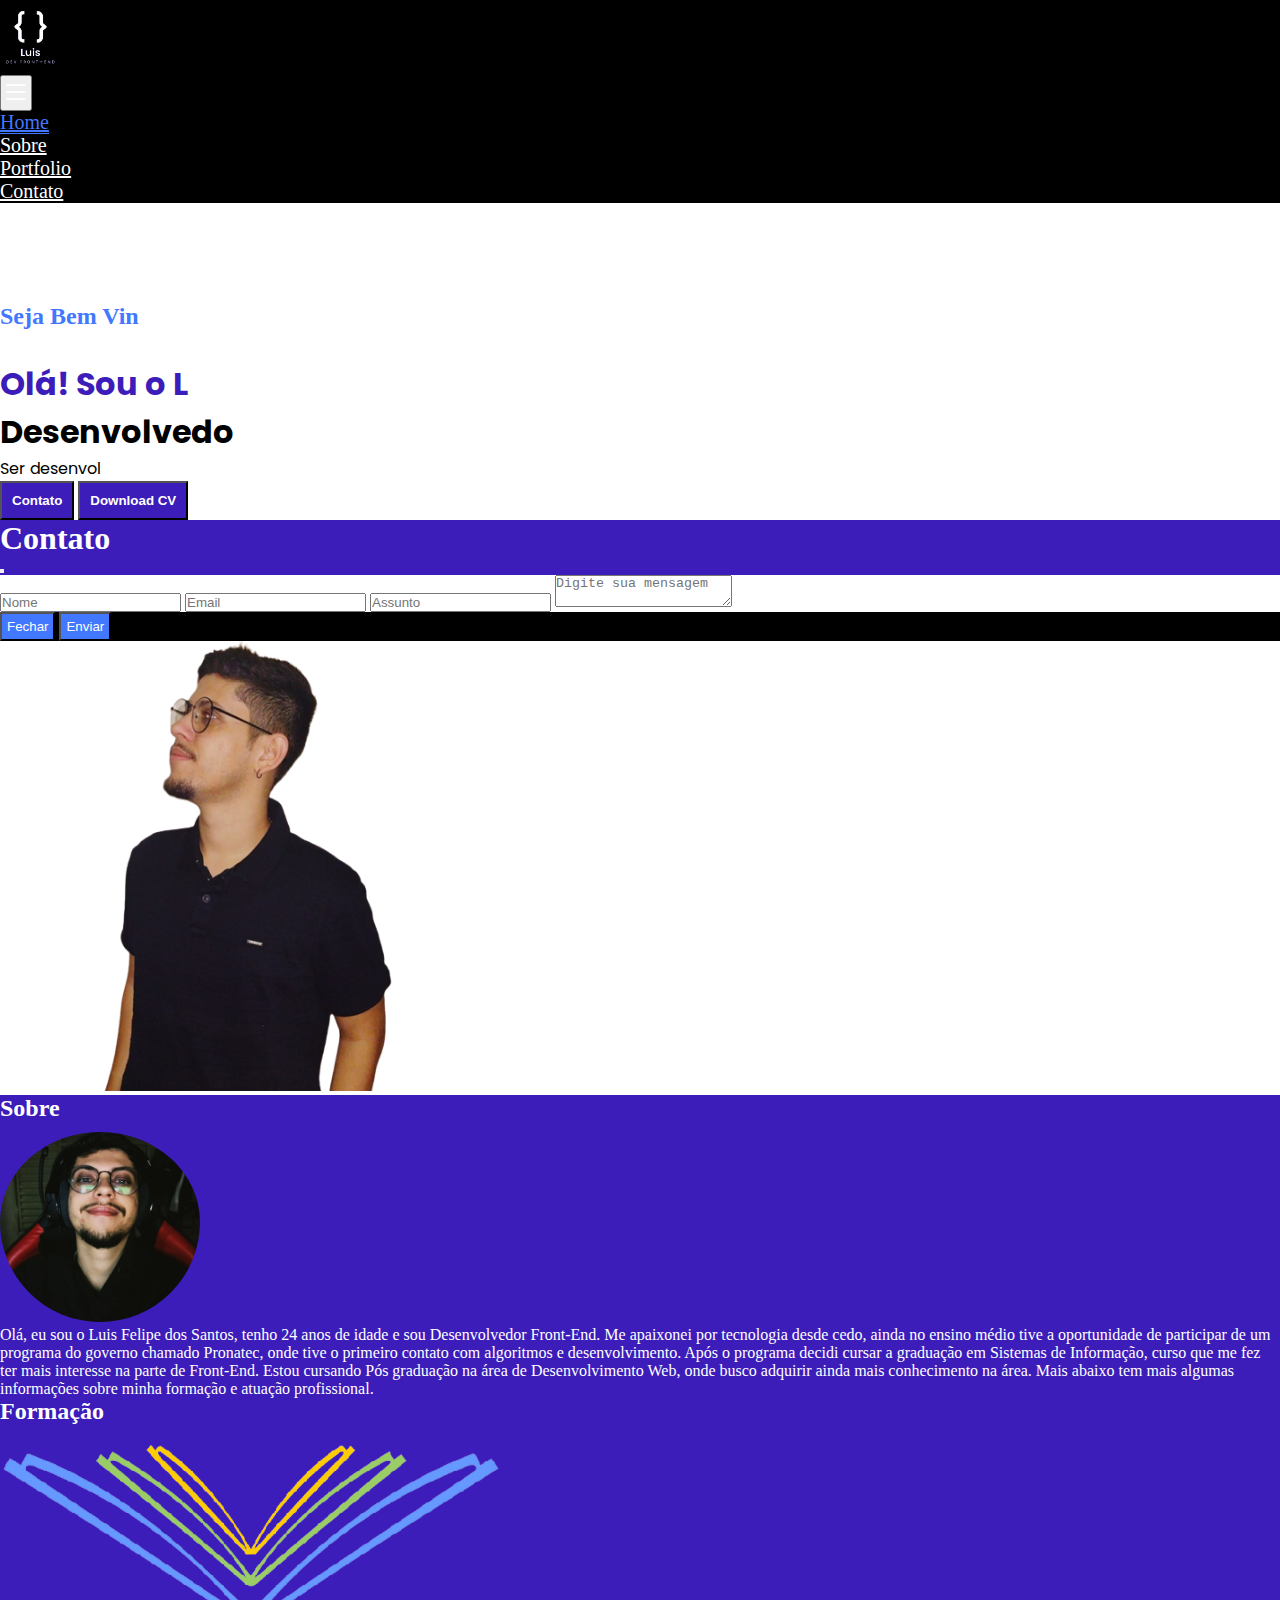
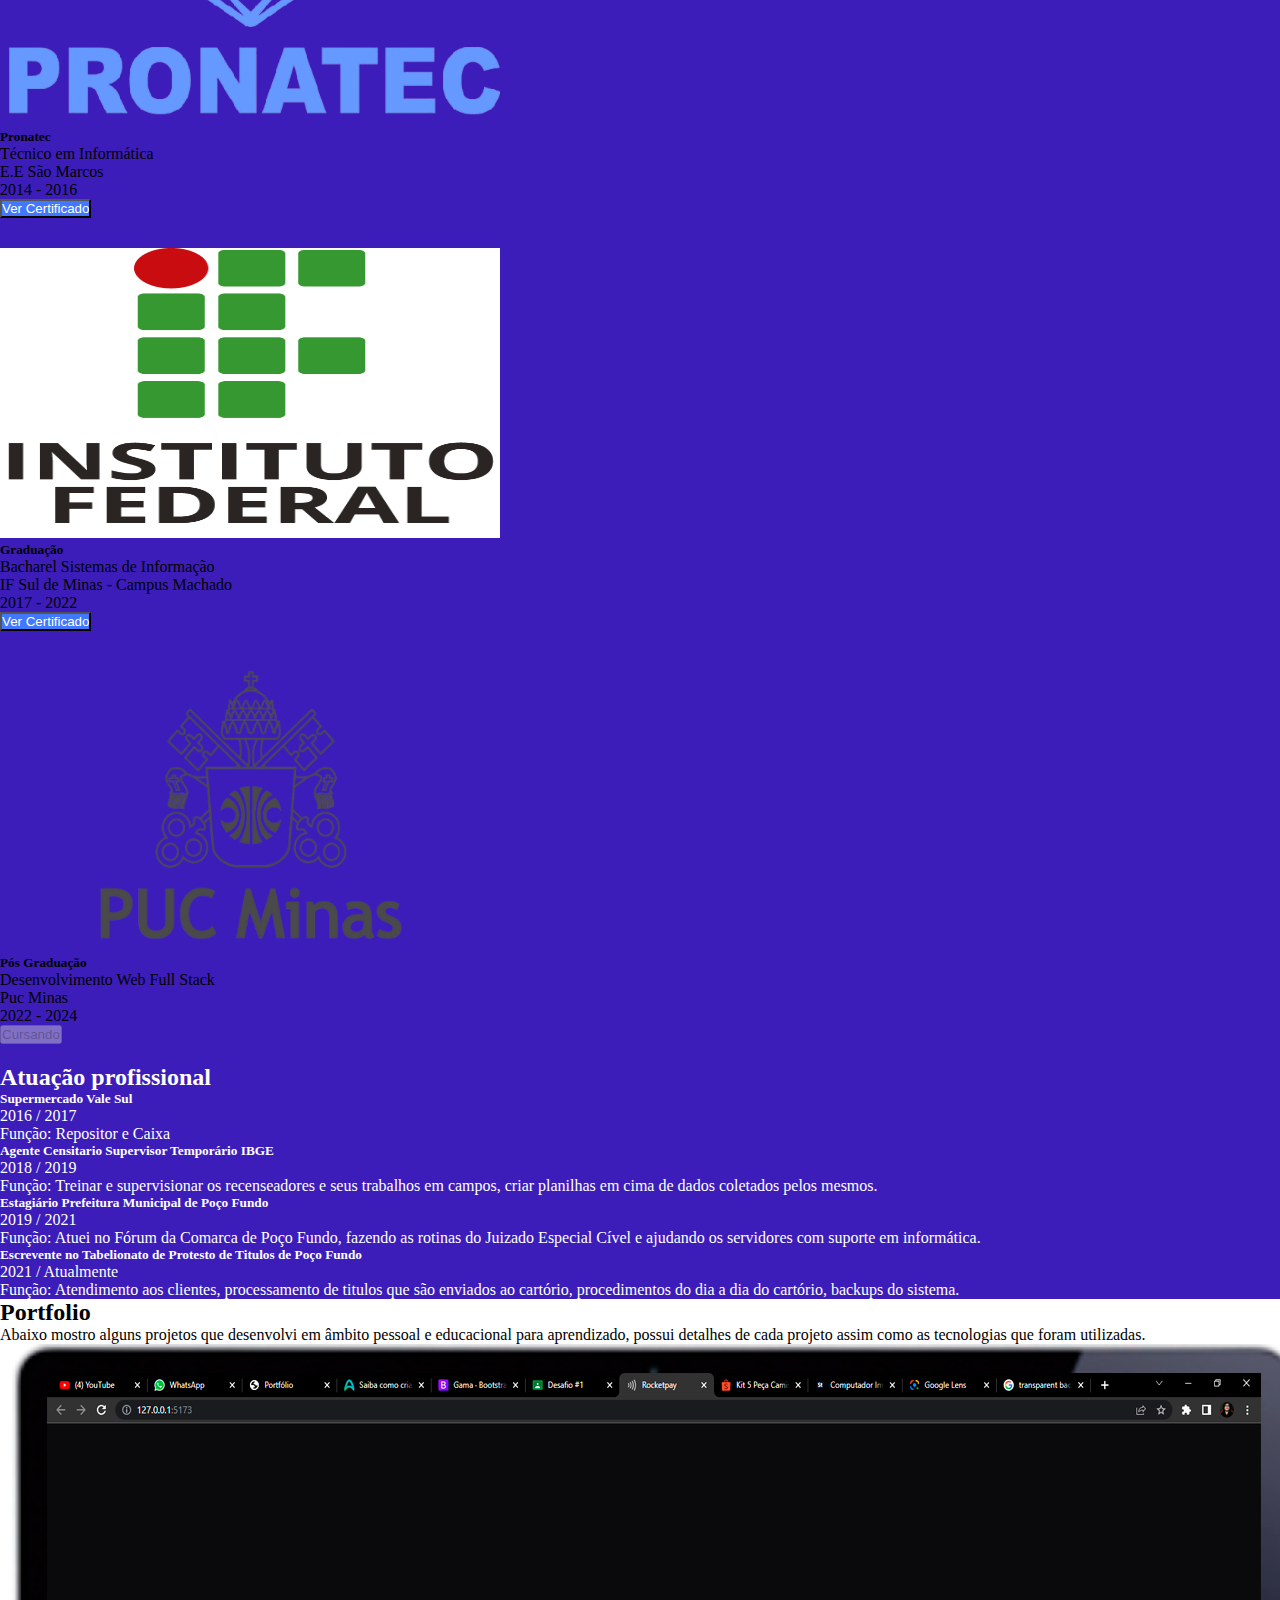
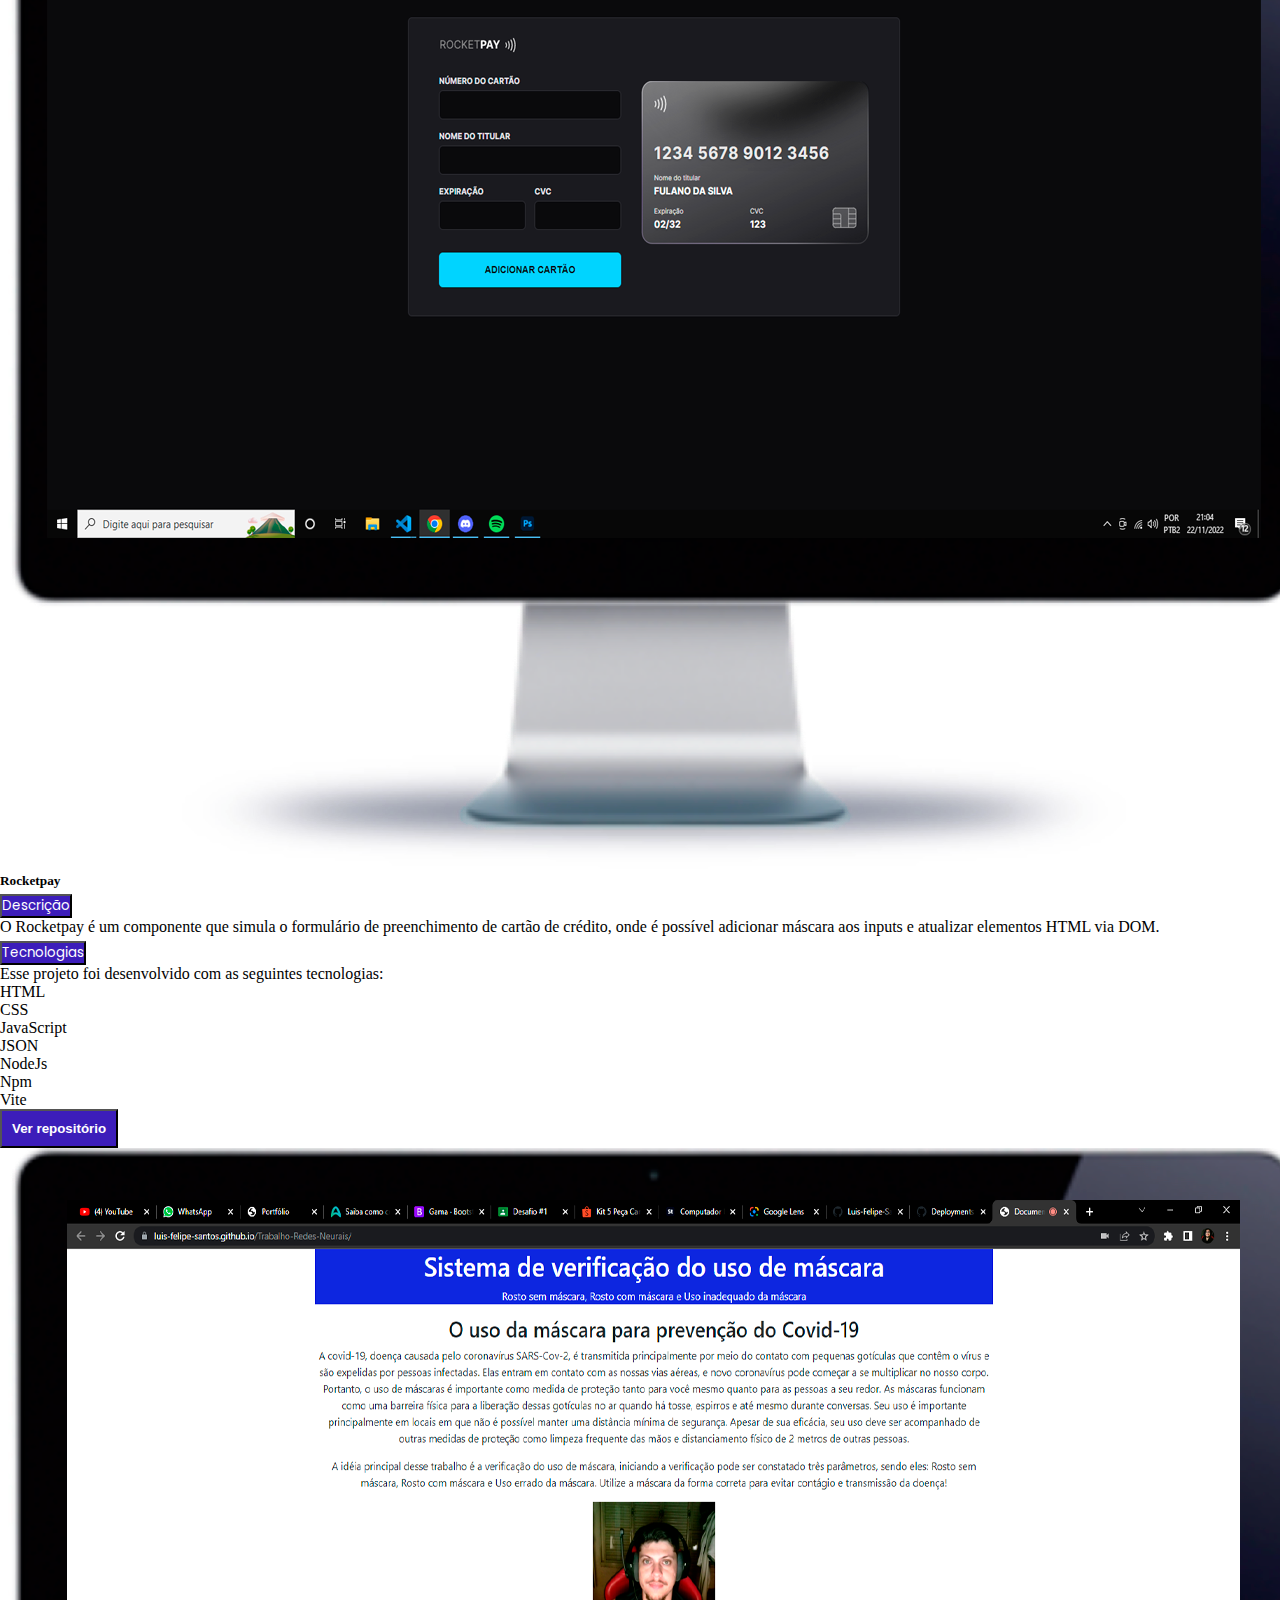
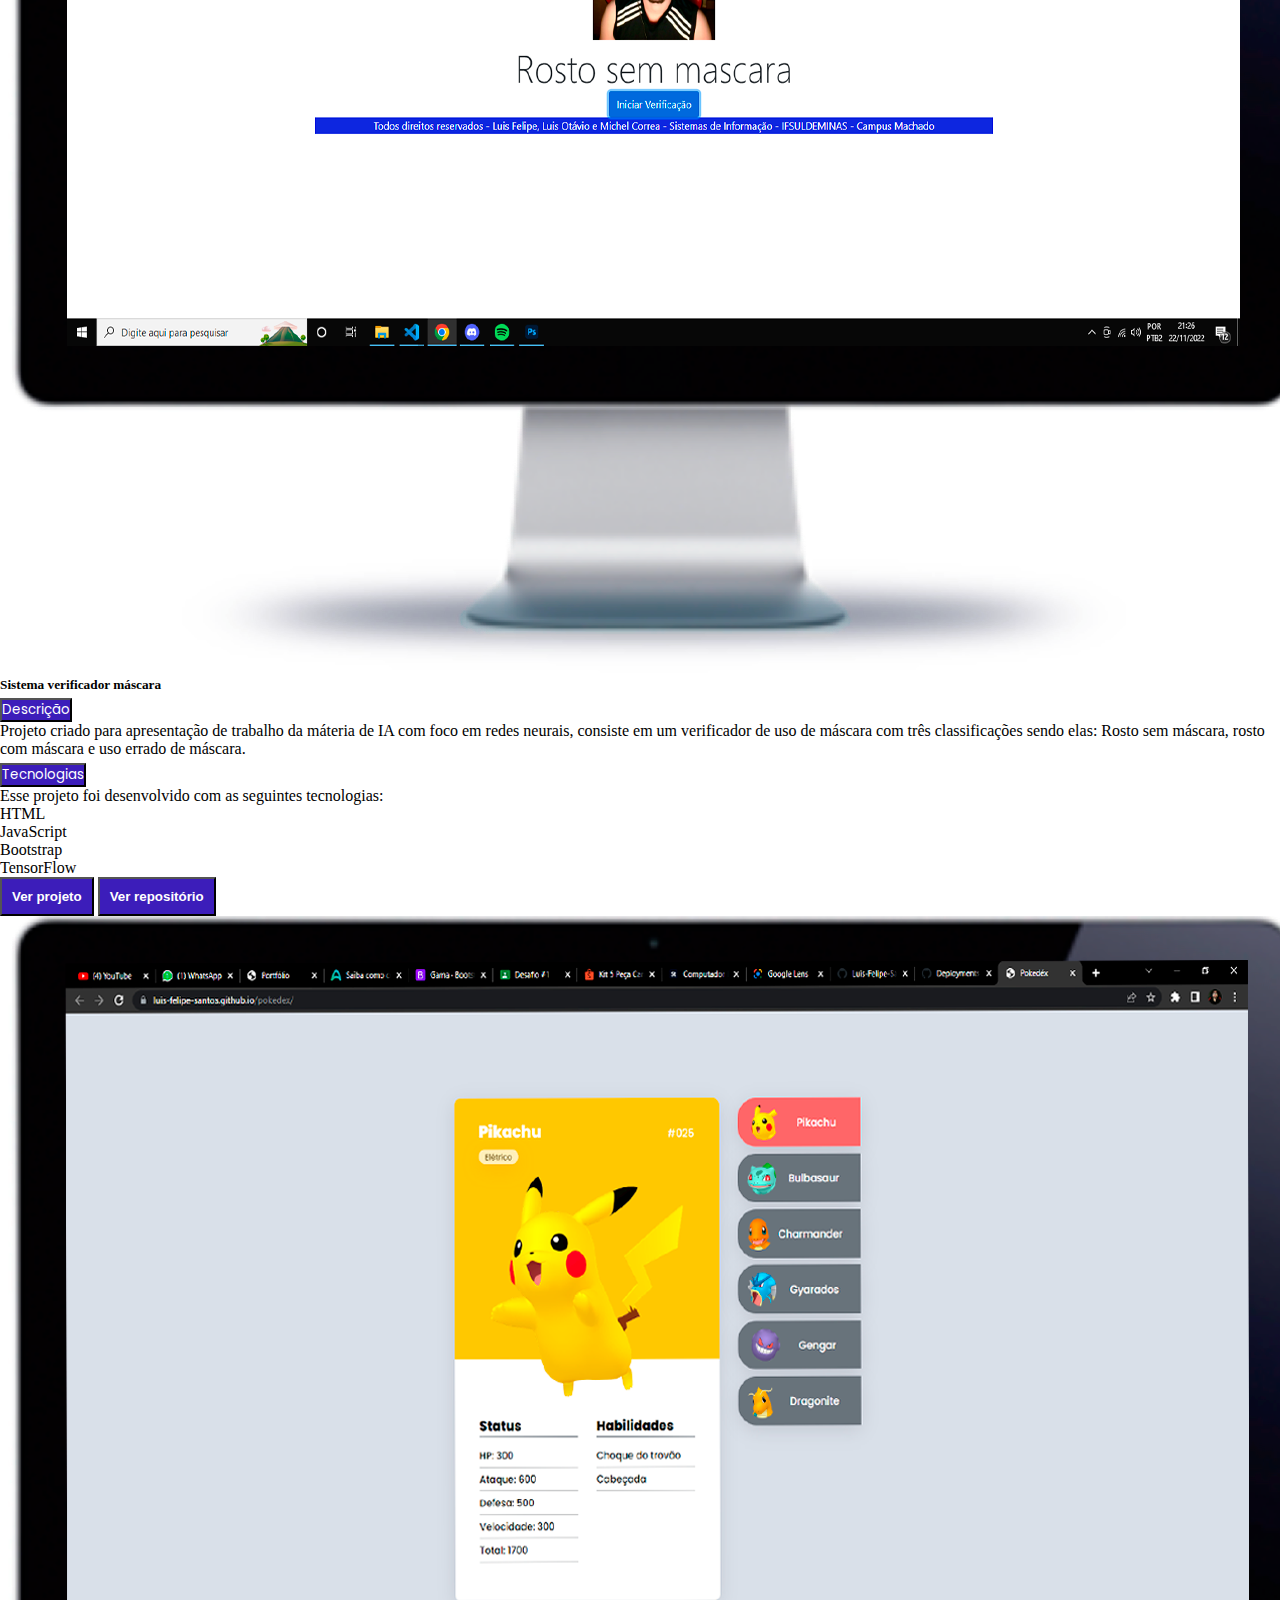
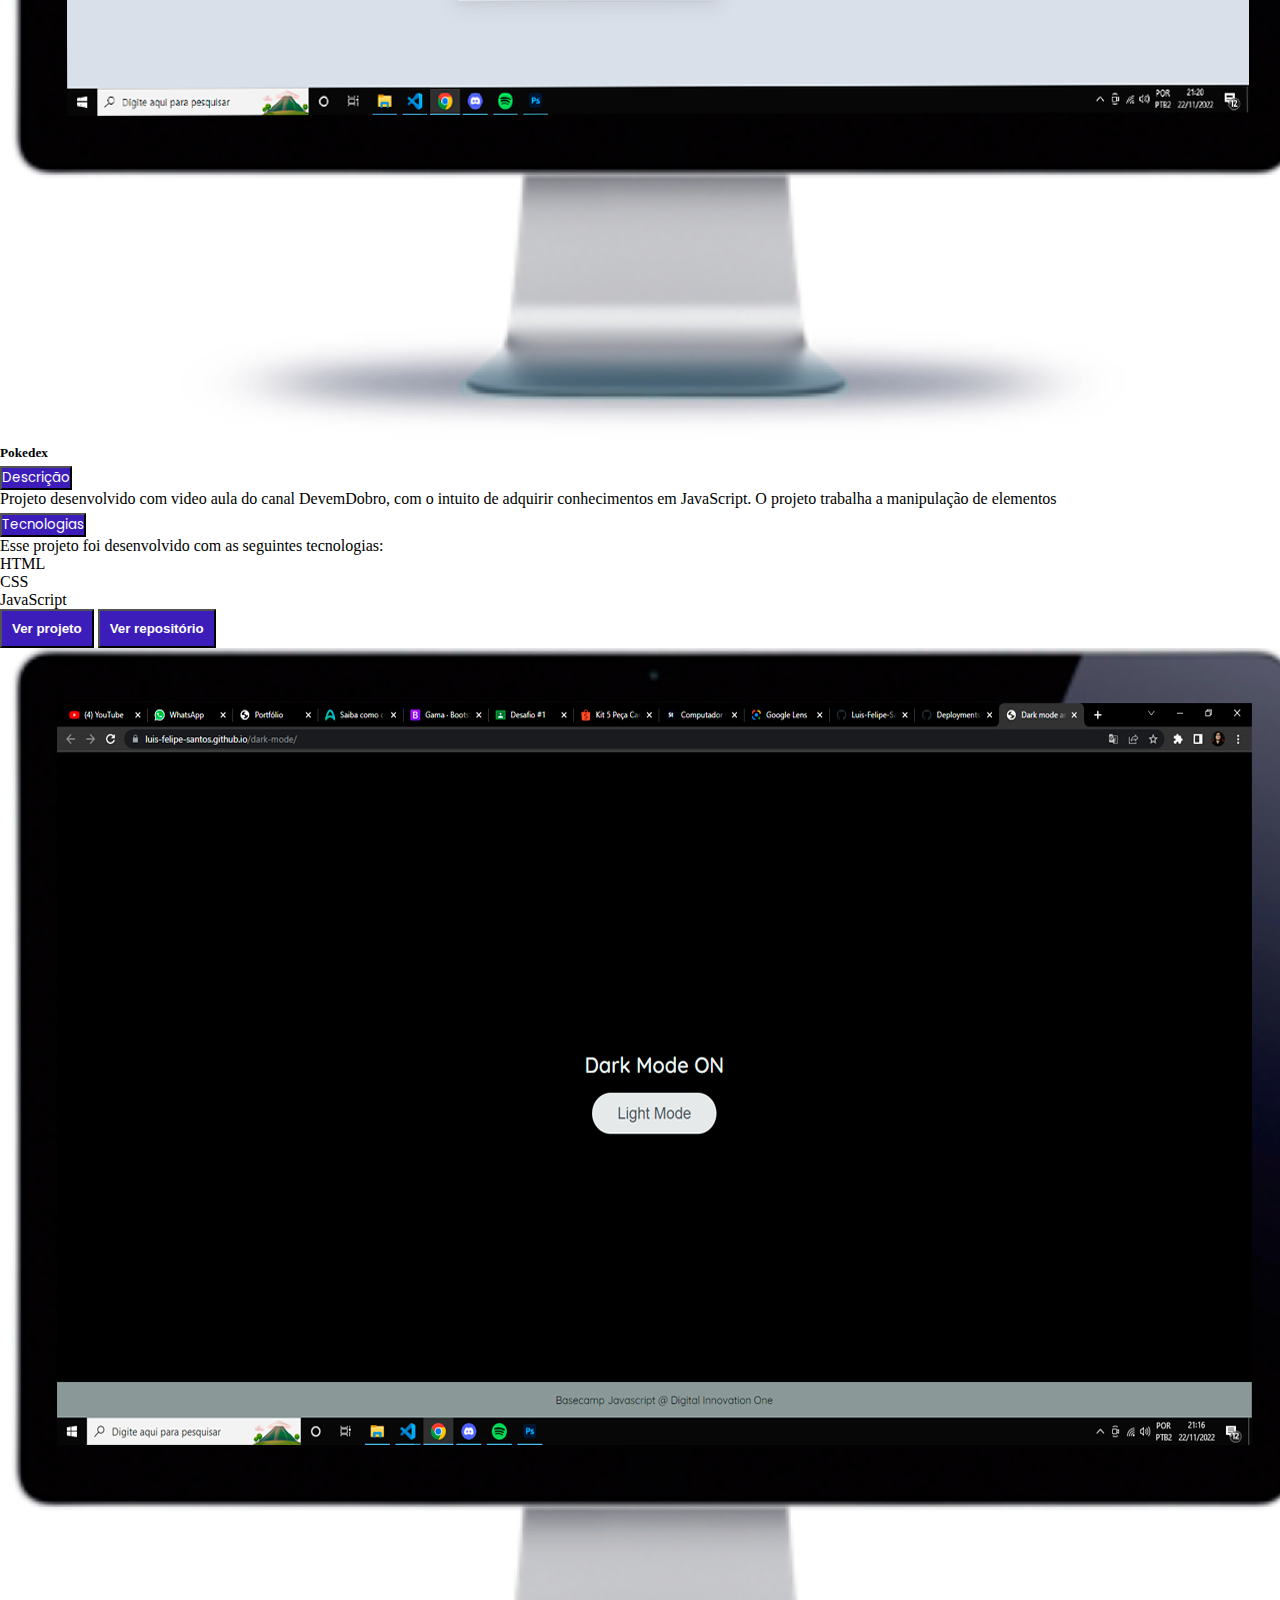
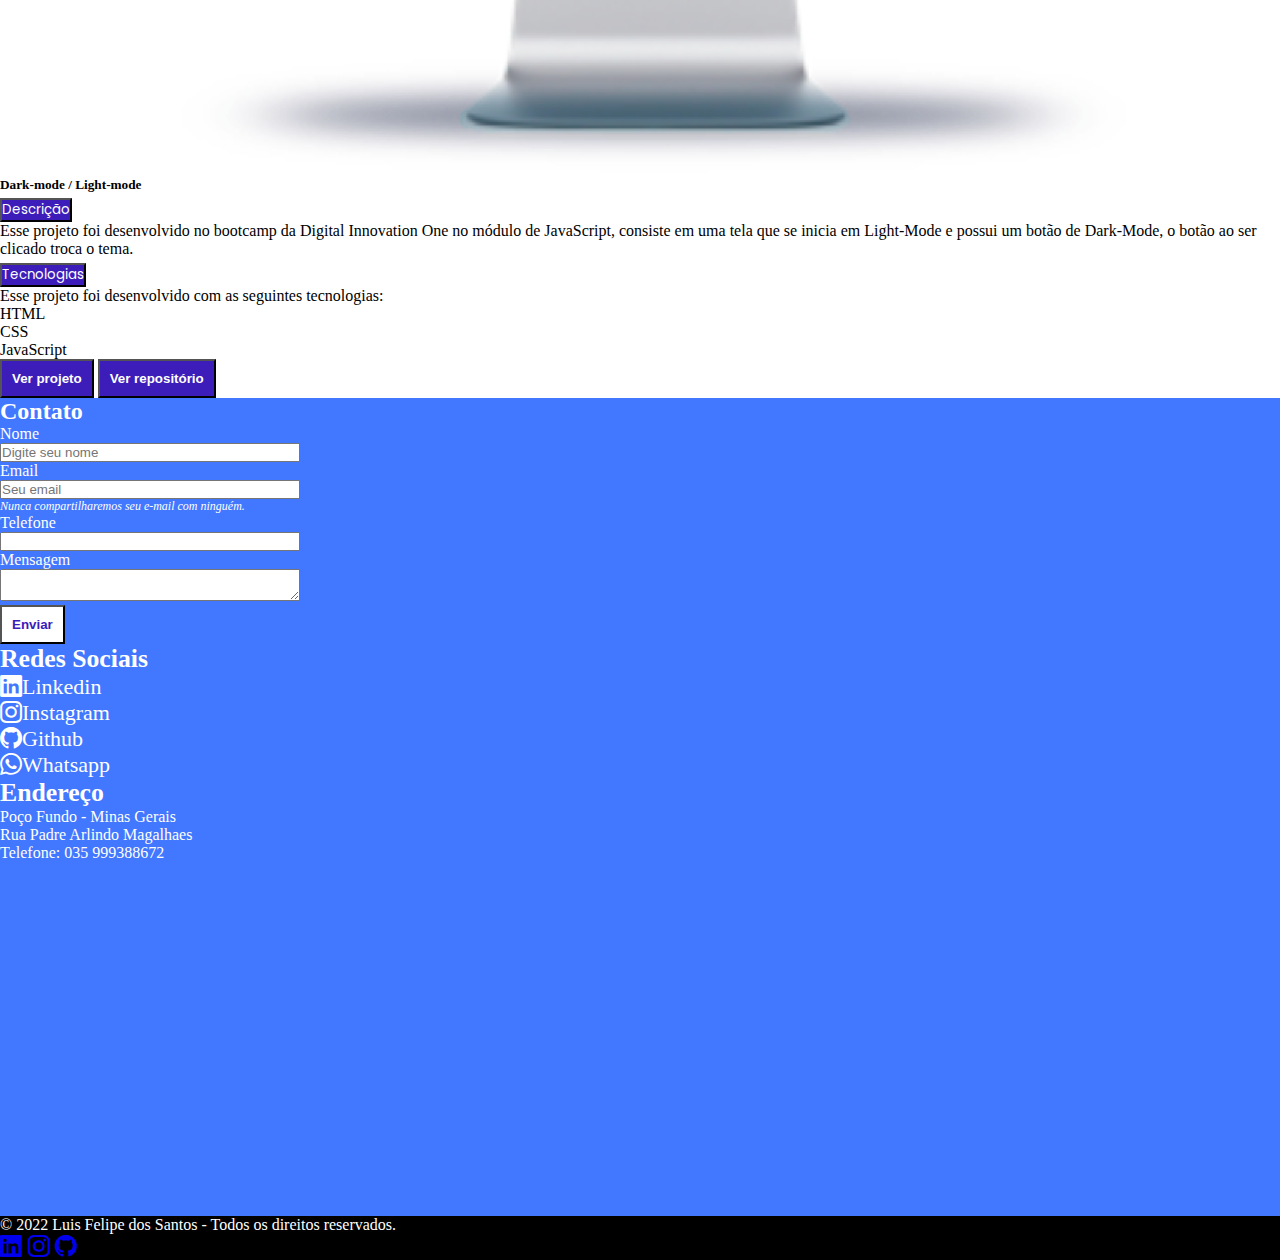
==== index.html @ 21d72466 "Decimo terceiro commit - Arrumando responsividade" ====
<!DOCTYPE html>
<html lang="pt-br">
  <head>
    <meta charset="UTF-8" />
    <meta http-equiv="X-UA-Compatible" content="IE=edge" />
    <meta name="viewport" content="width=device-width, initial-scale=1.0" />
    <title>Portfólio</title>
    <link
      href="https://cdn.jsdelivr.net/npm/bootstrap@5.2.2/dist/css/bootstrap.min.css"
      rel="stylesheet"
      integrity="sha384-Zenh87qX5JnK2Jl0vWa8Ck2rdkQ2Bzep5IDxbcnCeuOxjzrPF/et3URy9Bv1WTRi"
      crossorigin="anonymous"
    />
    <link rel="stylesheet" href="https://cdn.jsdelivr.net/npm/bootstrap-icons@1.8.1/font/bootstrap-icons.css">
    <link rel="stylesheet" href="assets/css/style.css" />
    <link rel="preconnect" href="https://fonts.googleapis.com">
<link rel="preconnect" href="https://fonts.gstatic.com" crossorigin>
<link href="https://fonts.googleapis.com/css2?family=Poppins:wght@100;200;400;500&display=swap" rel="stylesheet">
  </head>
  <body>
        <header>
                <nav class="navbar navbar-expand-lg fixed-top">
                    <div class="container-fluid">
                      <div class="navbar-brand d-flex col-xxl-6 justify-content-center col-md  col-sm">
                        <a href="#home">
                        <img id="logo-navbar" class="img-fluid" src="assets/img/logo.png" alt="logo luis menu">
                        </a>
                      </div>
                      <button class="navbar-toggler" type="button" data-bs-toggle="collapse" data-bs-target="#navbar-nav" aria-controls="navbar-nav" aria-expanded="false" aria-label="Toggle navigation">
                        <span class="navbar-toggler-icon">
                          <i class="bi bi-list" id="nav-menu"></i>
                        </span>
                      </button>
                      <div class="collapse navbar-collapse justify-content-end" id="navbar-nav">
                        <ul class="navbar-nav ms-auto">
                          <li class="nav-item">
                            <a class="nav-link active" aria-current="page" href="#home">Home</a>
                          </li>
                          <li class="nav-item">
                            <a class="nav-link" href="#sobre">Sobre</a>
                          </li>
                          <li class="nav-item">
                            <a class="nav-link" href="#portfolio">Portfolio</a>
                          </li>
                          <li class="nav-item">
                            <a class="nav-link" href="#contato">Contato</a>
                          </li>
                        </ul>
                      </div>
                    </div>
                  </nav>
        </header>
        <main class="container-geral">

        <section id="home">
            <div class="container home">
               <div class="row d-flex justify-content-center">
                 <div class="col-xl-6 col-md-12 text-center pt-5">
                        <h2 class="text-boa">Seja Bem Vindo</h2>
                        <h1 class="text-ola">Olá! Sou o Luis Felipe</h1>
                        <h1 class="text-dev">Desenvolvedor Front-End</h1>
                        <p class="text-dark">Ser desenvolvedor é uma viagem onde a próxima parada é a solução de um problema.</p>
                        <button type="button" class="btn btn-cont1 px-3" data-bs-toggle="modal" data-bs-target="#exampleModal">Contato</button>
                        <button type="button" class="btn btn-cont2 px-3"><a href="assets/docs/Curriculo.pdf" download>Download CV</a></button>
               
                       <div class="modal fade" id="exampleModal" tabindex="-1" aria-labelledby="exampleModalLabel" aria-hidden="true">
                          <div class="modal-dialog modal-dialog-centered">
                            <div class="modal-content">
                              <div class="modal-header">
                                <h1 class="modal-title fs-4" id="exampleModalLabel">Contato</h1>
                                <button type="button" class="btn-close" data-bs-dismiss="modal" aria-label="Close"></button>
                              </div>
                                 <div class="modal-body">
                                  <form>
                                    <input type="text" placeholder="Nome" class="form-control mt-4">
                                    <input type="email" placeholder="Email" class="form-control mt-4">
                                    <input type="text" placeholder="Assunto" class="form-control mt-4">
                                   <textarea placeholder="Digite sua mensagem" class="form-control mt-4"></textarea>
                                  </form>
                                 </div>
                                    <div class="modal-footer">
                                       <button type="button" class="btn btn-fechar" data-bs-dismiss="modal">Fechar</button>
                                       <button type="button" class="btn btn-enviar">Enviar</button>
                                    </div>
                            </div>
                         </div>
                      </div>
                  </div>
                    <div class="col-xl-6 d-flex justify-content-end pt-3 col-md-12 d-flex justify-content-center pt-1">
                        <img src="assets/img/lipe2.png" class="img-fluid" alt="img-home">
                    </div>
                </div>
            </div> 
        </section>

        <section id="sobre">
            <div class=" container col-xl-12 sobre mb-5 pb-3">
              <h2 class="text-center pt-3 pb-3">Sobre</h2>
              <div class="row d-flex justify-content-center">
                <div class="container col-xl-6 d-flex justify-content-center">
                  <img class="img-fluid" id="img-sobre" src="assets/img/lipe.jpg" alt="">
                </div>
                <div class="row d-flex align-items-center">
                  <div class="container col-xl-12 col-md-12 col-sm-12 text-center">
                    <p class="lead mb-4">
                      Olá, eu sou o Luis Felipe dos Santos, tenho 24 anos de idade e sou Desenvolvedor Front-End. Me apaixonei por tecnologia desde cedo,
                      ainda no ensino médio tive a oportunidade de participar de um programa do governo chamado Pronatec, onde tive o primeiro contato com
                      algoritmos e desenvolvimento. Após o programa decidi cursar a graduação em Sistemas de Informação, curso que me fez ter mais interesse
                      na parte de Front-End. Estou cursando Pós graduação na área de Desenvolvimento Web, onde busco adquirir ainda mais conhecimento na área.
                      Mais abaixo tem mais algumas informações sobre minha formação e atuação profissional.
                    </p>
                    <div class="row d-flex align-items-center">
                      <h2 class="text-center pt-3 pb-4">Formação</h2>
                      <div class="cards d-flex justify-content-center col-lg-6 col-xxl-4 col-xl-6 col-md-12">
                        <div class="card" id="card-prona">
                          <img src="assets/img/pronatec.png" class="card-img-top" alt="...">
                          <div class="card-body">
                            <h5 class="card-title text-center my-3">Pronatec</h5>
                            <p class="card-text text-center mb-2">Técnico em Informática</p>
                            <p class="card-text text-center mb-2">E.E São Marcos</p>
                            <p class="card-text text-center mb-3">2014 - 2016</p>
                            <button class="btn btn-prona px-3"><a href="assets/docs/pronatec.jpeg" target="_blank" open>Ver Certificado</a></button>
                          </div>
                        </div>
                      </div>
                      <div class="cards d-flex justify-content-center col-lg-6 col-xxl-4 col-xl-6 col-md-12">
                        <div class="card" id="card-if">
                          <img src="assets/img/ifmachado2.png"  class="card-img-top" alt="...">
                          <div class="card-body">
                            <h5 class="card-title text-center my-3">Graduação</h5>
                            <p class="card-text text-center mb-2">Bacharel Sistemas de Informação</p>
                            <p class="card-text text-center mb-2">IF Sul de Minas - Campus Machado</p>
                            <p class="card-text text-center mb-3">2017 - 2022</p>
                            <button class="btn btn-if px-3"><a href="assets/docs/diploma.pdf" target="_blank" open>Ver Certificado</a></button>
                          </div>
                        </div>
                      </div>
                        <div class="cards d-flex justify-content-center col-lg-12 col-xxl-4 col-xl-12 col-md-12">
                          <div class="card" id="card-puc" >
                              <img src="assets/img/puc.png" class="card-img-top" alt="...">
                            <div class="card-body">
                              <h5 class="card-title text-center my-3">Pós Graduação</h5>
                              <p class="card-text text-center mb-2">Desenvolvimento Web Full Stack</p>
                              <p class="card-text text-center mb-2">Puc Minas</p>
                              <p class="card-text text-center mb-3">2022 - 2024</p>
                              <button class="btn btn-puc mx-auto px-4" disabled>Cursando</button>
                           </div>
                          </div>
                        </div>
                    </div>
                <div class="row d-flex align-items-center">
                  <div class="container col-xl-12 col-md-12 col-sm-12 text-center">
                    <h2 class="text-center pt-3 pb-3">Atuação profissional</h2>
                    <div class="row">
                      <div class="col-lg-6 col-xl-6 col-md-6 cards">
                        <h5 class="card-title-at text-center my-3">Supermercado Vale Sul</h5>
                        <p class="card-text-at text-center mb-2">2016 / 2017</p>
                        <p class="card-text-at text-center mb-2">Função: Repositor e Caixa</p>
                      </div>
                      <div class="col-lg-6 col-xl-6 col-md-6 cards">
                        <h5 class="card-title-at text-center my-3">Agente Censitario Supervisor Temporário IBGE</h5>
                        <p class="card-text-at text-center mb-2">2018 / 2019</p>
                        <p class="card-text-at text-center mb-2">Função: Treinar e supervisionar os recenseadores e seus trabalhos em campos, criar planilhas em cima de dados coletados pelos mesmos.</p>
                      </div>
                    </div>
                    <div class="row pt-5">
                      <div class="col-lg-6 col-xl-6 col-md-6 cards">
                        <h5 class="card-title-at text-center my-3">Estagiário Prefeitura Municipal de Poço Fundo</h5>
                        <p class="card-text-at text-center mb-2">2019 / 2021</p>
                        <p class="card-text-at text-center mb-2">Função: Atuei no Fórum da Comarca de Poço Fundo, fazendo as rotinas do Juizado Especial Cível e ajudando os servidores com suporte em informática.</p>
                      </div>
                      <div class="col-lg-6 col-xl-6 col-md-6 cards">
                        <h5 class="card-title-at text-center my-3">Escrevente no Tabelionato de Protesto de Titulos de Poço Fundo</h5>
                        <p class="card-text-at text-center mb-2">2021 / Atualmente</p>
                        <p class="card-text-at text-center mb-2 mb-5">Função: Atendimento aos clientes, processamento de titulos que são enviados ao cartório, procedimentos do dia a dia do cartório, backups do sistema.</p>
                      </div>
                    </div>
                 </div>
                </div>
        </section>

        <section id="portfolio">
          <div class="container portfolio mb-5 pb-5 pt-5">
            <h2 class="text-center pb-3">Portfolio</h2>
            <p class="d-flex mx-auto text-center w-75 mb-5">Abaixo mostro alguns projetos que desenvolvi em âmbito pessoal e educacional para aprendizado, possui detalhes de cada projeto assim como as tecnologias que foram utilizadas.</p>
              <div class="row d-flex justify-content-center">
              <div class="cards d-flex text-center col-xxl-3 px-3 col-xl-6 col-lg-6 pt-3 col-md-12 pt-5 col-sm-12 pt-3">
                <div class="card">
                  <img src="assets/img/img-rocketpay.png" class="card-img-top pt-3" alt="...">
                  <div class="card-body">
                    <h5 class="card-title text-center my-3">Rocketpay</h5>
                    <div class="accordion accordion-flush" id="accordionFlushExample">
                      <div class="accordion-item pb-3">
                        <h2 class="accordion-header" id="flush-headingOne">
                          <button class="accordion-button collapsed" type="button" data-bs-toggle="collapse" data-bs-target="#flush-collapseOne" aria-expanded="false" aria-controls="flush-collapseOne">
                            Descrição
                          </button>
                        </h2>
                        <div id="flush-collapseOne" class="accordion-collapse collapse" aria-labelledby="flush-headingOne" data-bs-parent="#accordionFlushExample">
                          <div class="accordion-body"><p>O Rocketpay é um componente que simula o formulário de preenchimento de cartão de crédito, onde é possível adicionar máscara aos inputs e atualizar elementos HTML via DOM.</p>
                          </div>
                        </div>
                      </div>
                    </div>
                    <div class="accordion accordion-flush" id="accordionFlushExample">
                      <div class="accordion-item pb-3">
                        <h2 class="accordion-header" id="flush-headingTecnologias1">
                          <button class="accordion-button collapsed" type="button" data-bs-toggle="collapse" data-bs-target="#flush-collapseTecnologias1" aria-expanded="false" aria-controls="flush-collapseTecnologias1">
                            Tecnologias
                          </button>
                        </h2>
                        <div id="flush-collapseTecnologias1" class="accordion-collapse collapse" aria-labelledby="flush-headingTecnologias1" data-bs-parent="#accordionFlushExample">
                          <div class="accordion-body"><p>Esse projeto foi desenvolvido com as seguintes tecnologias:</p>
                            <ul>
                              <li><a href="https://stackshare.io/html5" target="_blank">HTML</a></li>
                              <li><a href="https://stackshare.io/css-3" target="_blank">CSS</a></li>
                              <li><a href="https://stackshare.io/javascript" target="_blank">JavaScript</a></li>
                              <li><a href="https://stackshare.io/json" target="_blank">JSON</a></li>
                              <li><a href="https://stackshare.io/nodejs" target="_blank">NodeJs</a></li>
                              <li><a href="https://stackshare.io/npm" target="_blank">Npm</a></li>
                              <li><a href="https://stackshare.io/vite" target="_blank">Vite</a></li>
                            </ul>
                          </div>
                        </div>
                      </div>
                    </div>
                    <button type="button" class="btn btn-card1 mx-auto px-2 mt-1"><a href="https://github.com/Luis-Felipe-Santos/explorer-lab" target="_blank">Ver repositório</a></button>
                  </div>
                </div>
              </div>
              <div class="cards d-flex text-center col-xxl-3 px-3 col-xl-6 col-lg-6 pt-3 col-md-12 pt-5 col-sm-12 pt-3">
                <div class="card">
                  <img src="assets/img/img-verifi.png" class="card-img-top pt-3" alt="...">
                  <div class="card-body">
                    <h5 class="card-title text-center my-3">Sistema verificador máscara</h5>
                    <div class="accordion accordion-flush" id="accordionFlushExample">
                      <div class="accordion-item pb-3">
                        <h2 class="accordion-header" id="flush-headingTwo">
                          <button class="accordion-button collapsed" type="button" data-bs-toggle="collapse" data-bs-target="#flush-collapseTwo" aria-expanded="false" aria-controls="flush-collapseTwo">
                            Descrição
                          </button>
                        </h2>
                        <div id="flush-collapseTwo" class="accordion-collapse collapse" aria-labelledby="flush-headingTwo" data-bs-parent="#accordionFlushExample">
                          <div class="accordion-body"><p>Projeto criado para apresentação de trabalho da máteria de IA com foco em redes neurais, consiste em um verificador de uso de máscara com três classificações sendo elas: Rosto sem máscara, rosto com máscara e uso errado de máscara.</p></div>
                        </div>
                      </div>
                    </div>
                    <div class="accordion accordion-flush" id="accordionFlushExample">
                      <div class="accordion-item pb-3">
                        <h2 class="accordion-header" id="flush-headingTecnologias2">
                          <button class="accordion-button collapsed" type="button" data-bs-toggle="collapse" data-bs-target="#flush-collapseTecnologias2" aria-expanded="false" aria-controls="flush-collapseTecnologias2">
                            Tecnologias
                          </button>
                        </h2>
                        <div id="flush-collapseTecnologias2" class="accordion-collapse collapse" aria-labelledby="flush-headingTecnologias2" data-bs-parent="#accordionFlushExample">
                          <div class="accordion-body"><p>Esse projeto foi desenvolvido com as seguintes tecnologias:</p>
                            <ul>
                              <li><a href="https://stackshare.io/html5" target="_blank">HTML</a></li>
                              <li><a href="https://stackshare.io/javascript" target="_blank">JavaScript</a></li>
                              <li><a href="https://stackshare.io/bootstrap" target="_blank">Bootstrap</a></li>
                              <li><a href="https://stackshare.io/tensorflow" target="_blank">TensorFlow</a></li>
                            </ul>
                          </div>
                        </div>
                      </div>
                    </div>
                    <button class="btn btn-card1 mx-auto px-2 mt-1"><a href="https://luis-felipe-santos.github.io/Trabalho-Redes-Neurais/" target="_blank">Ver projeto</a></button>
                    <button class="btn btn-card1 mx-auto px-2 mt-1"><a href="https://github.com/Luis-Felipe-Santos/Trabalho-Redes-Neurais" target="_blank">Ver repositório</a></button>
                  </div>
                </div>
              </div>
            <div class="cards d-flex text-center col-xxl-3 px-3 col-xl-6 col-lg-6 pt-3 col-md-12 pt-5 col-sm-12 pt-3">
              <div class="card">
                <img src="assets/img/img-pokedex.png" class="card-img-top pt-3" alt="...">
                <div class="card-body">
                  <h5 class="card-title text-center my-3">Pokedex</h5>
                  <div class="accordion accordion-flush" id="accordionFlushExample">
                    <div class="accordion-item pb-3">
                      <h2 class="accordion-header" id="flush-headingThree">
                        <button class="accordion-button collapsed" type="button" data-bs-toggle="collapse" data-bs-target="#flush-collapseThree" aria-expanded="false" aria-controls="flush-collapseThree">
                          Descrição
                        </button>
                      </h2>
                      <div id="flush-collapseThree" class="accordion-collapse collapse" aria-labelledby="flush-headingThree" data-bs-parent="#accordionFlushExample">
                        <div class="accordion-body"><p>Projeto desenvolvido com video aula do canal DevemDobro, com o intuito de adquirir conhecimentos em JavaScript. O projeto trabalha a manipulação de elementos</p></div>
                      </div>
                    </div>
                  </div>
                  <div class="accordion accordion-flush" id="accordionFlushExample">
                    <div class="accordion-item pb-3">
                      <h2 class="accordion-header" id="flush-headingTecnologias3">
                        <button class="accordion-button collapsed" type="button" data-bs-toggle="collapse" data-bs-target="#flush-collapseTecnologias3" aria-expanded="false" aria-controls="flush-collapseTecnologias3">
                          Tecnologias
                        </button>
                      </h2>
                      <div id="flush-collapseTecnologias3" class="accordion-collapse collapse" aria-labelledby="flush-headingTecnologias3" data-bs-parent="#accordionFlushExample">
                        <div class="accordion-body"><p>Esse projeto foi desenvolvido com as seguintes tecnologias:</p>
                          <ul>
                            <li><a href="https://stackshare.io/html5" target="_blank">HTML</a></li>
                            <li><a href="https://stackshare.io/css-3" target="_blank">CSS</a></li>
                            <li><a href="https://stackshare.io/javascript" target="_blank">JavaScript</a></li>
                          </ul>
                        </div>
                      </div>
                    </div>
                  </div>
                  <button class="btn btn-card1 mx-auto px-2 mt-1"><a href="https://luis-felipe-santos.github.io/pokedex/" target="_blank">Ver projeto</a></button>
                  <button class="btn btn-card1 mx-auto px-2 mt-1"><a href="https://github.com/Luis-Felipe-Santos/pokedex" target="_blank">Ver repositório</a></button>
                </div>
              </div>
            </div>
            <div class="cards d-flex text-center col-xxl-3 px-3 col-xl-6 col-lg-6 pt-3 col-md-12 pt-5 col-sm-12 pt-3">
              <div class="card">
                <img src="assets/img/img-modes.png" class="card-img-top pt-3" alt="...">
                <div class="card-body">
                  <h5 class="card-title text-center my-3">Dark-mode / Light-mode</h5>
                  <div class="accordion accordion-flush" id="accordionFlushExample">
                    <div class="accordion-item pb-3">
                      <h2 class="accordion-header" id="flush-headingFour">
                        <button class="accordion-button collapsed" type="button" data-bs-toggle="collapse" data-bs-target="#flush-collapseFour" aria-expanded="false" aria-controls="flush-collapseFour">
                          Descrição
                        </button>
                      </h2>
                      <div id="flush-collapseFour" class="accordion-collapse collapse" aria-labelledby="flush-headingFour" data-bs-parent="#accordionFlushExample">
                        <div class="accordion-body"><p>Esse projeto foi desenvolvido no bootcamp da Digital Innovation One no módulo de JavaScript, consiste em uma tela que se inicia em Light-Mode e possui um botão de Dark-Mode, o botão ao ser clicado troca o tema. </p></div>
                      </div>
                    </div>
                  </div>
                  <div class="accordion accordion-flush" id="accordionFlushExample">
                    <div class="accordion-item pb-3">
                      <h2 class="accordion-header" id="flush-headingTecnologias4">
                        <button class="accordion-button collapsed" type="button" data-bs-toggle="collapse" data-bs-target="#flush-collapseTecnologias4" aria-expanded="false" aria-controls="flush-collapseTecnologias4">
                          Tecnologias
                        </button>
                      </h2>
                      <div id="flush-collapseTecnologias4" class="accordion-collapse collapse" aria-labelledby="flush-headingTecnologias4" data-bs-parent="#accordionFlushExample">
                        <div class="accordion-body"><p>Esse projeto foi desenvolvido com as seguintes tecnologias:</p>
                          <ul>
                            <li><a href="https://stackshare.io/html5" target="_blank">HTML</a></li>
                            <li><a href="https://stackshare.io/css-3" target="_blank">CSS</a></li>
                            <li><a href="https://stackshare.io/javascript" target="_blank">JavaScript</a></li>
                          </ul>
                        </div>
                      </div>
                    </div>
                  </div>
                  <button class="btn btn-card1 mx-auto px-2 mt-1"><a href="https://luis-felipe-santos.github.io/dark-mode/" target="_blank">Ver projeto</a></button>
                  <button class="btn btn-card1 mx-auto px-2 mt-1"><a href="https://github.com/Luis-Felipe-Santos/dark-mode" target="_blank">Ver repositório</a></button>
                </div>
              </div>
            </div>
           </div>
        </section>

        <section id="contato">
          <div class="container contato">
           <div class="row d-flex justify-content-center mb-5 pb-5 pt-5">
              <h2 class="text-center pb-3">Contato</h2>
                <div class="container col-xxl-4 col-xl-4 col-lg-4 col-md-12 col-sm-12 d-flex justify-content-center">
                  <form class="form">
                    <div class="text-form-nome">
                      <label for="nome">Nome</label>
                    </div>
                    <div class="campo-form-nome">
                      <input type="text" class="form-control-sm" id="form-nome" placeholder="Digite seu nome">
                    </div>
                    <div class="text-form-email">
                      <label for="exampleInputEmail1">Email</label>
                    </div>
                    <div class="campo-form-email">
                      <input type="email" class="form-control-sm" id="form-email" placeholder="Seu email">
                      <div id="emailHelp" class="form-text">Nunca compartilharemos seu e-mail com ninguém.</div>
                    </div>
                    <div class="text-form-telefone">
                      <label for="telefone" class="form-label">Telefone</label>
                    </div>
                    <div class="campo-form-telefone">
                      <input type="text" class="form-control-sm" id="form-telefone">
                    </div>
                    <div>
                      <label for="Textarea" class="form-label">Mensagem</label>
                    </div>
                    <div>
                      <textarea class="form-control-lg" id="Textarea"></textarea>
                    </div>
                    <button type="submit" class="btn btn-form btn-sm">Enviar</button>
                  </form>
                </div>
                <div class="redes col-xxl-4 col-xl-4 col-lg-4 col-md-12 col-sm-12">
                  <h3 class="text-center pt-5">Redes Sociais</h3>
                  <div class="d-flex justify-content-center pt-3">
                  <ul>
                    <li><a href="https://www.linkedin.com/in/luis-felipe-dos-santos-b97659178/" target="_blank"><i class="bi bi-linkedin me-4 "></i>Linkedin</a></li>
                    <li class="pt-3"><a href="https://www.instagram.com/lypessantos/" target="_blank"><i class="bi bi-instagram me-4"></i>Instagram</a></li>
                  </ul>
                  <ul>
                    <li><a href="https://github.com/Luis-Felipe-Santos" target="_blank"><i class="bi bi-github me-4"></i>Github</a></li>
                    <li class="pt-3"><a href="https://api.whatsapp.com/send?phone=5535999388672&text=Ol%C3%A1%2C%20vi%20seu%20portf%C3%B3lio!" target="_blank"><i class="bi bi-whatsapp me-4"></i>Whatsapp</a></li>
                  </ul>
                  </div>
                  <div class="endereco">
                    <h3 class="text-center pt-3">Endereço</h3>
                    <p class="text-center">Poço Fundo - Minas Gerais</p>
                    <p class="text-center">Rua Padre Arlindo Magalhaes</p>
                    <p class="text-center">Telefone: 035 999388672</p>
                  </div>
                </div>
                    <div class="container col-xxl-4 col-xl-4 col-lg-4 col-md-12 col-sm-12 d-flex justify-content-center">
                      <iframe class="mapa d-flex justify-content-end" src="https://www.google.com/maps/embed?pb=!1m18!1m12!1m3!1d4674.432432999584!2d-45.971804184437914!3d-21.787484804366954!2m3!1f0!2f0!3f0!3m2!1i1024!2i768!4f13.1!3m3!1m2!1s0x94ca3e6d9e13fc6d%3A0xdb1681e7b88aac04!2sR.%20Padre%20Arl%C3%ADndo%20Magalh%C3%A3es%2C%20173%20-%20Po%C3%A7o%20Fundo%2C%20MG%2C%2037757-000!5e1!3m2!1spt-BR!2sbr!4v1669340479421!5m2!1spt-BR!2sbr" width="500" height="350" style="border:0;" allowfullscreen="" loading="lazy" referrerpolicy="no-referrer-when-downgrade"></iframe>
                    </div>
             </div>
        </section>
        </main>

        <footer class="footer" id="footer">
              <span class="text-rodape d-flex justify-content-center text-center pt-4 pb-3">&copy; 2022 Luis Felipe dos Santos - Todos os direitos reservados.</span>
              <div class="redes d-flex justify-content-center pb-3">
              <a href="https://www.linkedin.com/in/luis-felipe-dos-santos-b97659178/" target="_blank"><i class="bi bi-linkedin me-4" ></i></a>
              <a href="https://www.instagram.com/lypessantos/" target="_blank"><i class="bi bi-instagram me-4"></i></a>
              <a href="https://github.com/Luis-Felipe-Santos" target="_blank"><i class="bi bi-github me-4"></i></a>
            </div>
          </div>
        </footer>
    <script
      src="https://cdn.jsdelivr.net/npm/@popperjs/core@2.11.6/dist/umd/popper.min.js"
      integrity="sha384-oBqDVmMz9ATKxIep9tiCxS/Z9fNfEXiDAYTujMAeBAsjFuCZSmKbSSUnQlmh/jp3"
      crossorigin="anonymous"
    ></script>
    <script
      src="https://cdn.jsdelivr.net/npm/bootstrap@5.2.2/dist/js/bootstrap.min.js"
      integrity="sha384-IDwe1+LCz02ROU9k972gdyvl+AESN10+x7tBKgc9I5HFtuNz0wWnPclzo6p9vxnk"
      crossorigin="anonymous"
    ></script>
    <script src="assets/js/script-menu.js">
      
    </script>
    <script src="assets/js/script-text.js">

    </script>
  </body>
</html>
---- assets/css/style.css ----
*{
    margin: 0;
    padding: 0;
    box-sizing: border-box;
}
html{
    scroll-behavior: smooth;
}
/* Barra de navegação */
#logo-navbar {
    width: 60px;
    height: 70px;
}

.navbar{
    background-color: #000000;
  
}
.navbar a{
    color: #ffffff;
    font-size: 20px;
}
.navbar-nav .nav-link.active{
    color: #4277FF;
}
.navbar a.active{
    border-bottom: 1px solid #4277FF;
}

.nav-item a:hover{
    color: #4277FF;   
    transition: 0.5s;
}

.navbar-nav{
    padding-right: 50px;
}
.navbar-nav .nav-item {
    padding-right: 1em;
}
#nav-menu{
    color: #ffffff;
    font-size: 28px;
}

/* Section Home */
.home{
    padding-top: 90px;
}
.text-boa{
  padding-bottom: 30px;
  color: #4277FF;
}
.home .text-ola {
    color: #3C1DBA;
    font-weight: bold;
    font-family: 'Poppins', sans-serif;
}
.home .text-dev {
    color: #000000;
    font-weight: bold;
    font-family: 'Poppins', sans-serif;
}
.home .text-dark {
    color: #000000;
    font-family: 'Poppins', sans-serif;
}
.home .btn-cont1{
    background-color: #3C1DBA;
    color: #ffffff;
    padding: 10px;
    font-weight: bold;
}
.home .btn-cont2 {
    background-color: #3C1DBA;
    margin-right: 20px;
    padding: 10px;
    font-weight: bold;
}
.home .btn-cont2 a {
    color: #ffffff;
    text-decoration: none;
}
.btn-cont1:hover, .btn-cont2:hover{
    background-color:#4277FF; 
    transition: 0.5s;
}
.home img {
    width: 450px;
    height: 450px;
    margin-left: 20px;

}
.modal-header {
    background-color: #3C1DBA;
    color: #ffffff;
}
.modal-header .btn-close:hover{
    background-color: #ff0000;
}
.modal-footer{
    background-color: #000000;
}
.modal-footer .btn-fechar{
    background-color: #4277FF;
    color: #ffffff;
    padding: 5px;
    font-weight: normal;
}
.modal-footer .btn-fechar:hover{
    background-color:#ff0000; 
    transition: 0.5s;
}
.modal-footer .btn-enviar{
    background-color: #4277FF;
    color: #ffffff;
    padding: 5px;
    font-weight: normal;
}
.modal-footer .btn-enviar:hover{
    background-color:#00ff00; 
    transition: 0.5s;
}

.container-geral {
    margin-top: 10px;
}

/* Section Sobre */
.sobre{
    background-color: #3C1DBA;
}
.sobre h2 {
    color: #ffffff;
}
#img-sobre{
    width: 200px;
    height: 200px;
    border-radius: 50%;
}
.sobre .card{
    width: 500px;
    height: 100%;
    margin-bottom: 20px;
}
.sobre .card .btn-prona{
   background-color: #4277FF;
}
.sobre .card .btn-prona a{
    text-decoration: none;
    color: #ffffff;
}
.sobre .card .btn-if{
    background-color: #4277FF;
 }
.sobre .card .btn-if a{
    text-decoration: none;
    color: #ffffff;
}
.sobre .card .btn-prona a:hover{
    color: #3C1DBA;
}
.sobre .card .btn-if a:hover{
    color: #3C1DBA;
}
.sobre .lead{
    color: #ffffff;
}

.sobre .card-title-at, .card-text-at{
    color: #ffffff;
}
.sobre img{
    padding-top: 10px;
    height: 300px;
    width: 100%;
}


/* Section Portfólio*/
.portfolio{
    background-color: #ffffff;
}
.portfolio h2{
    color: #000000;
}
.portfolio .card{
    border: none;
}

.portfolio img:hover{
    -moz-transform: scale(1.2);
    -webkit-transform: scale(1.2);
     transform: scale(1.2);
      
}
.portfolio .btn-card1{
    background-color: #3C1DBA;
    color: #ffffff;
    padding: 10px;
    font-weight: bold;
}
.portfolio .btn-card1 a{    
    color: #ffffff;
    text-decoration: none;
}

.btn-card1:hover, .btn-card2:hover{
    background-color:#4277FF; 
    transition: 0.5s;
}
.accordion-button{
    background-color: #3C1DBA;
    color: #ffffff;
    font-family: 'Poppins', sans-serif;
}
.portfolio ul {
    list-style-type: none;
    margin: 0;
    padding: 0;
  }
.portfolio ul li a{
    text-decoration: none;
    color: #000000;
}
.portfolio ul li a:hover{
    font-weight: bold;
    color:#4277FF; 
}
/* Section Contato*/
.contato{
    background-color: #4277FF;

}
.contato h2{
    color: #ffffff;
}
.contato .text-form-nome{
    color: #ffffff;
}
.contato .text-form-email{
    color: #ffffff;
}
.contato .form-text{
    color: #ffffff;
    font-size: 12px;
    font-style: italic;
}
.contato .form-label{
    color: #ffffff;
}
.endereco p{
    color: #ffffff;
    font-size: 16px;
}

.form .btn-form{
    background-color: #ffffff;
    color: #3C1DBA;
    margin-right: 20px;
    padding: 10px;
    font-weight: bold;
}
.form .btn-form:hover{
    background-color: #3C1DBA;
    color: #ffffff;
}
.form #form-nome, #form-email, #form-telefone, #Textarea {
    min-width: 300px;
  }
.contato .redes ul li {
    list-style: none;
}
h3{
    color: #ffffff;
}
.contato .redes ul li a {
   text-decoration: none;
   color: #ffffff;
}
.contato .redes ul li a:hover {
    color: #3C1DBA;
 }

/* Section Rodapé*/
footer {
    background-color: #000000;
}
.footer .text-rodape{
    color: #ffffff;

}
.redes {
    font-size: 22px;
}
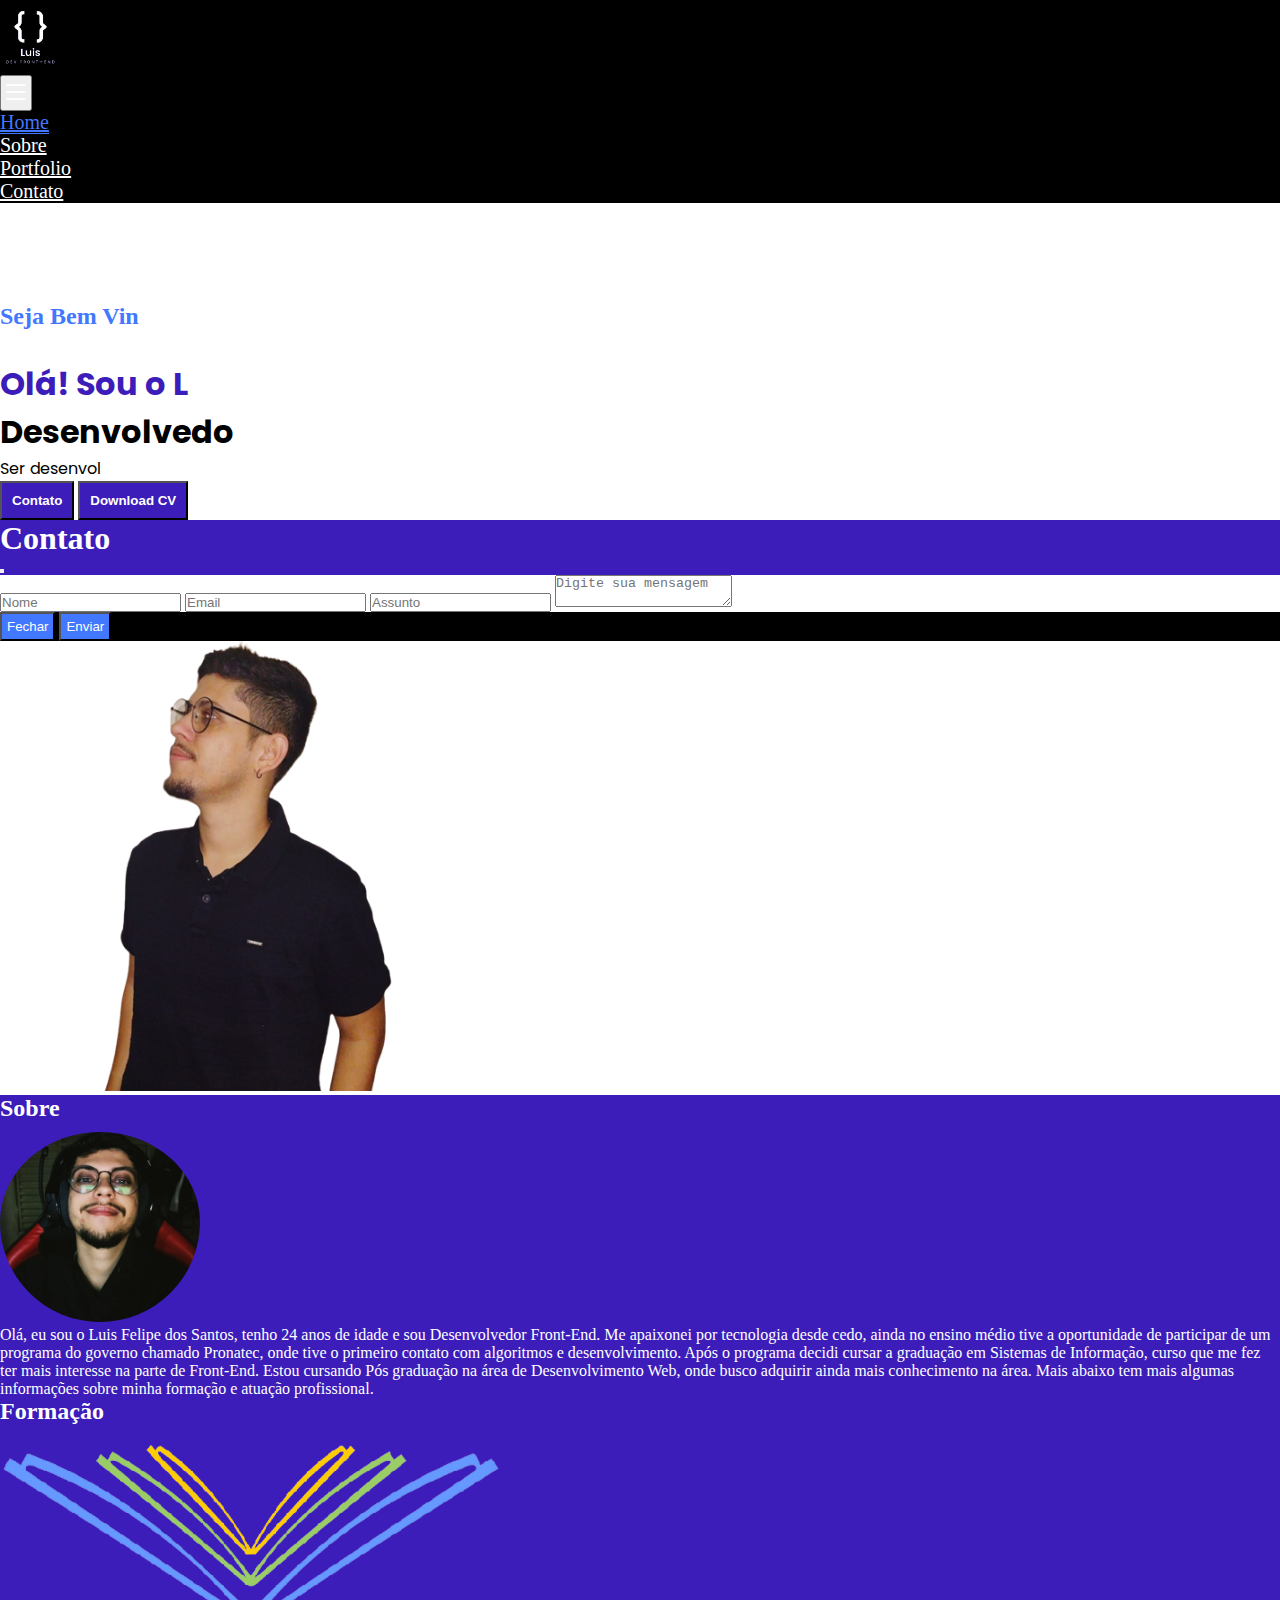
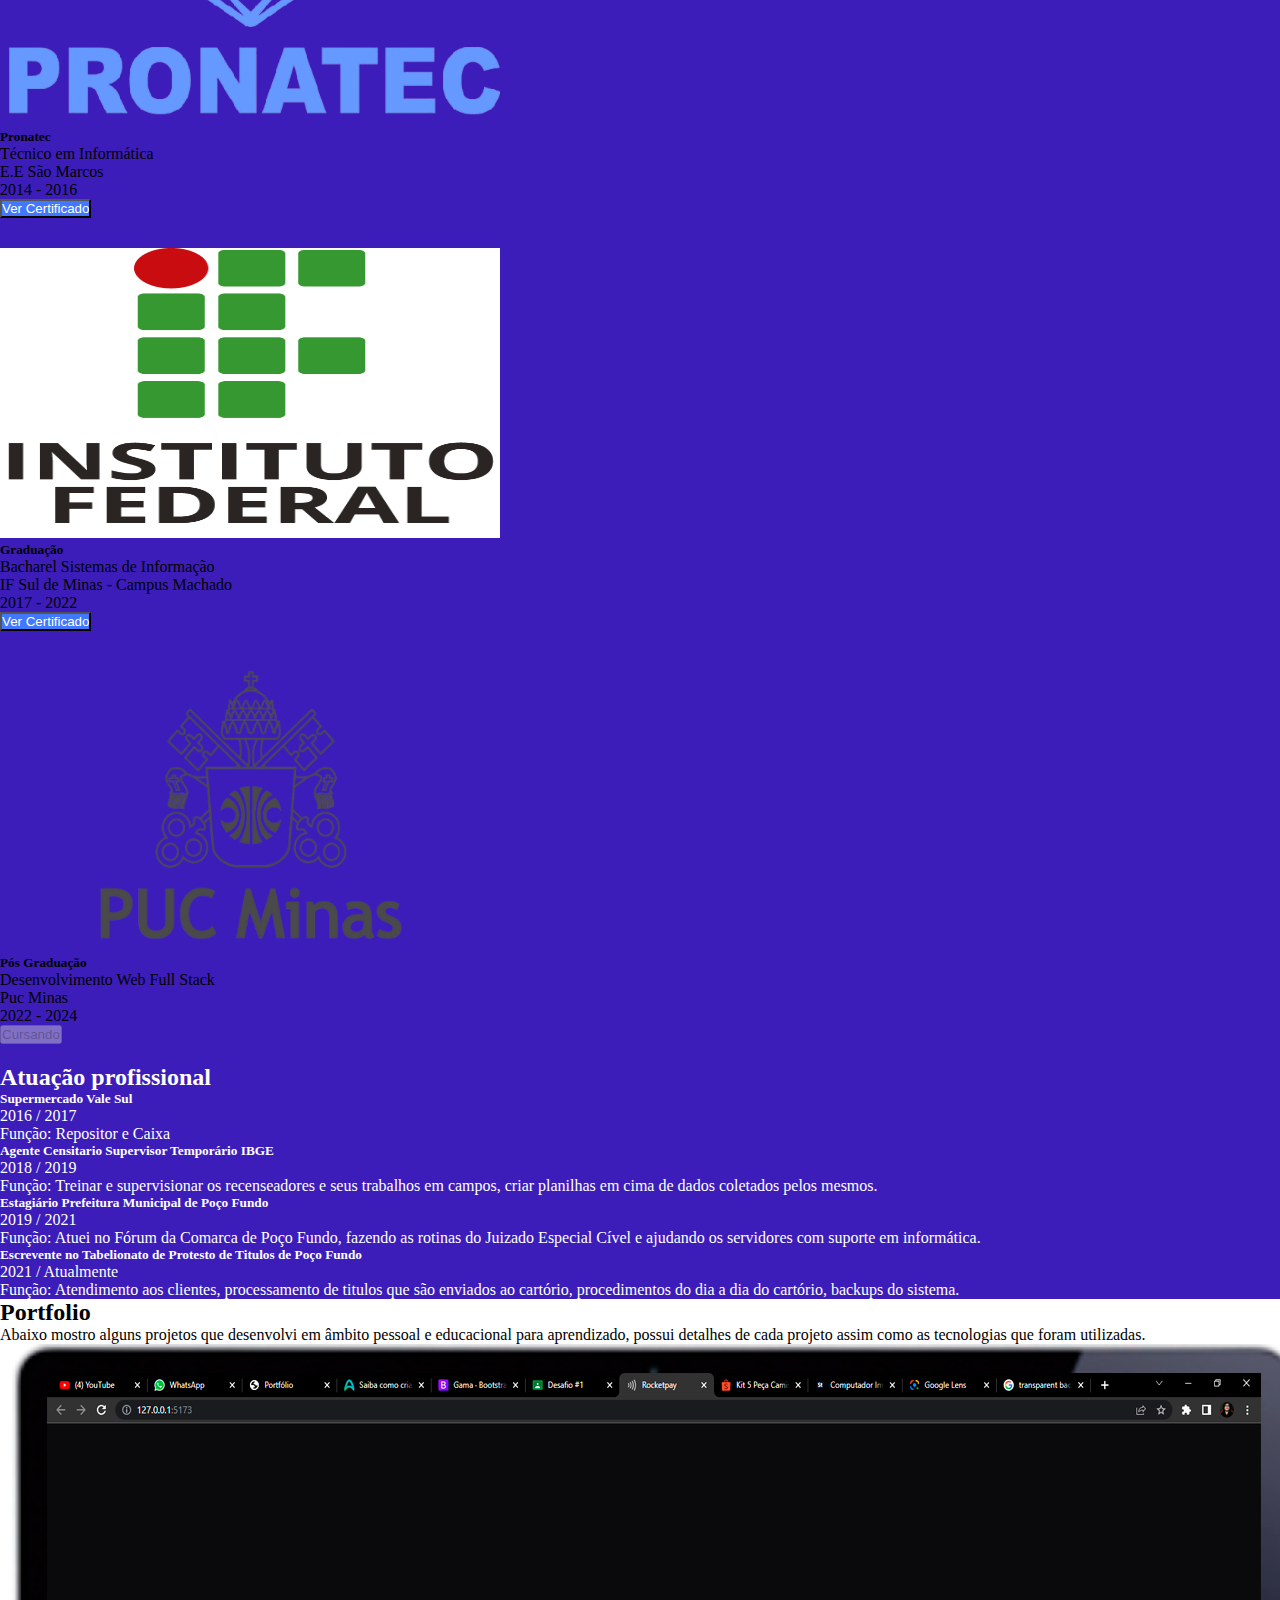
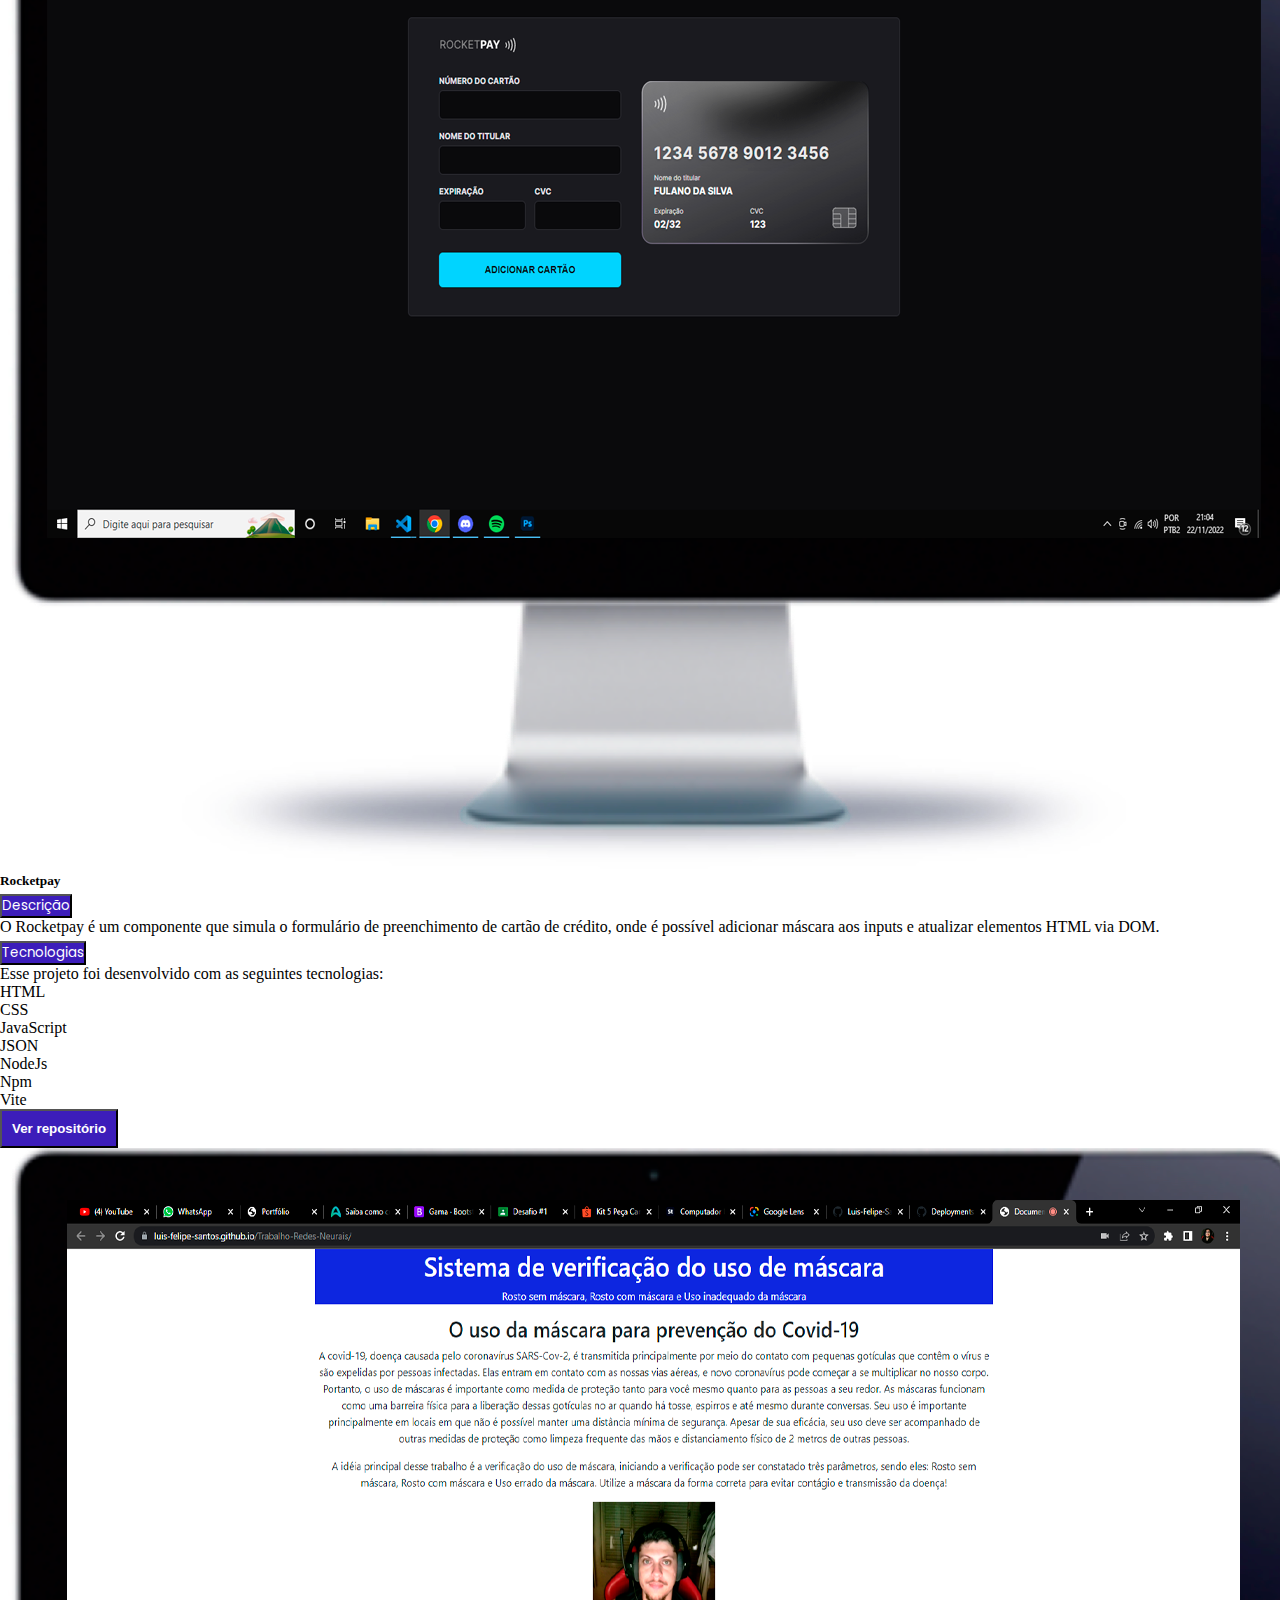
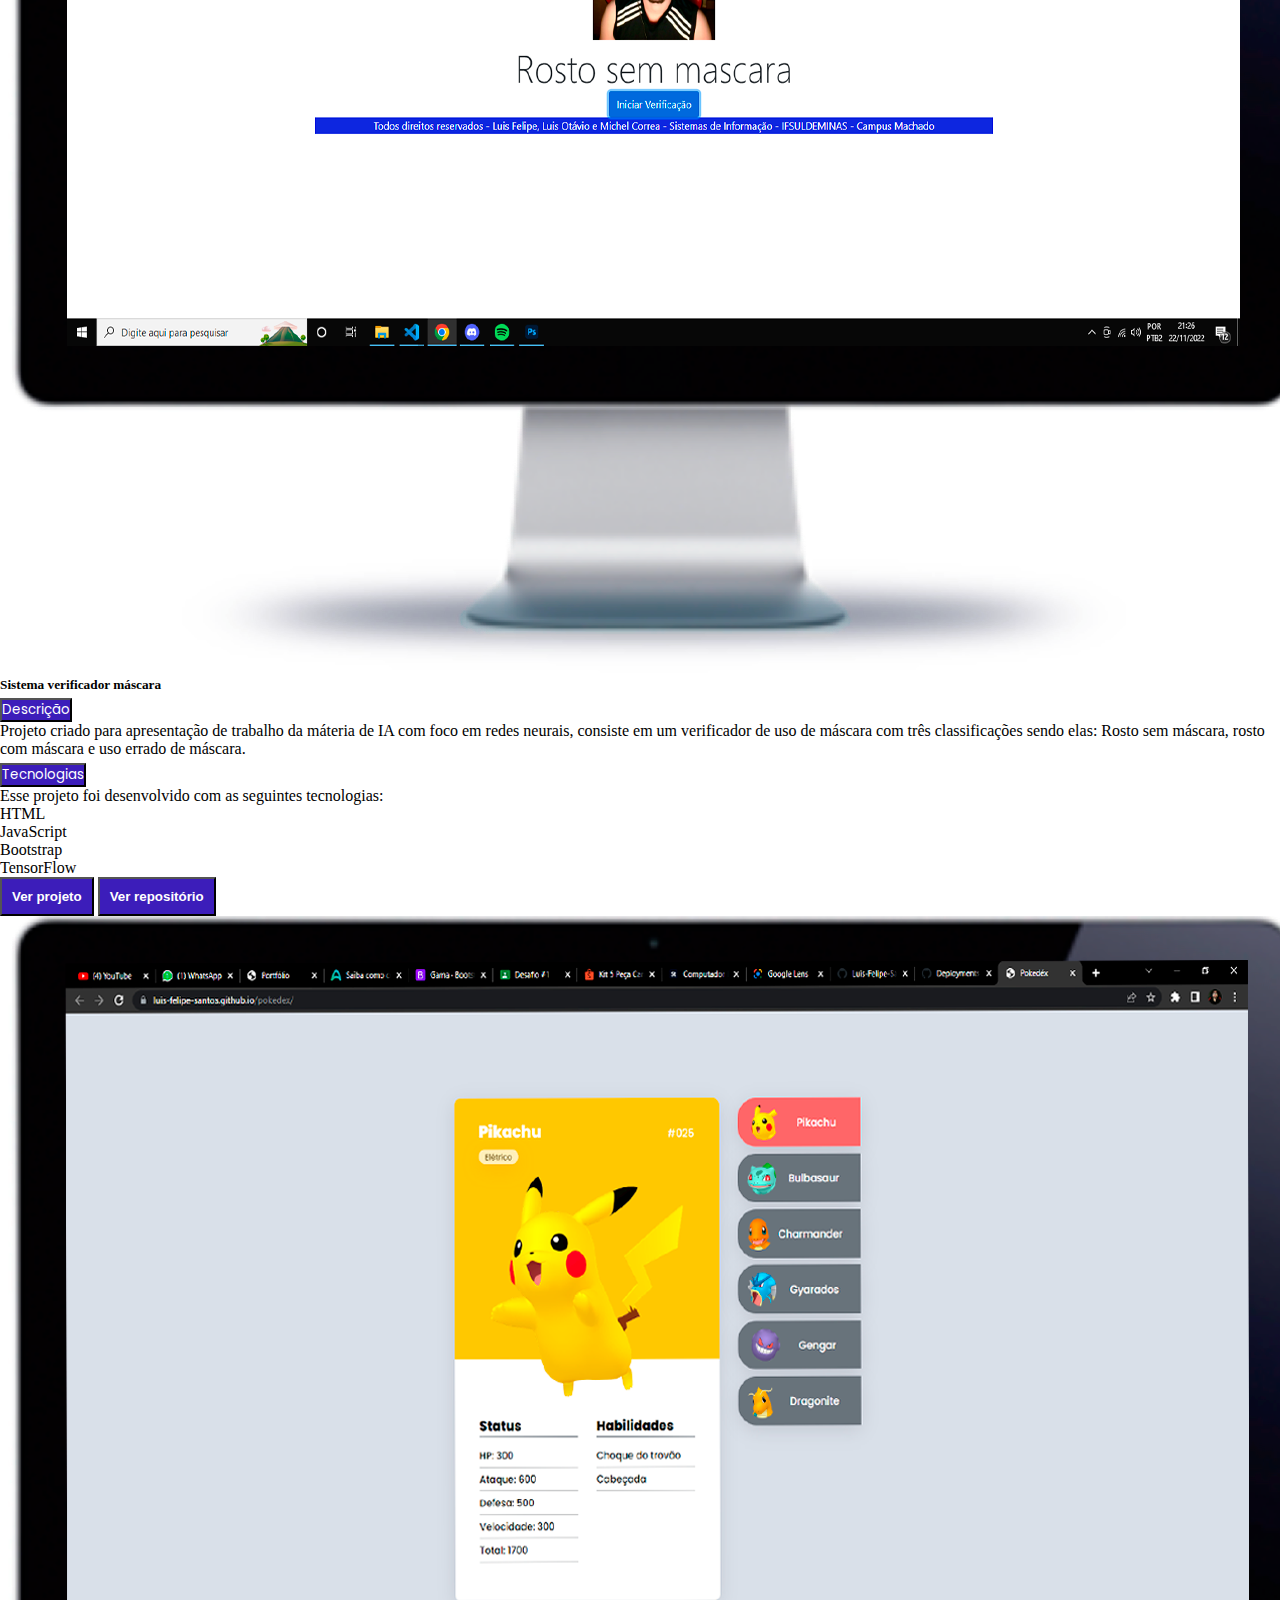
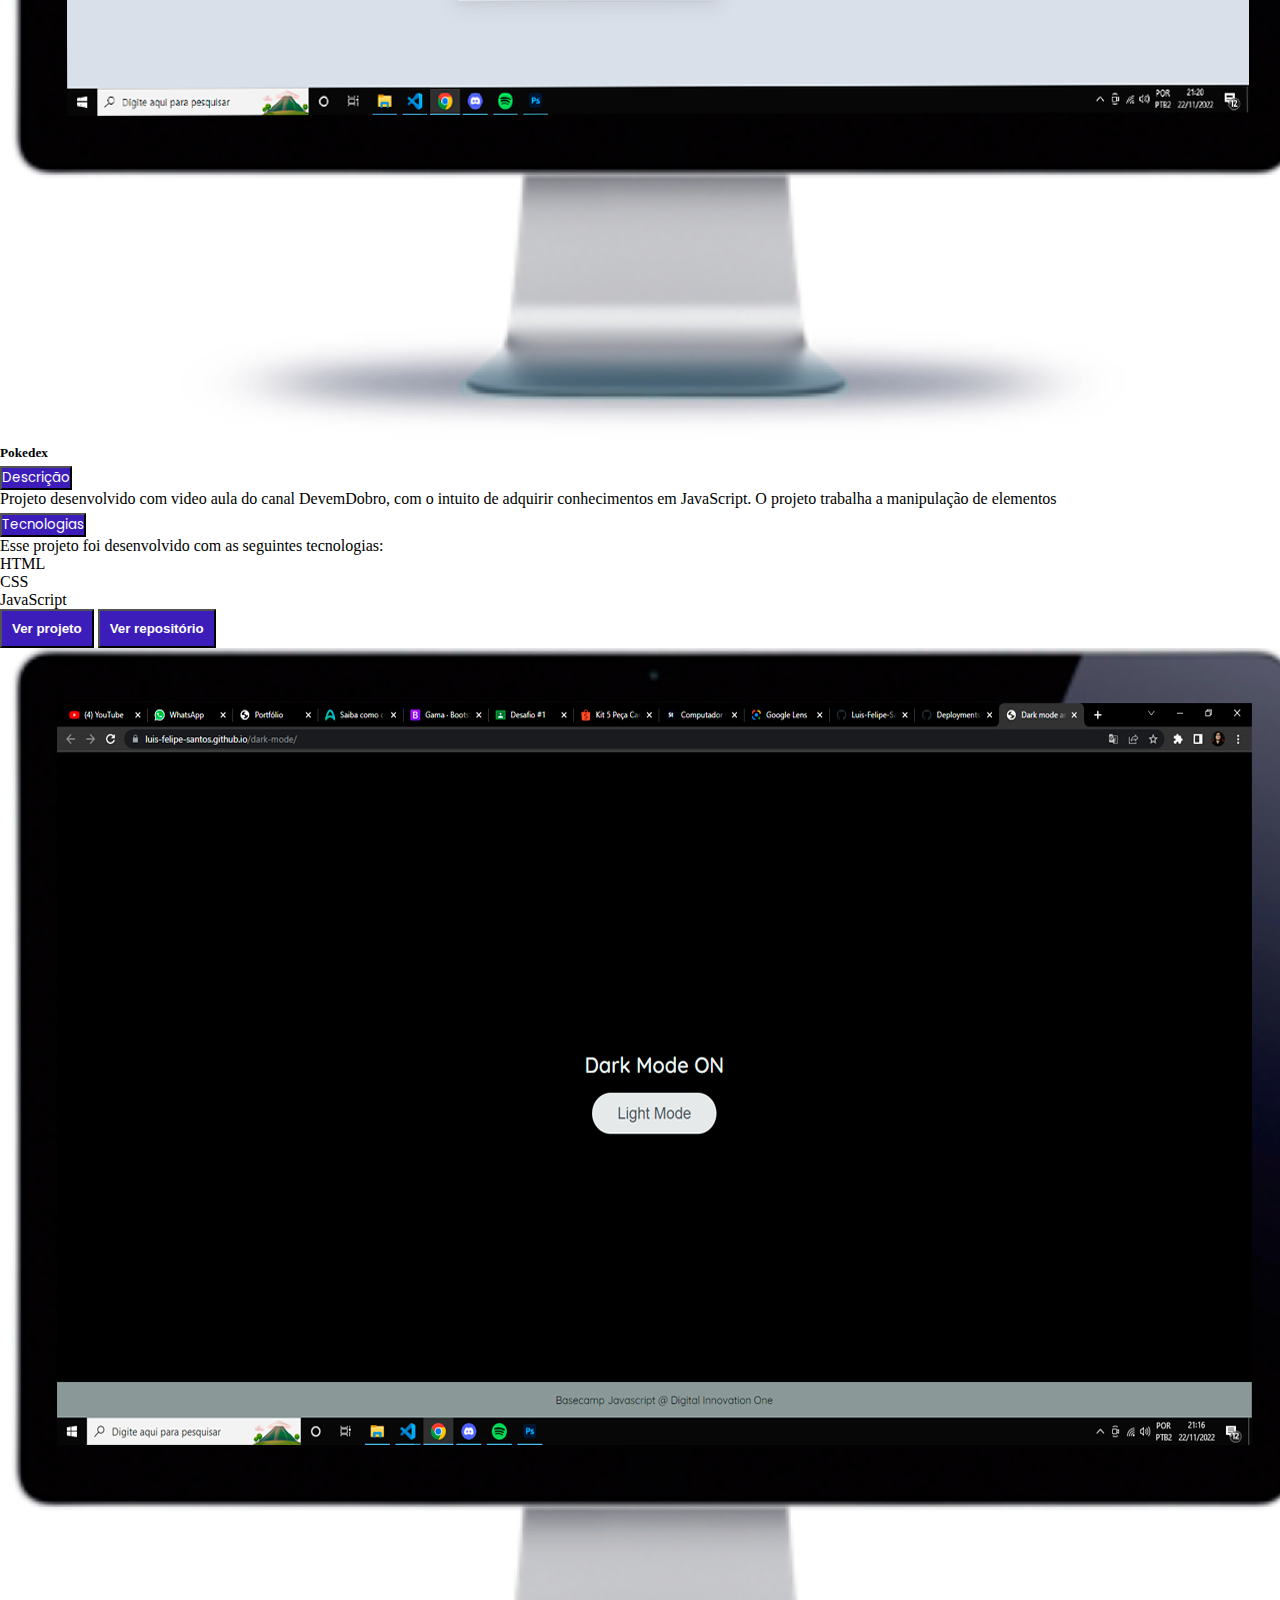
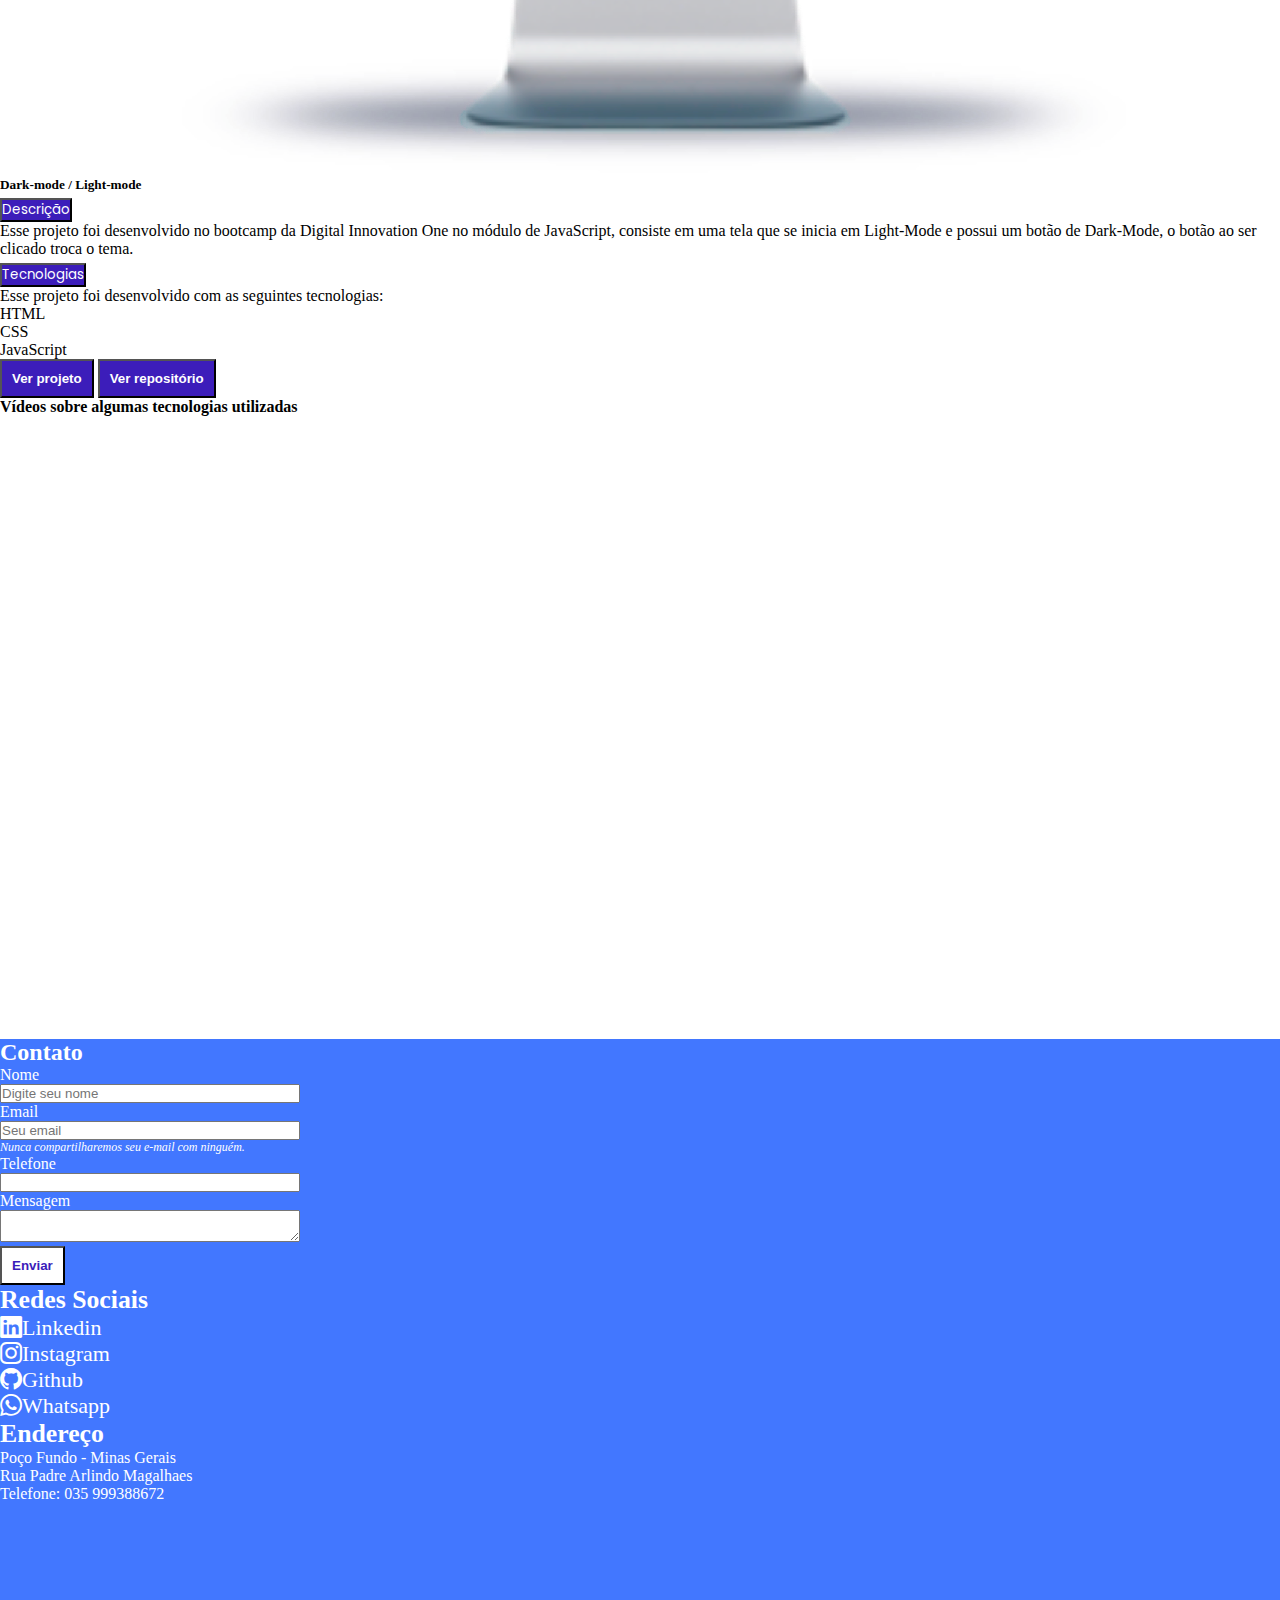
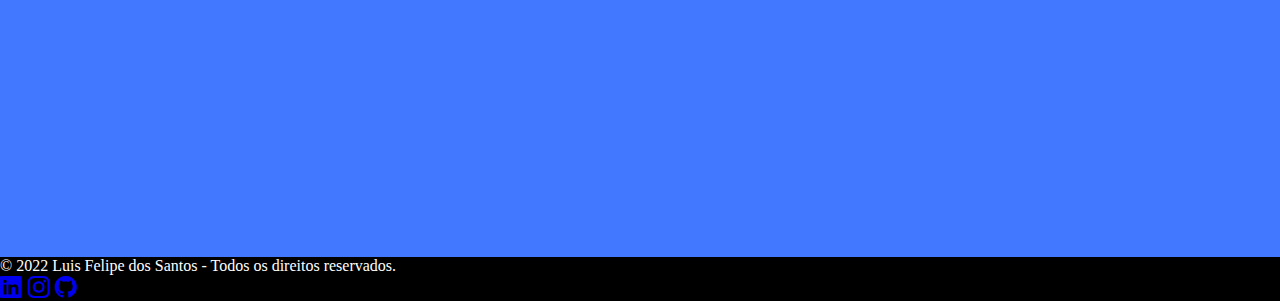
==== commit 3dd0e89c: "Finalizado" ====
--- a/index.html
+++ b/index.html
@@ -21,16 +21,19 @@
         <header>
                 <nav class="navbar navbar-expand-lg fixed-top">
                     <div class="container-fluid">
-                      <div class="navbar-brand d-flex col-xxl-6 justify-content-center col-md  col-sm">
+                      <div class="navbar-brand d-flex col-xxl-6 justify-content-center col-lg-6 justify-content-center col-md col-sm col justify-content-center">
                         <a href="#home">
                         <img id="logo-navbar" class="img-fluid" src="assets/img/logo.png" alt="logo luis menu">
                         </a>
-                      </div>
-                      <button class="navbar-toggler" type="button" data-bs-toggle="collapse" data-bs-target="#navbar-nav" aria-controls="navbar-nav" aria-expanded="false" aria-label="Toggle navigation">
-                        <span class="navbar-toggler-icon">
-                          <i class="bi bi-list" id="nav-menu"></i>
-                        </span>
-                      </button>
+                        <div class="d-flex col-6 justify-content-end">
+                          <button class="navbar-toggler" type="button" data-bs-toggle="collapse" data-bs-target="#navbar-nav" aria-controls="navbar-nav" aria-expanded="false" aria-label="Toggle navigation">
+                            <span class="navbar-toggler-icon">
+                              <i class="bi bi-list" id="nav-menu"></i>
+                            </span>
+                          </button>
+                        </div>
+                      </div>
+                     
                       <div class="collapse navbar-collapse justify-content-end" id="navbar-nav">
                         <ul class="navbar-nav ms-auto">
                           <li class="nav-item">
@@ -110,7 +113,7 @@
                       Mais abaixo tem mais algumas informações sobre minha formação e atuação profissional.
                     </p>
                     <div class="row d-flex align-items-center">
-                      <h2 class="text-center pt-3 pb-4">Formação</h2>
+                      <h2 class="text-center pt-3 pb-3">Formação</h2>
                       <div class="cards d-flex justify-content-center col-lg-6 col-xxl-4 col-xl-6 col-md-12">
                         <div class="card" id="card-prona">
                           <img src="assets/img/pronatec.png" class="card-img-top" alt="...">
@@ -180,7 +183,7 @@
         </section>
 
         <section id="portfolio">
-          <div class="container portfolio mb-5 pb-5 pt-5">
+          <div class="container portfolio mb-5 pb-5">
             <h2 class="text-center pb-3">Portfolio</h2>
             <p class="d-flex mx-auto text-center w-75 mb-5">Abaixo mostro alguns projetos que desenvolvi em âmbito pessoal e educacional para aprendizado, possui detalhes de cada projeto assim como as tecnologias que foram utilizadas.</p>
               <div class="row d-flex justify-content-center">
@@ -350,11 +353,20 @@
               </div>
             </div>
            </div>
+           <div class="row d-flex align-items-center pt-3">
+            <h4 class="text-center">Vídeos sobre algumas tecnologias utilizadas</h4>
+            <iframe class="col-xxl-6 px-3 col-xl-6 col-lg-6 pt-3 col-md-12 pt-3 col-sm-12 pt-3" height="300" src="https://www.youtube.com/embed/4dQtz1PpY9A" title="YouTube video player" frameborder="0" allow="accelerometer; autoplay; clipboard-write; encrypted-media; gyroscope; picture-in-picture" allowfullscreen></iframe>
+            <iframe class="col-xxl-6 px-3 col-xl-6 col-lg-6 pt-3 col-md-12 pt-3 col-sm-12 pt-3" height="300" src="https://www.youtube.com/embed/229xfk3EEM8" title="YouTube video player" frameborder="0" allow="accelerometer; autoplay; clipboard-write; encrypted-media; gyroscope; picture-in-picture" allowfullscreen></iframe>
+          </div>
+          <div class="row d-flex align-items-center pt-3">
+            <iframe class="col-xxl-6 px-3 col-xl-6 col-lg-6 pt-3 col-md-12 pt-3 col-sm-12 pt-3" width="560" height="315" src="https://www.youtube.com/embed/Ri76yOpLrNg" title="YouTube video player" frameborder="0" allow="accelerometer; autoplay; clipboard-write; encrypted-media; gyroscope; picture-in-picture" allowfullscreen></iframe>
+            <iframe class="col-xxl-6 px-3 col-xl-6 col-lg-6 pt-3 col-md-12 pt-3 col-sm-12 pt-3" width="560" height="315" src="https://www.youtube.com/embed/zEi62PpFezU" title="YouTube video player" frameborder="0" allow="accelerometer; autoplay; clipboard-write; encrypted-media; gyroscope; picture-in-picture" allowfullscreen></iframe>          
+          </div>
         </section>
 
         <section id="contato">
           <div class="container contato">
-           <div class="row d-flex justify-content-center mb-5 pb-5 pt-5">
+           <div class="row d-flex justify-content-center mb-5 pb-5 pt-3">
               <h2 class="text-center pb-3">Contato</h2>
                 <div class="container col-xxl-4 col-xl-4 col-lg-4 col-md-12 col-sm-12 d-flex justify-content-center">
                   <form class="form">
--- a/assets/css/style.css
+++ b/assets/css/style.css
@@ -89,7 +89,6 @@
     width: 450px;
     height: 450px;
     margin-left: 20px;
-
 }
 .modal-header {
     background-color: #3C1DBA;
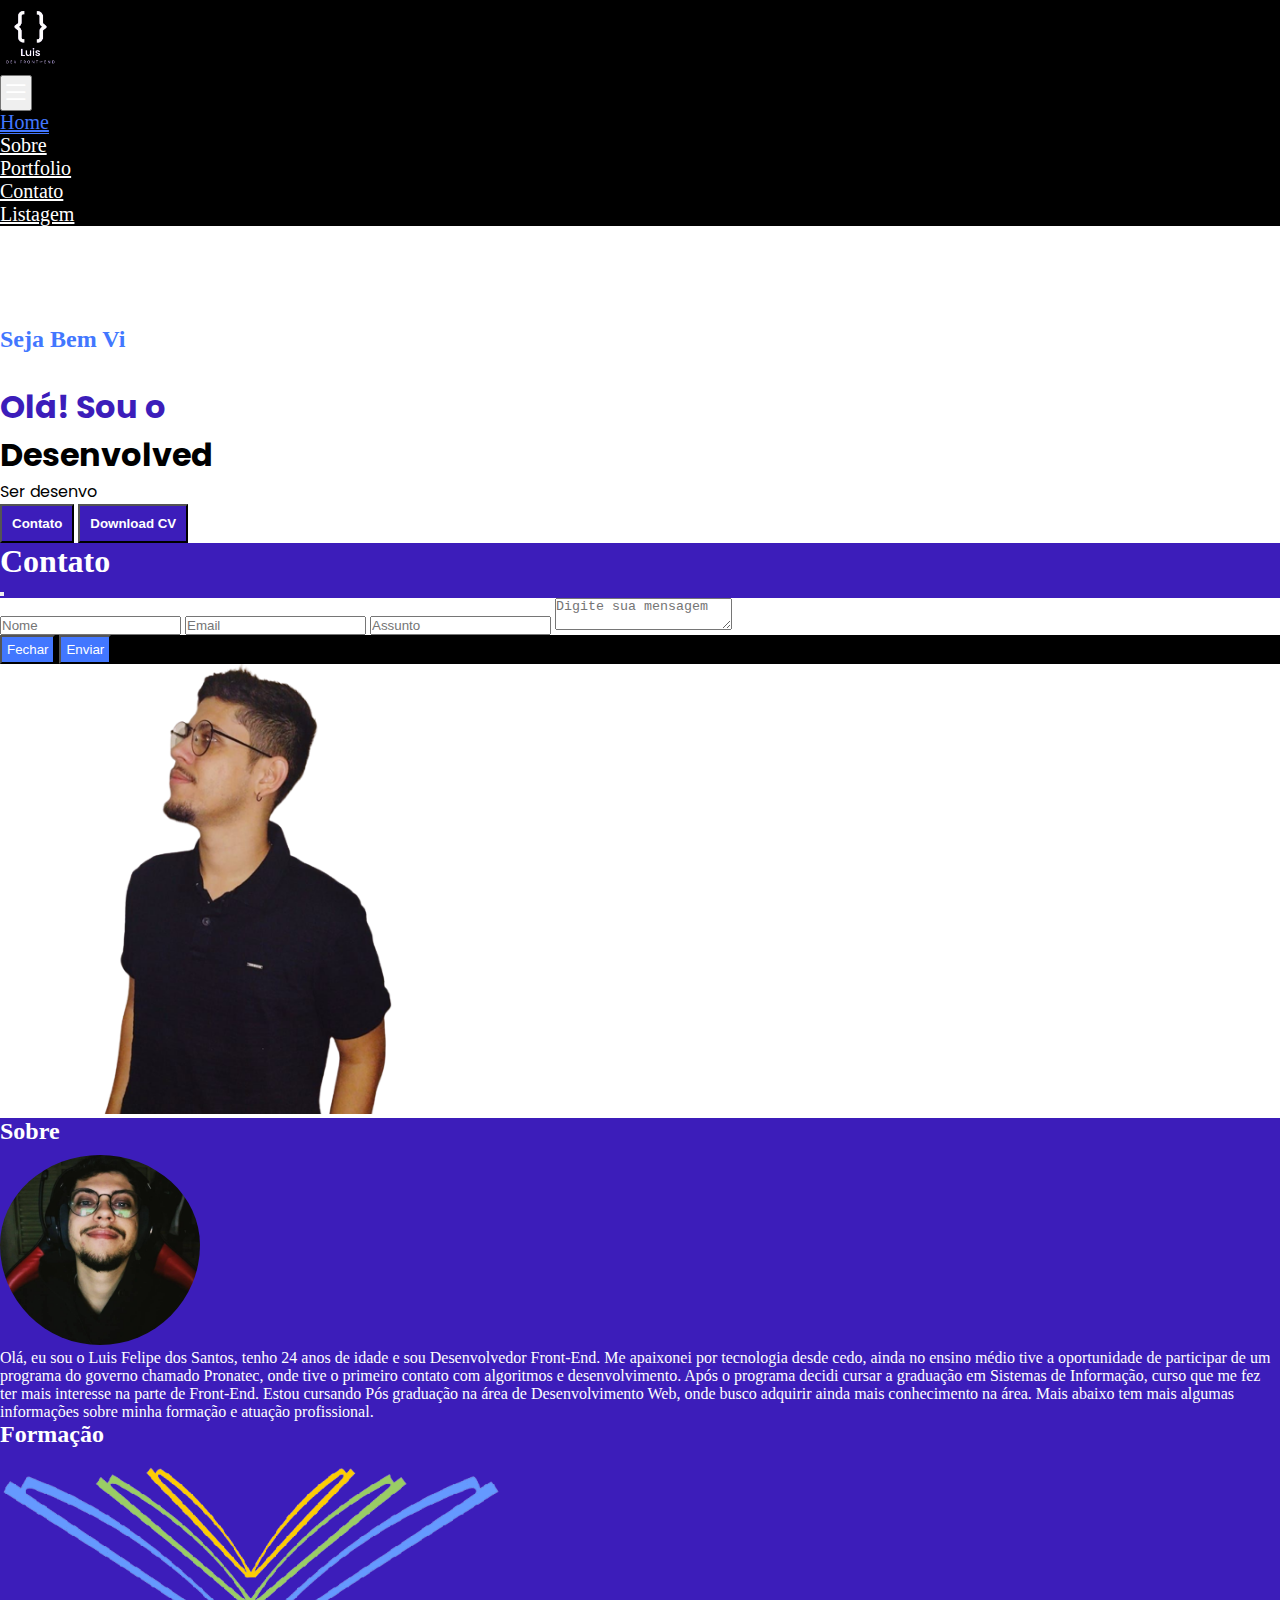
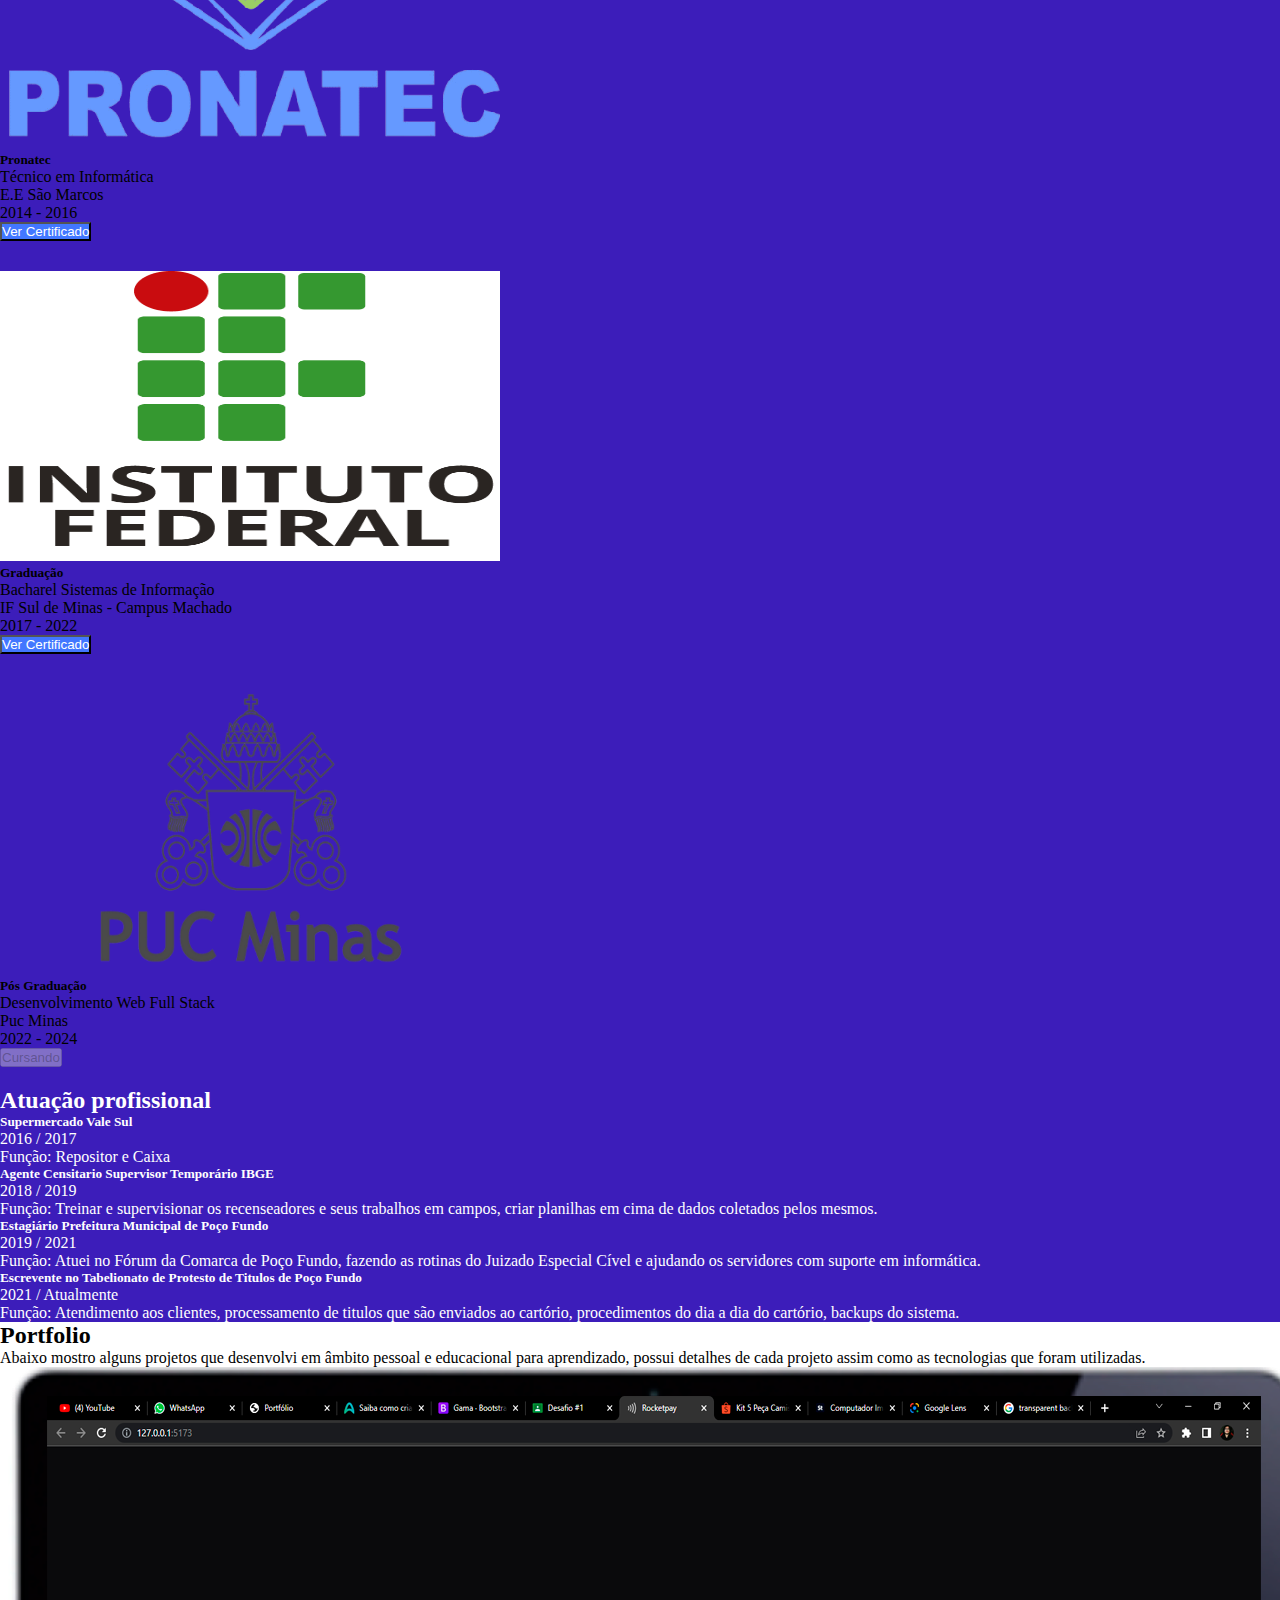
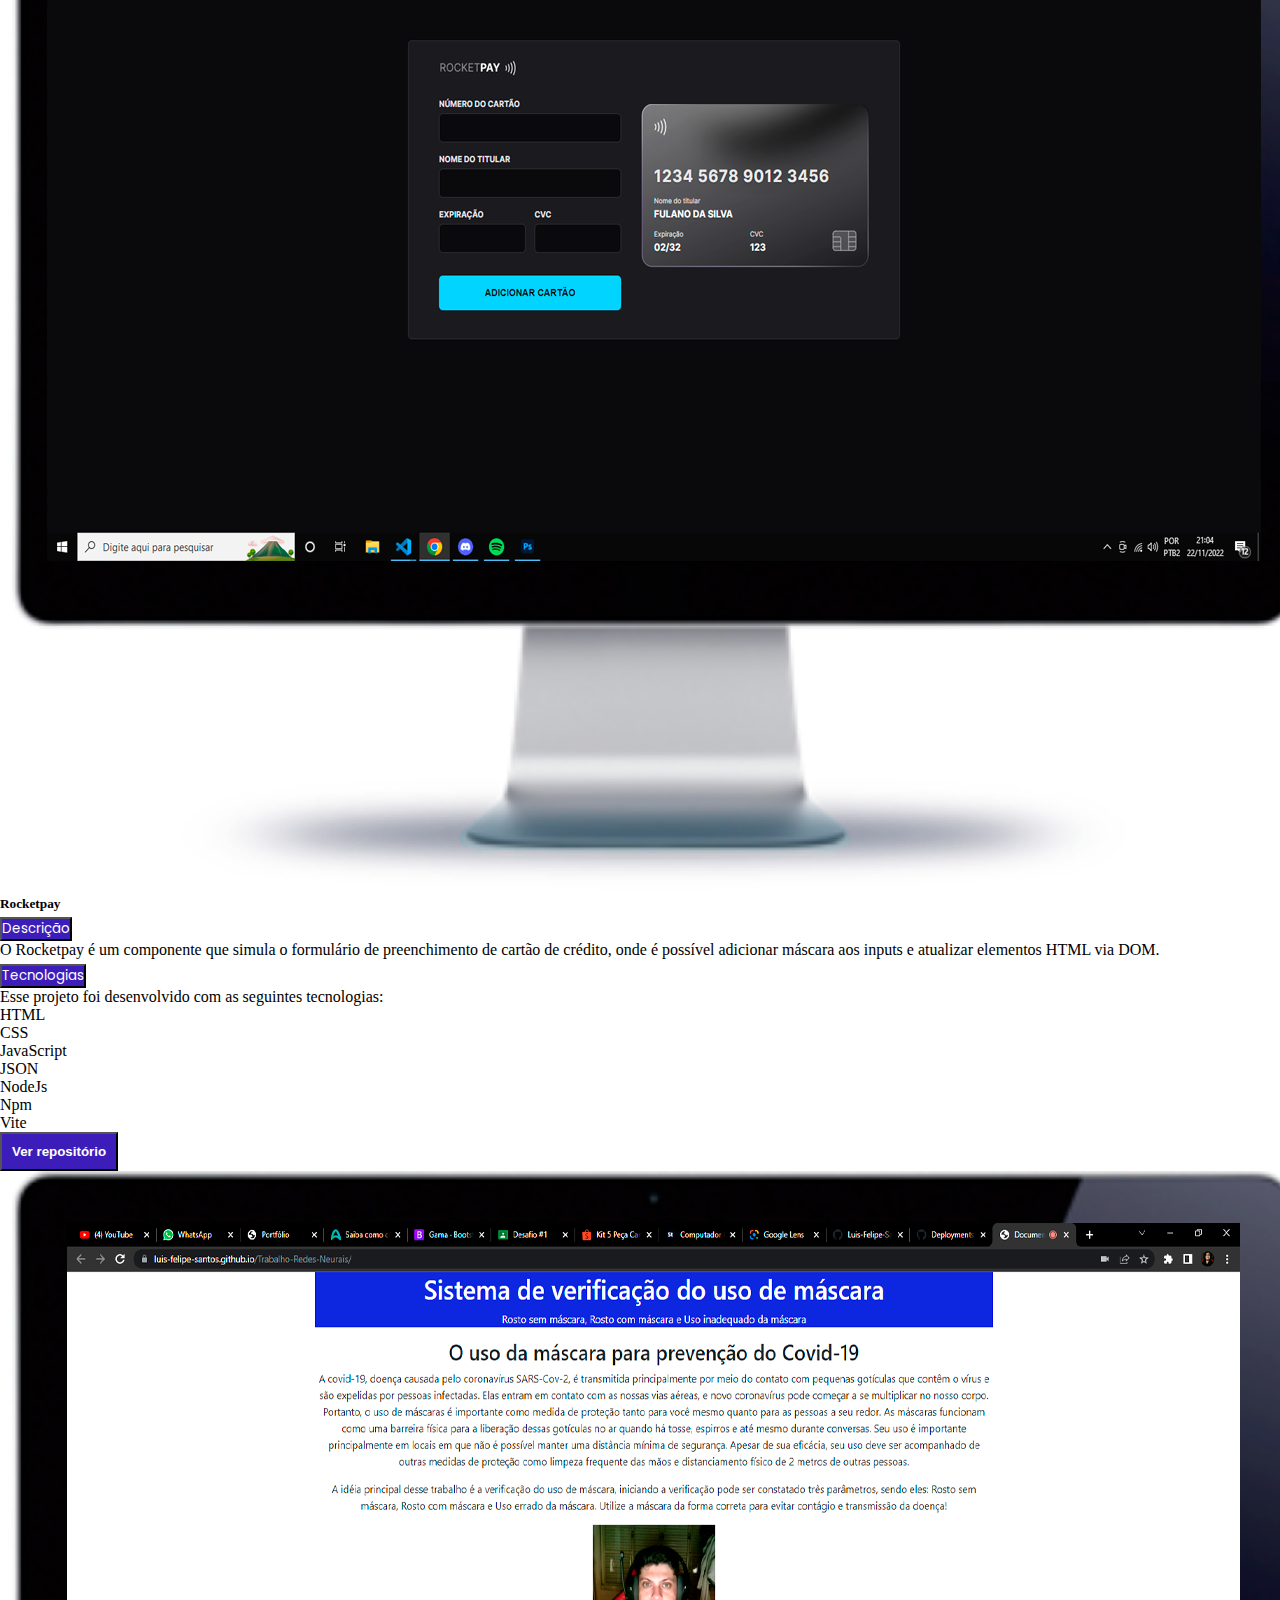
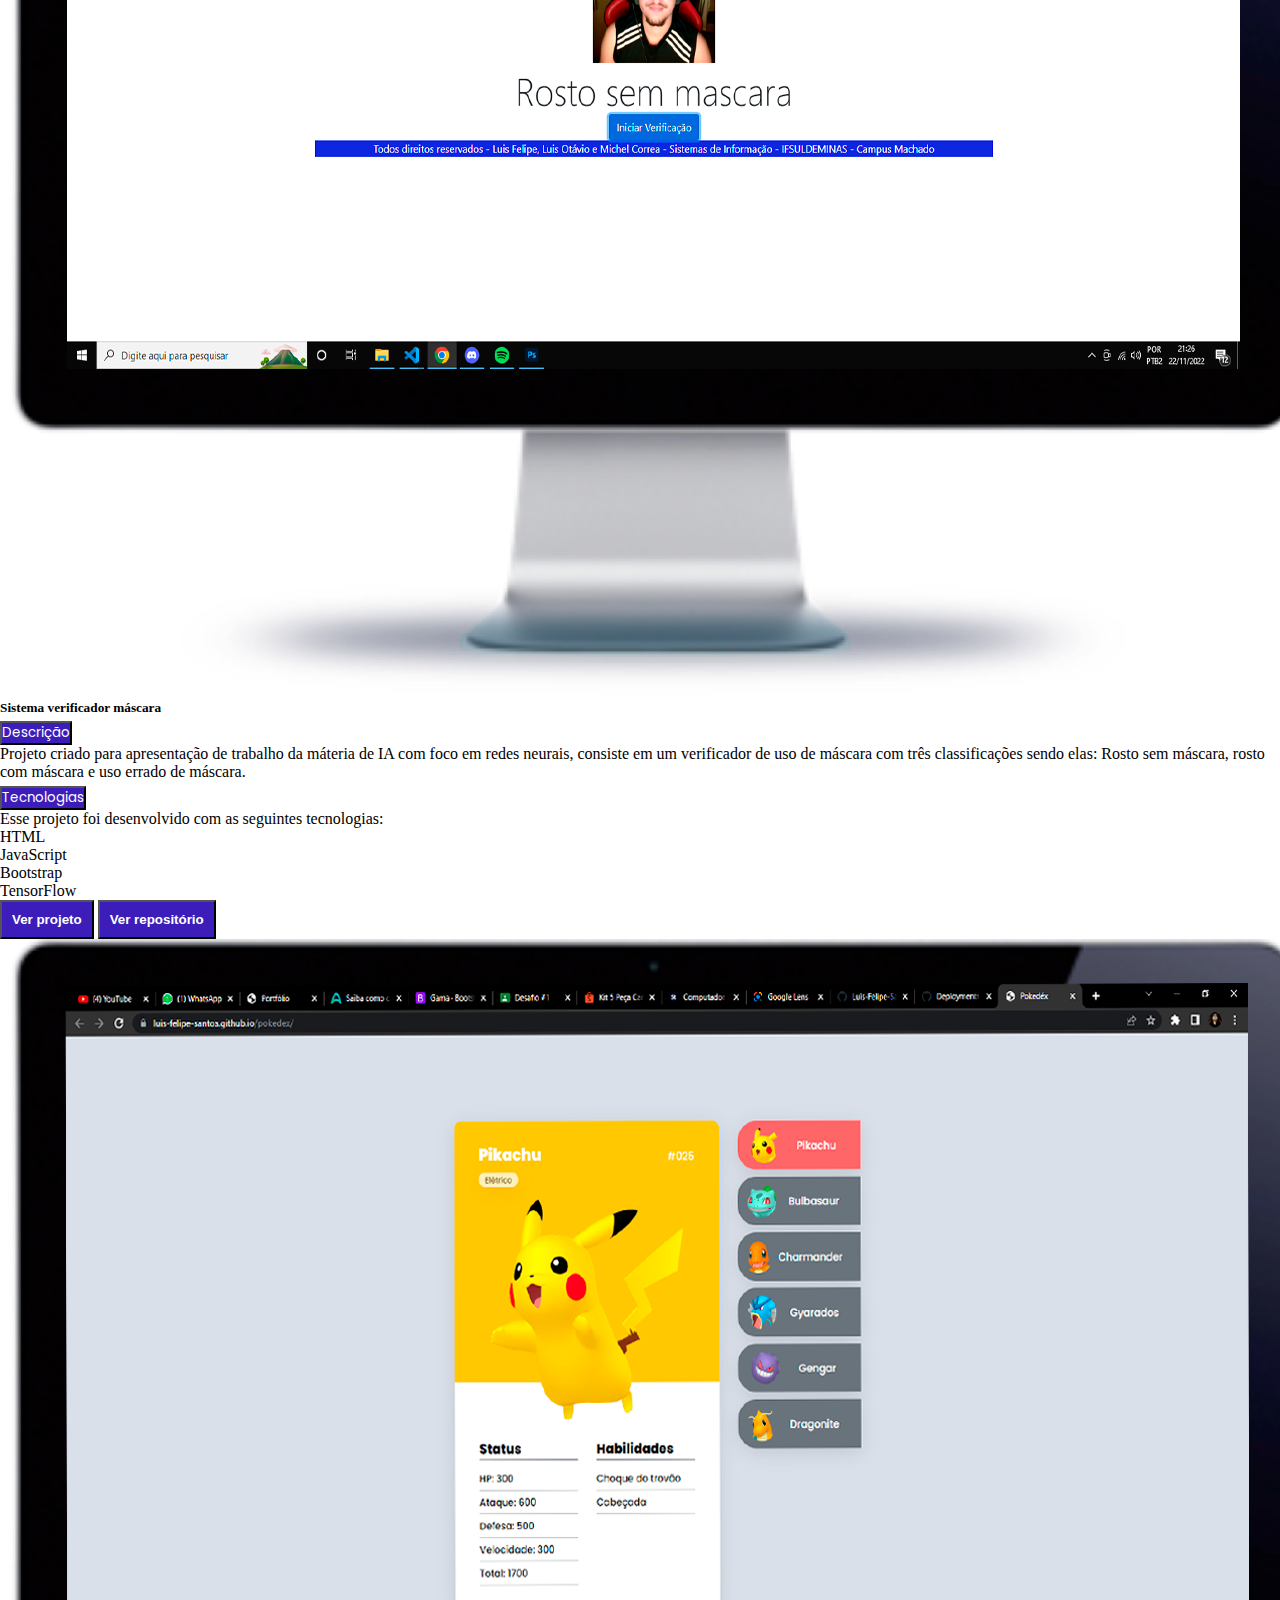
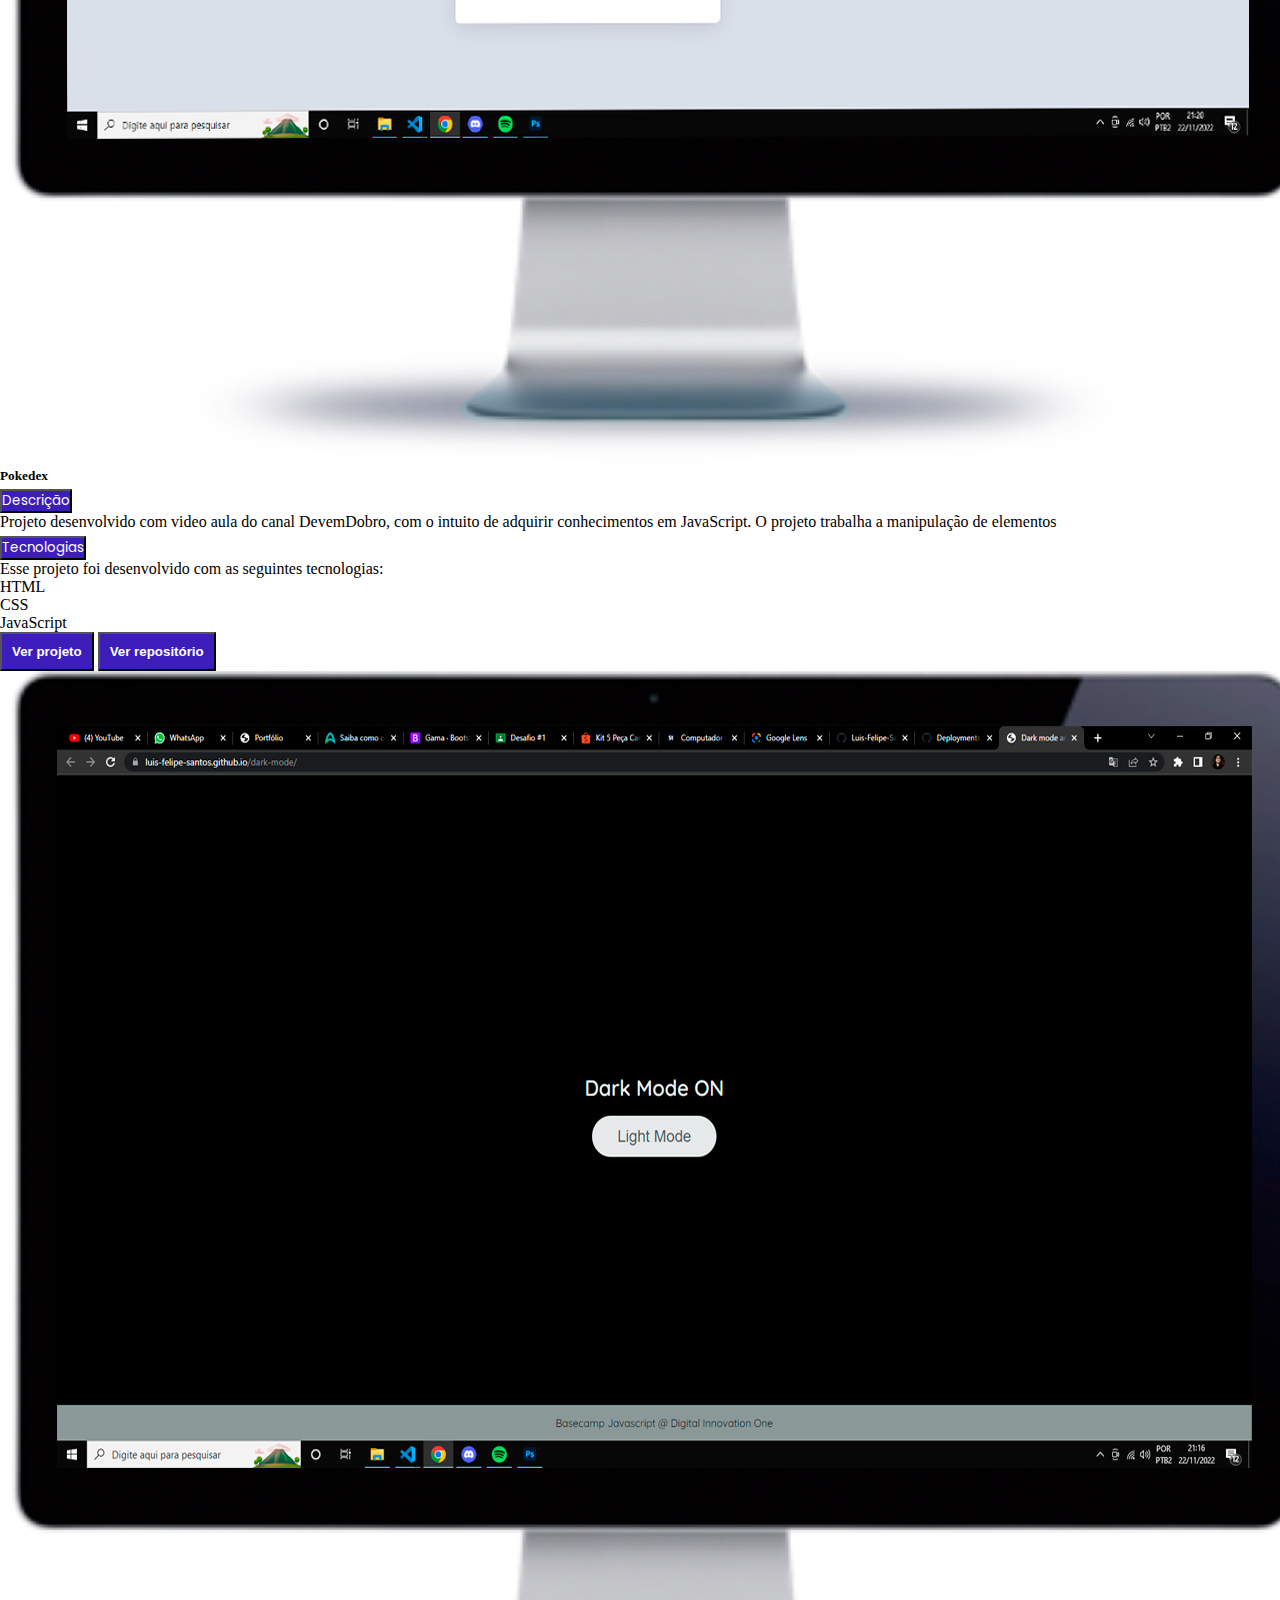
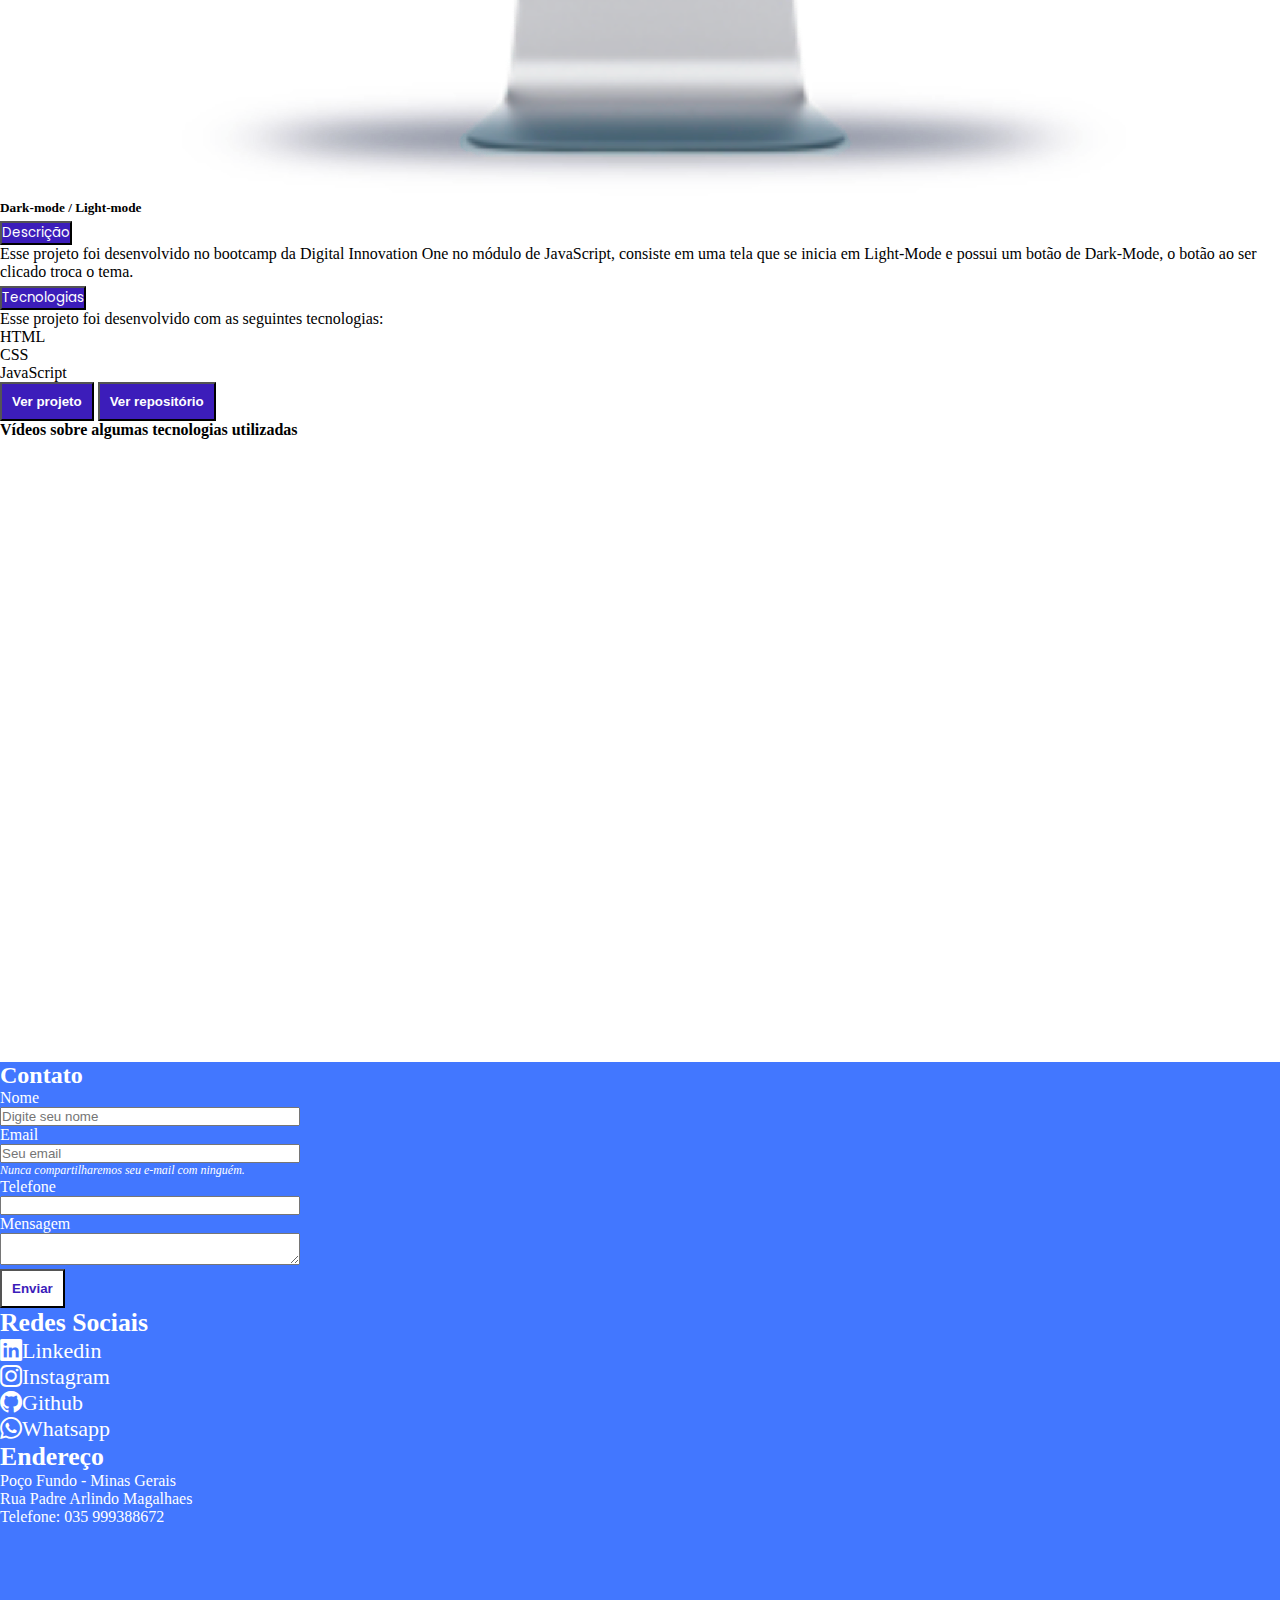
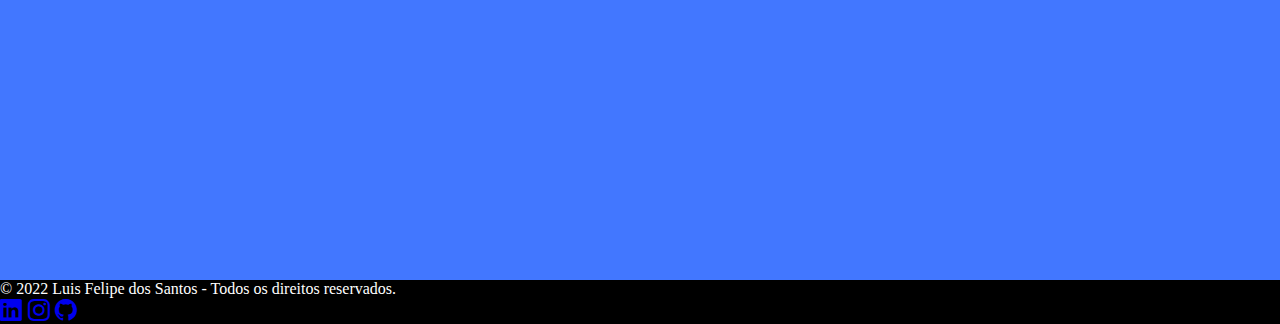
==== commit 32869ba0: "Armazenando dados do formulario no localStorage" ====
--- a/index.html
+++ b/index.html
@@ -48,6 +48,9 @@
                           <li class="nav-item">
                             <a class="nav-link" href="#contato">Contato</a>
                           </li>
+                          <li class="nav-item">
+                            <a class="nav-link" href="pagina-listagem.html " target="_blank">Listagem</a>
+                          </li>
                         </ul>
                       </div>
                     </div>
@@ -369,31 +372,31 @@
            <div class="row d-flex justify-content-center mb-5 pb-5 pt-3">
               <h2 class="text-center pb-3">Contato</h2>
                 <div class="container col-xxl-4 col-xl-4 col-lg-4 col-md-12 col-sm-12 d-flex justify-content-center">
-                  <form class="form">
+                  <form id="form">
                     <div class="text-form-nome">
                       <label for="nome">Nome</label>
                     </div>
                     <div class="campo-form-nome">
-                      <input type="text" class="form-control-sm" id="form-nome" placeholder="Digite seu nome">
+                      <input type="text" class="form-control-sm" id="nome_usuario" placeholder="Digite seu nome">
                     </div>
                     <div class="text-form-email">
                       <label for="exampleInputEmail1">Email</label>
                     </div>
                     <div class="campo-form-email">
-                      <input type="email" class="form-control-sm" id="form-email" placeholder="Seu email">
+                      <input type="email" class="form-control-sm" id="email_usuario" placeholder="Seu email">
                       <div id="emailHelp" class="form-text">Nunca compartilharemos seu e-mail com ninguém.</div>
                     </div>
                     <div class="text-form-telefone">
                       <label for="telefone" class="form-label">Telefone</label>
                     </div>
                     <div class="campo-form-telefone">
-                      <input type="text" class="form-control-sm" id="form-telefone">
+                      <input type="text" class="form-control-sm" id="telefone_usuario">
                     </div>
                     <div>
                       <label for="Textarea" class="form-label">Mensagem</label>
                     </div>
                     <div>
-                      <textarea class="form-control-lg" id="Textarea"></textarea>
+                      <textarea class="form-control-lg" id="mensagem_usuario"></textarea>
                     </div>
                     <button type="submit" class="btn btn-form btn-sm">Enviar</button>
                   </form>
@@ -449,5 +452,7 @@
     <script src="assets/js/script-text.js">
 
     </script>
+    <script src="assets/js/script-storage.js">
+    </script>
   </body>
 </html>
--- a/assets/css/style.css
+++ b/assets/css/style.css
@@ -11,10 +11,8 @@
     width: 60px;
     height: 70px;
 }
-
 .navbar{
     background-color: #000000;
-  
 }
 .navbar a{
     color: #ffffff;
@@ -26,12 +24,10 @@
 .navbar a.active{
     border-bottom: 1px solid #4277FF;
 }
-
 .nav-item a:hover{
     color: #4277FF;   
     transition: 0.5s;
 }
-
 .navbar-nav{
     padding-right: 50px;
 }
@@ -42,7 +38,6 @@
     color: #ffffff;
     font-size: 28px;
 }
-
 /* Section Home */
 .home{
     padding-top: 90px;
@@ -120,7 +115,6 @@
     background-color:#00ff00; 
     transition: 0.5s;
 }
-
 .container-geral {
     margin-top: 10px;
 }
@@ -174,8 +168,6 @@
     height: 300px;
     width: 100%;
 }
-
-
 /* Section Portfólio*/
 .portfolio{
     background-color: #ffffff;
@@ -186,12 +178,10 @@
 .portfolio .card{
     border: none;
 }
-
 .portfolio img:hover{
     -moz-transform: scale(1.2);
     -webkit-transform: scale(1.2);
-     transform: scale(1.2);
-      
+     transform: scale(1.2);    
 }
 .portfolio .btn-card1{
     background-color: #3C1DBA;
@@ -203,7 +193,6 @@
     color: #ffffff;
     text-decoration: none;
 }
-
 .btn-card1:hover, .btn-card2:hover{
     background-color:#4277FF; 
     transition: 0.5s;
@@ -217,7 +206,7 @@
     list-style-type: none;
     margin: 0;
     padding: 0;
-  }
+}
 .portfolio ul li a{
     text-decoration: none;
     color: #000000;
@@ -229,7 +218,6 @@
 /* Section Contato*/
 .contato{
     background-color: #4277FF;
-
 }
 .contato h2{
     color: #ffffff;
@@ -253,18 +241,18 @@
     font-size: 16px;
 }
 
-.form .btn-form{
+#form .btn-form{
     background-color: #ffffff;
     color: #3C1DBA;
     margin-right: 20px;
     padding: 10px;
     font-weight: bold;
 }
-.form .btn-form:hover{
-    background-color: #3C1DBA;
-    color: #ffffff;
-}
-.form #form-nome, #form-email, #form-telefone, #Textarea {
+#form .btn-form:hover{
+    background-color: #3C1DBA;
+    color: #ffffff;
+}
+#form #nome_usuario, #email_usuario, #telefone_usuario, #mensagem_usuario {
     min-width: 300px;
   }
 .contato .redes ul li {
@@ -287,9 +275,7 @@
 }
 .footer .text-rodape{
     color: #ffffff;
-
 }
 .redes {
     font-size: 22px;
 }
-
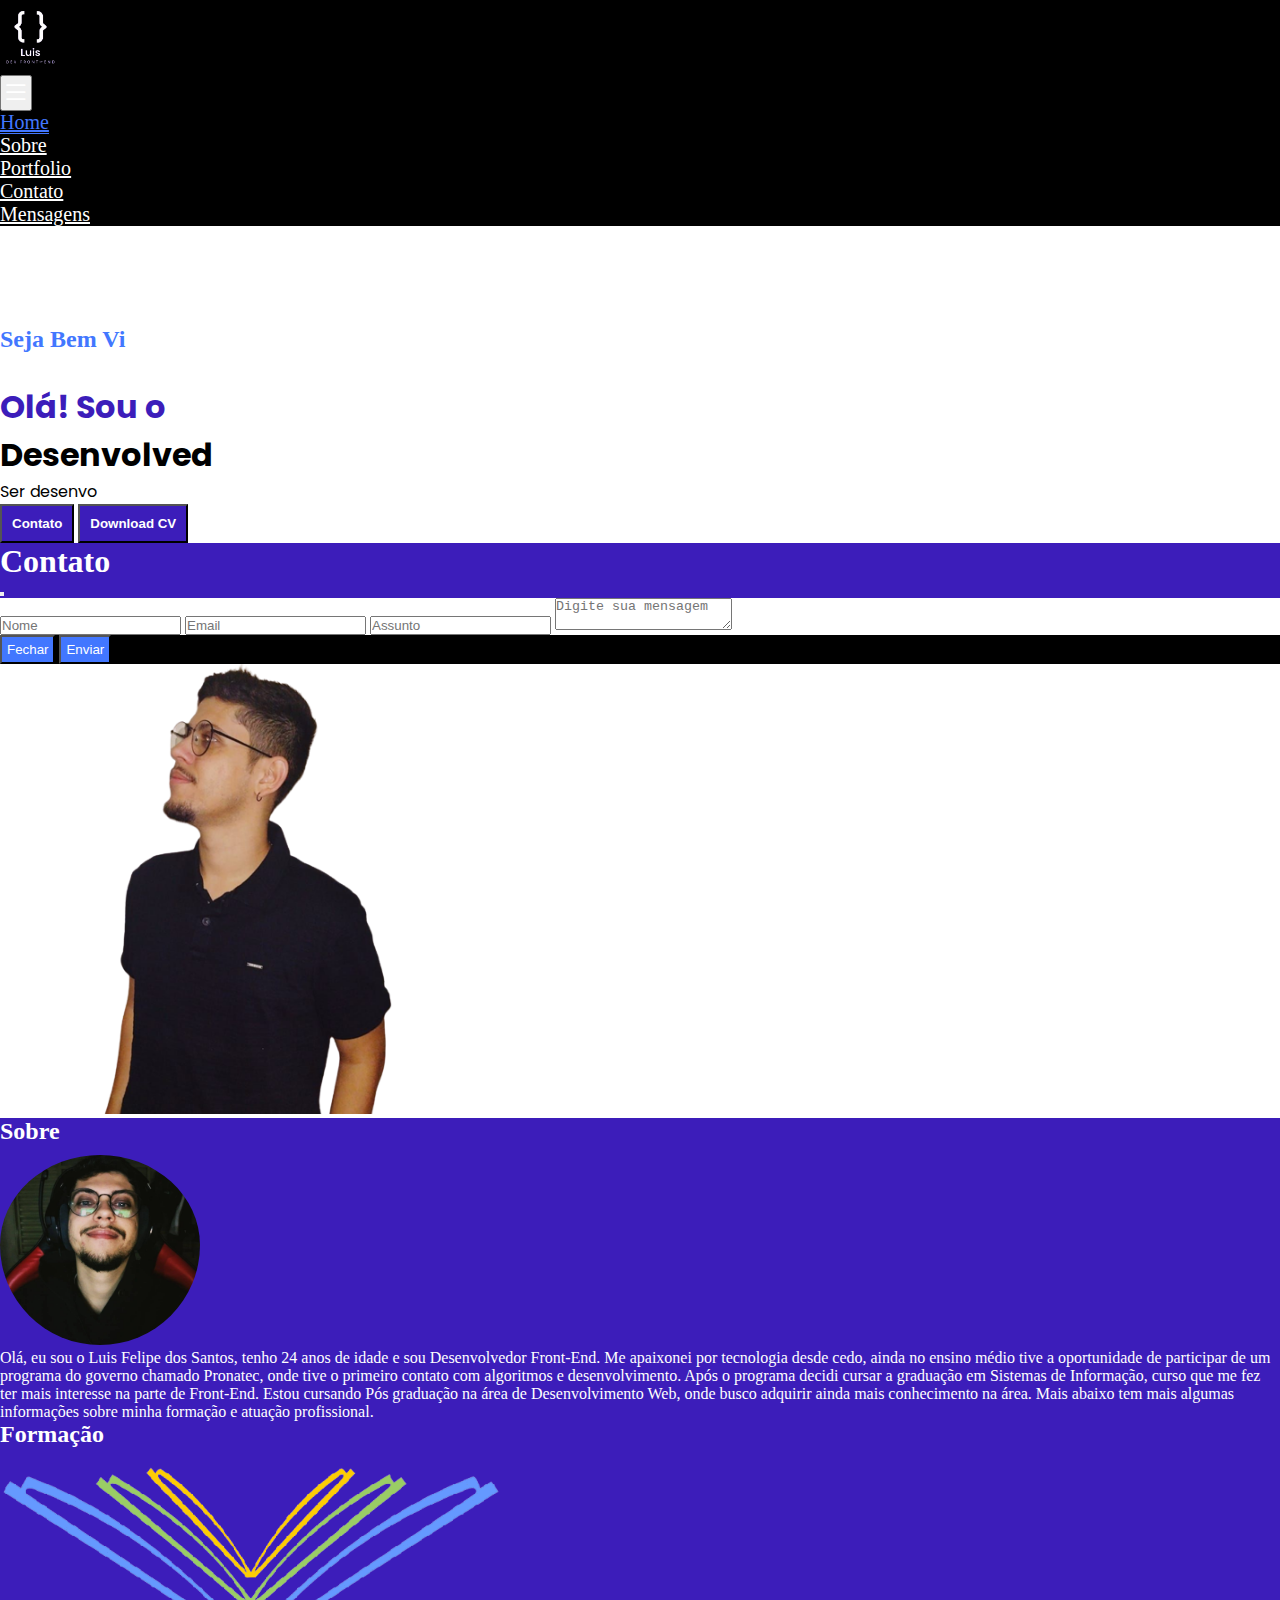
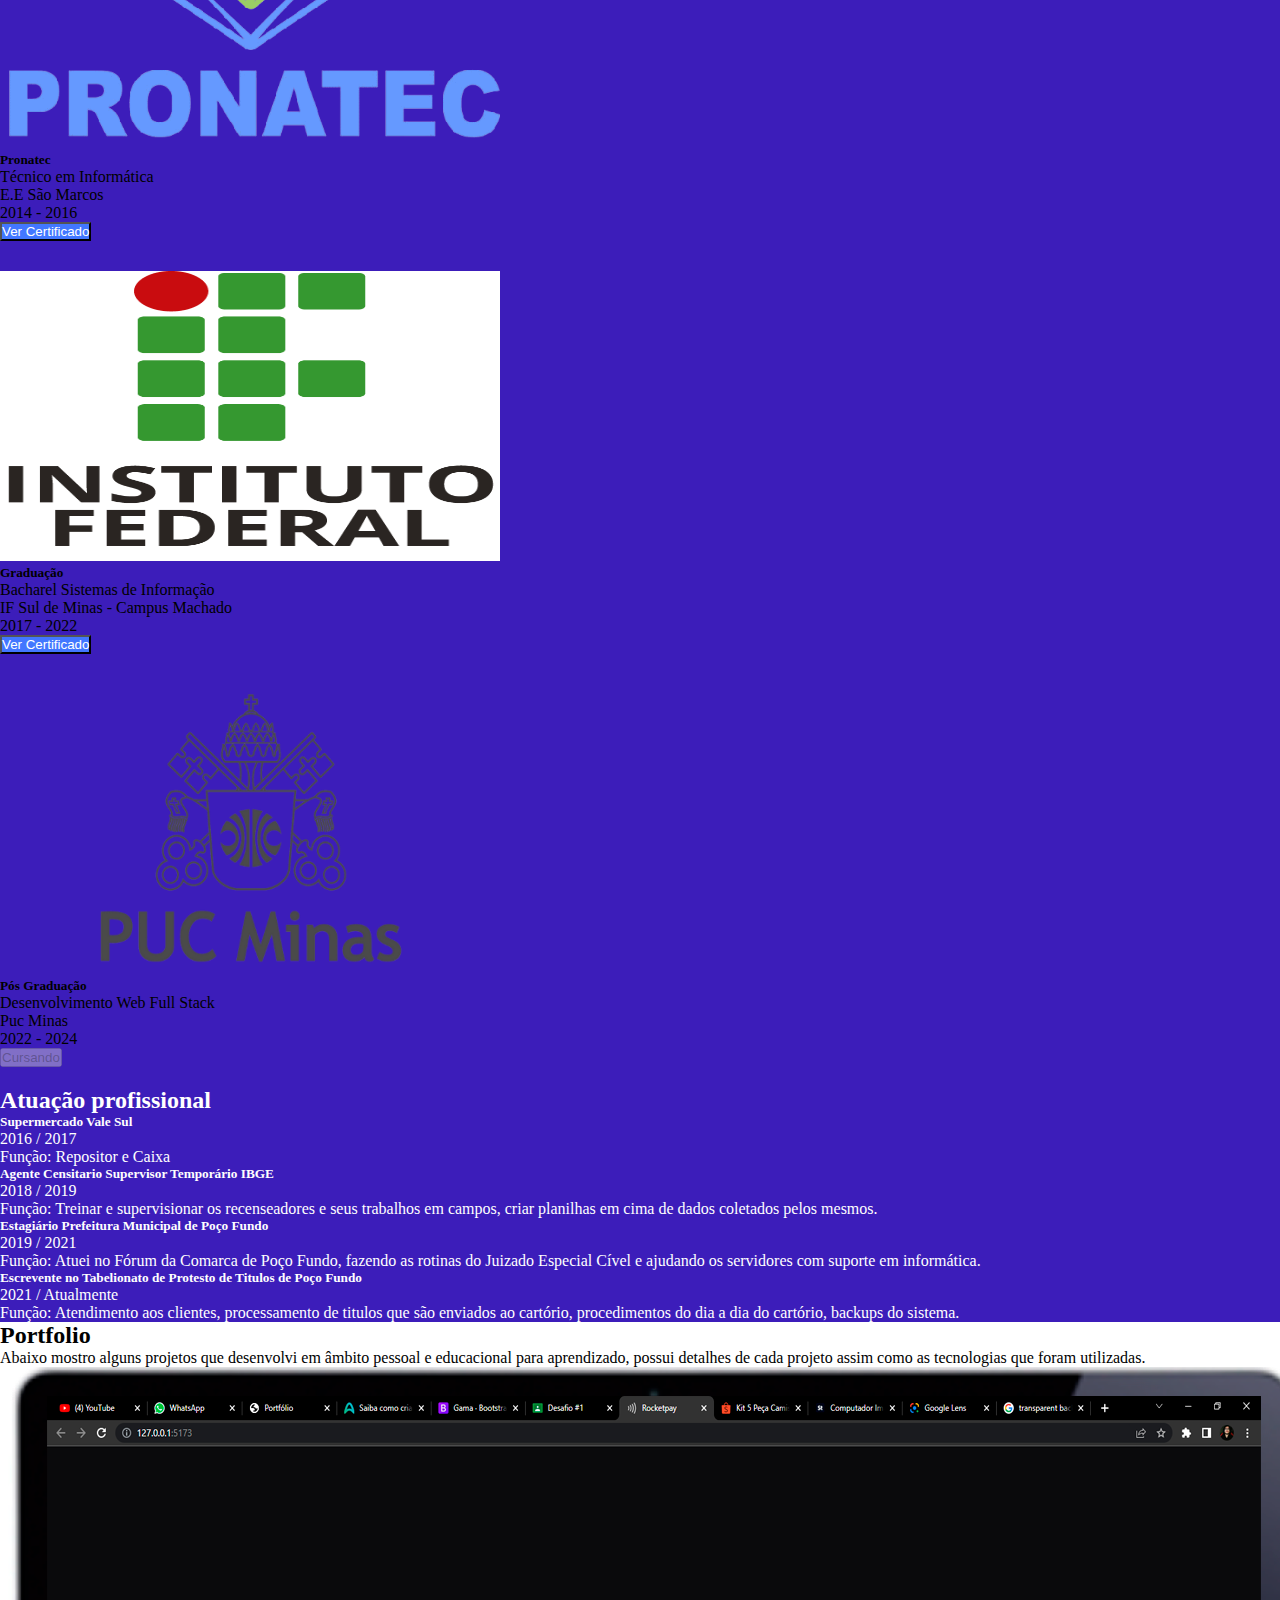
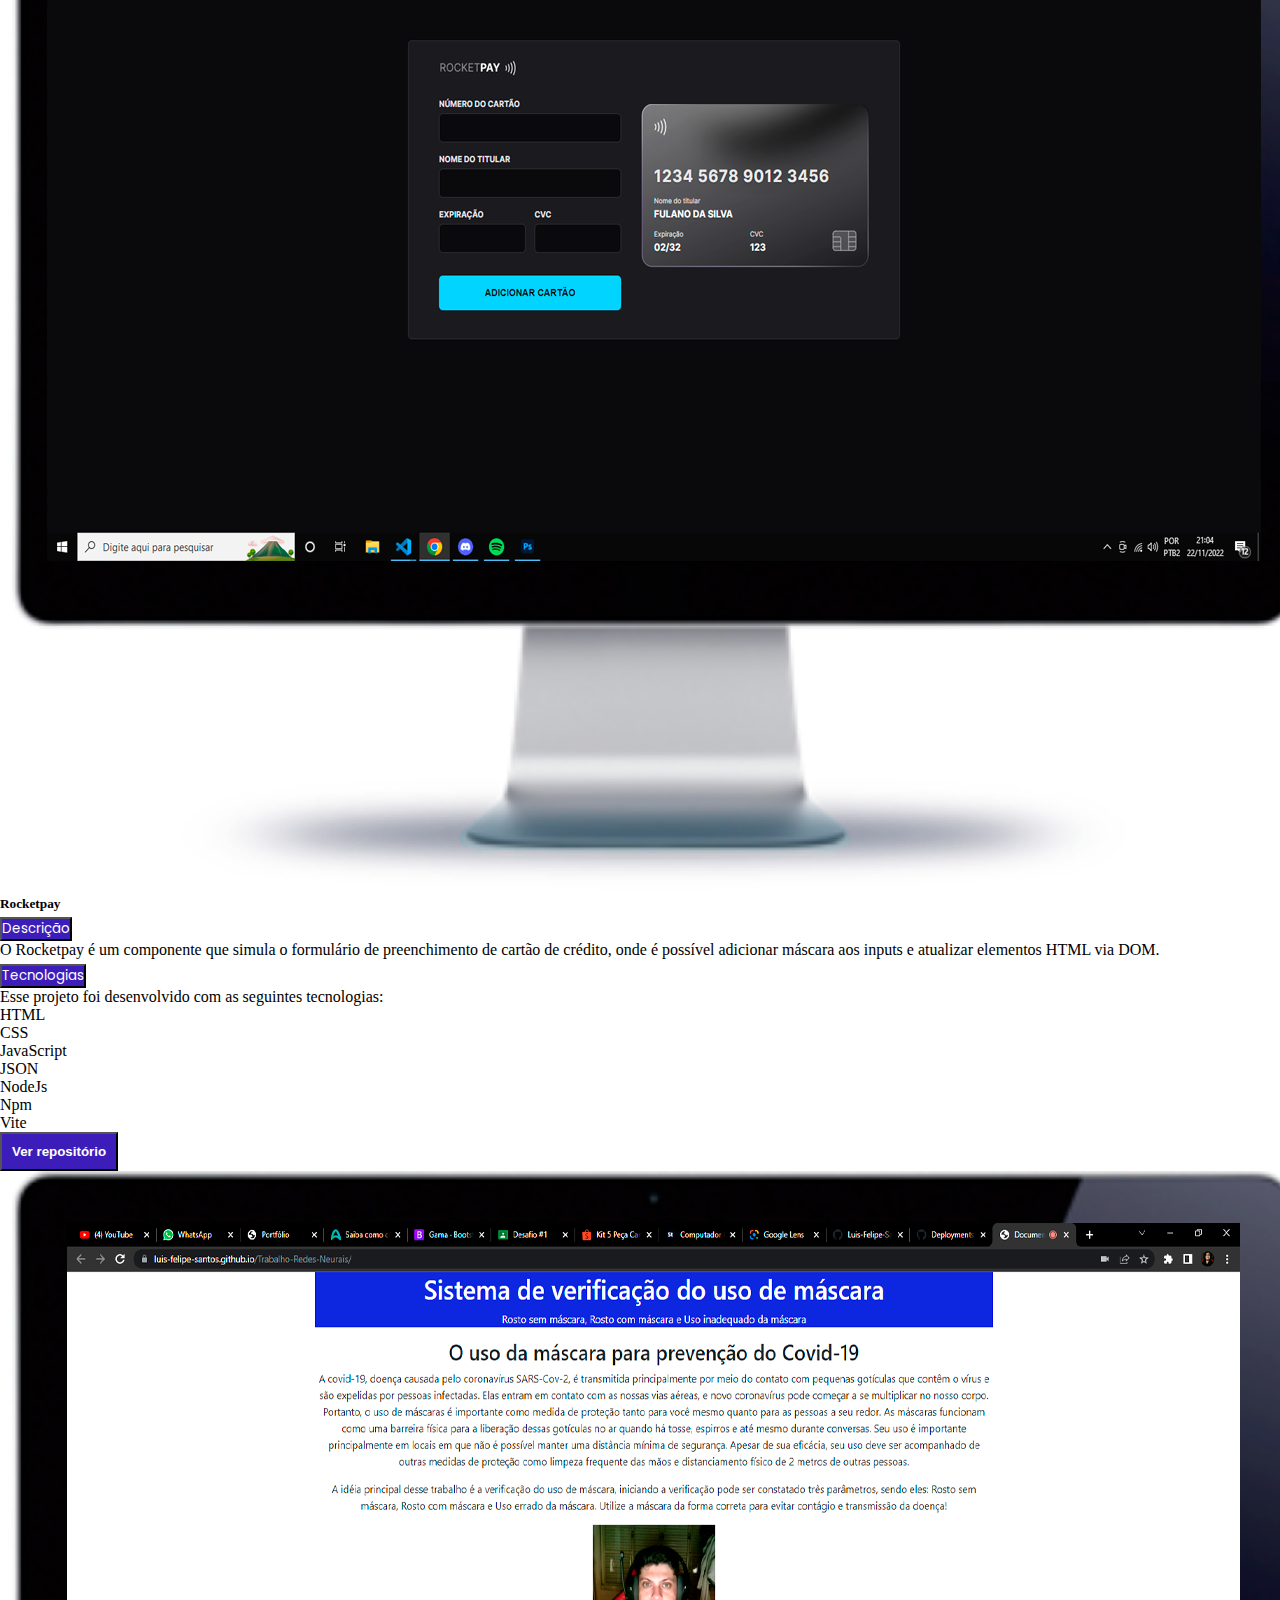
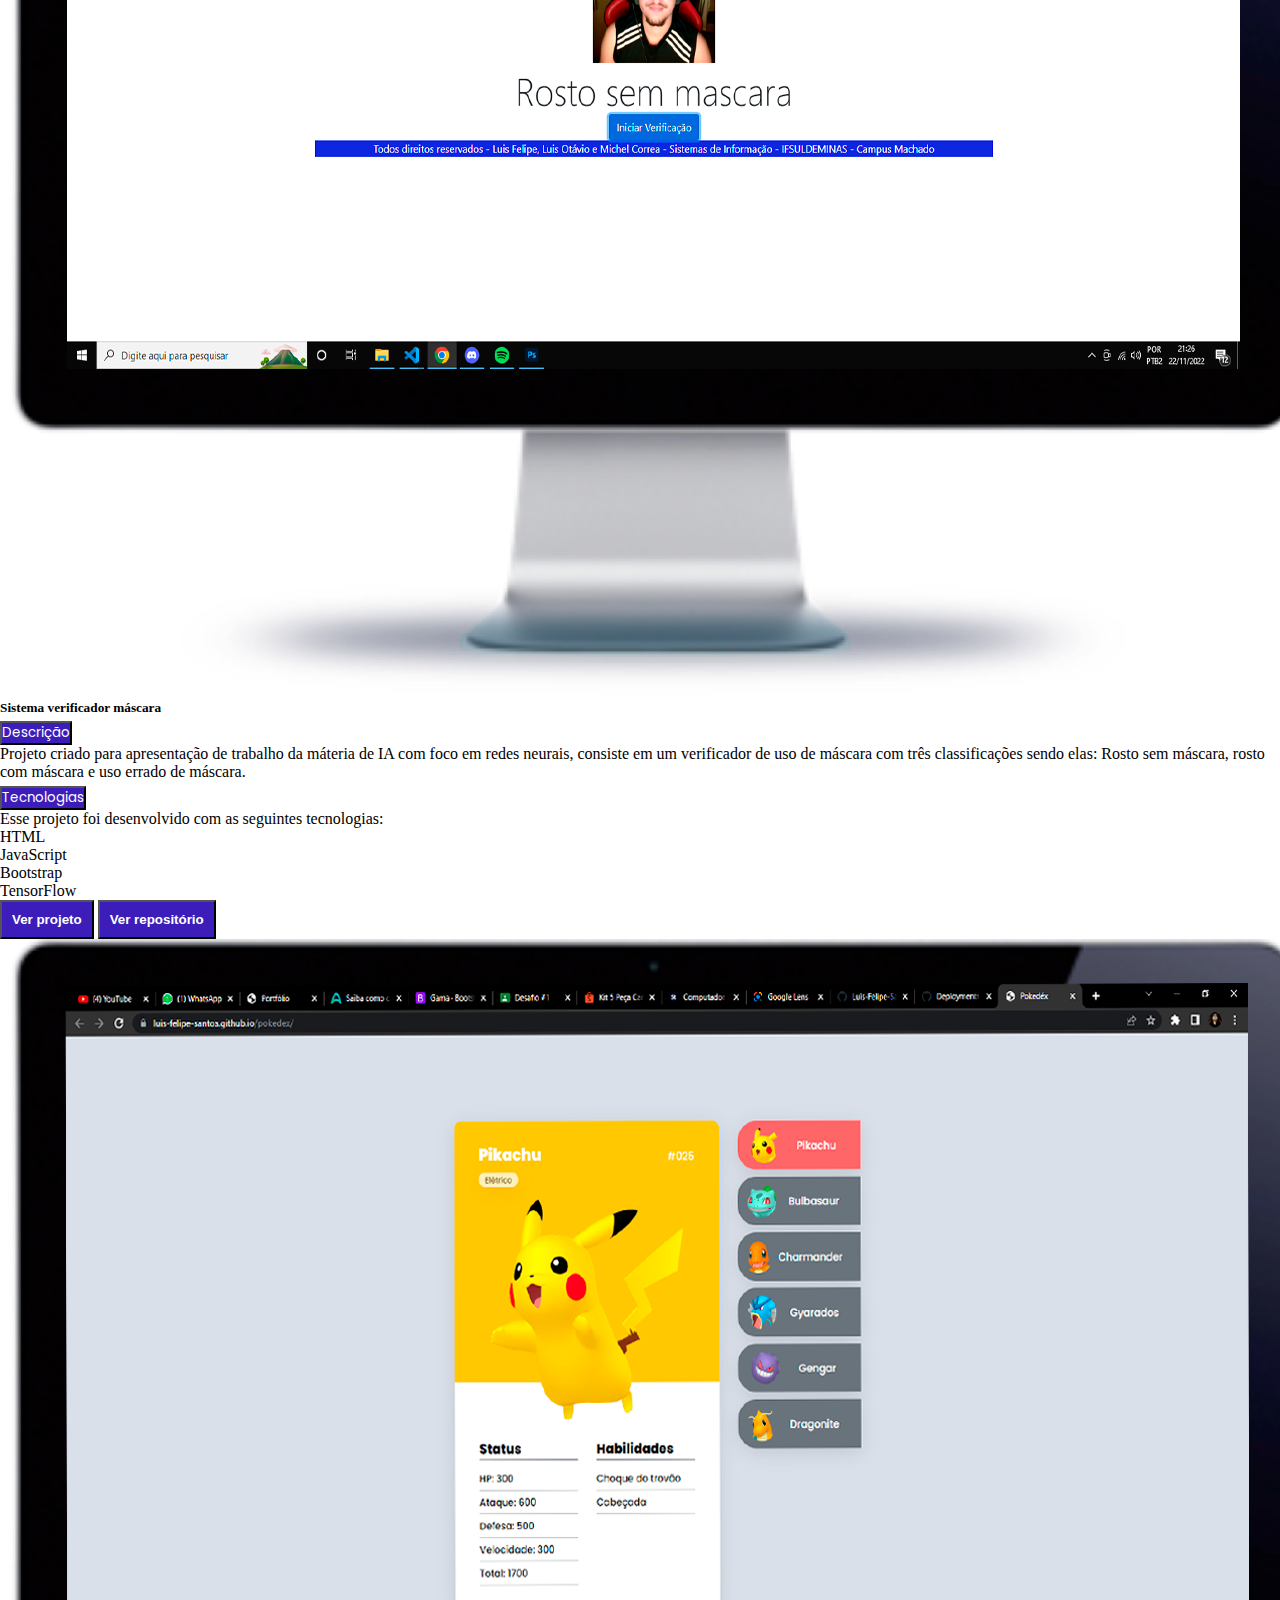
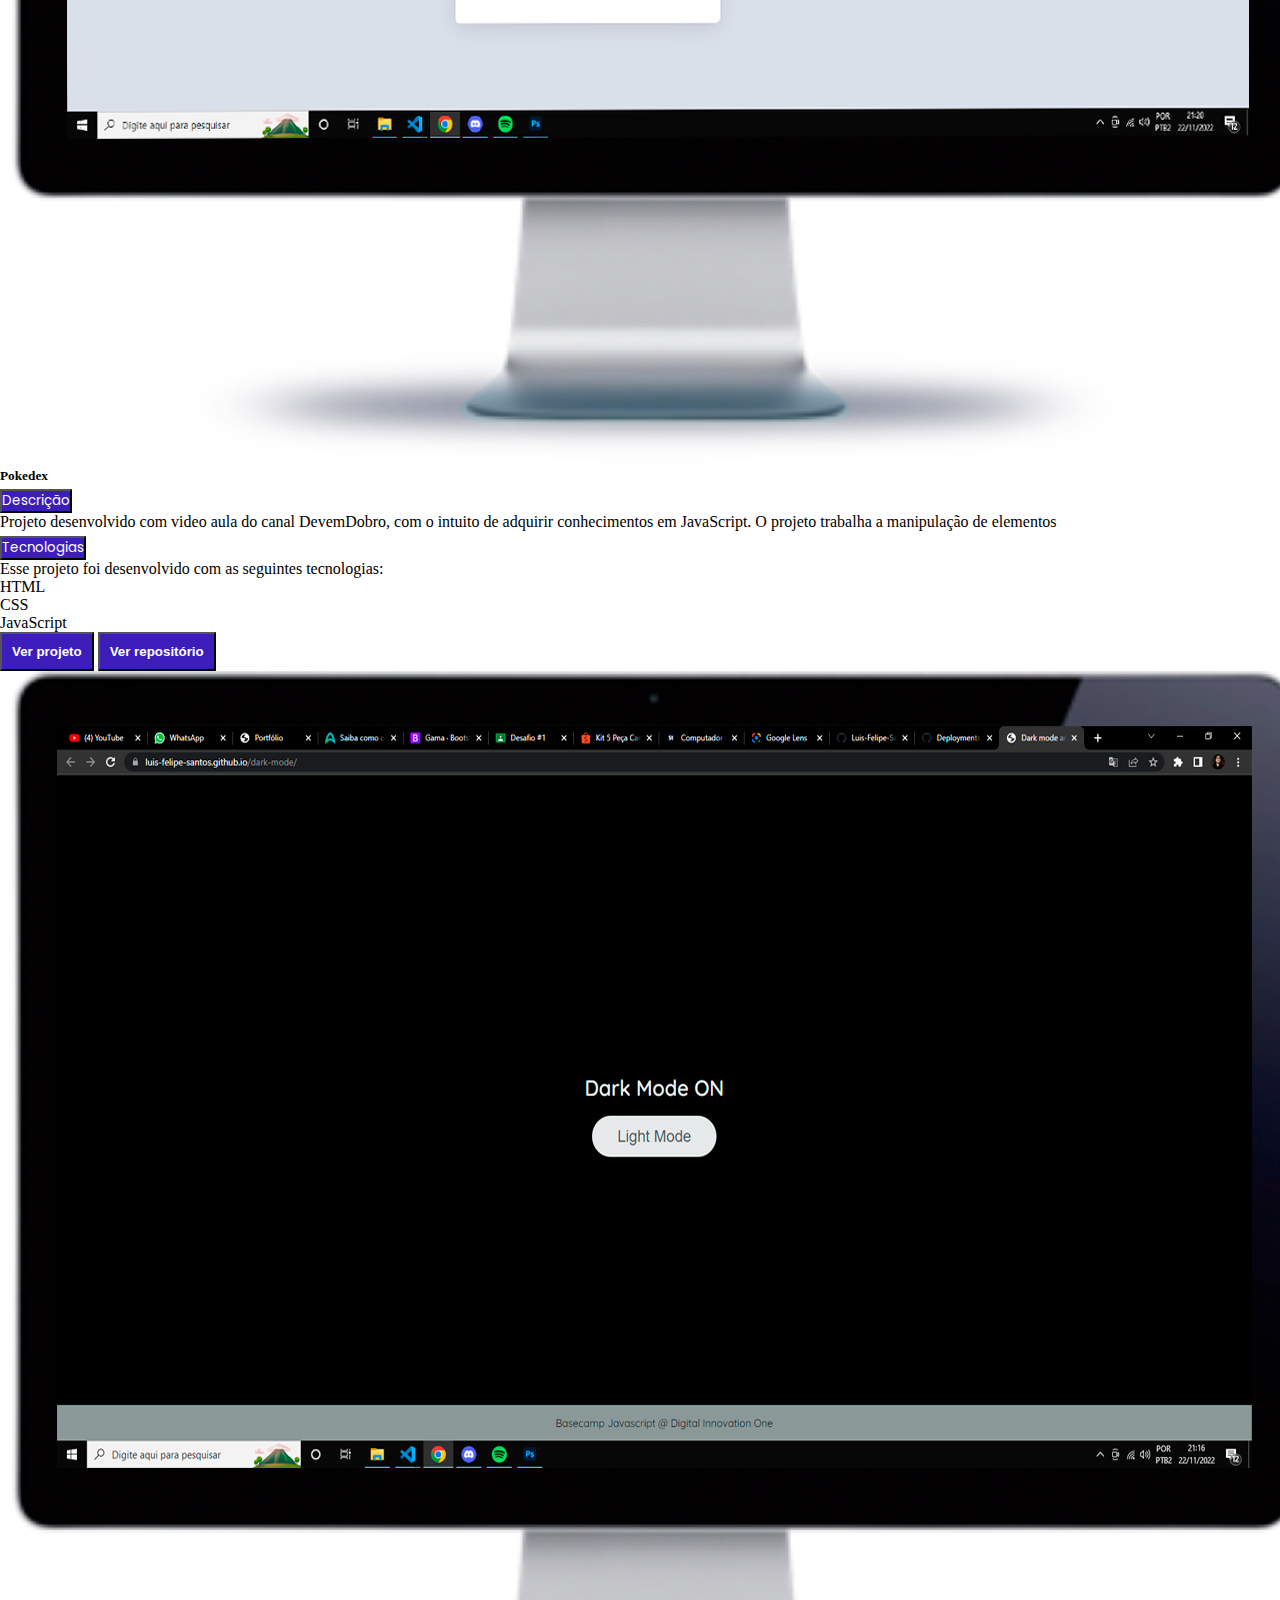
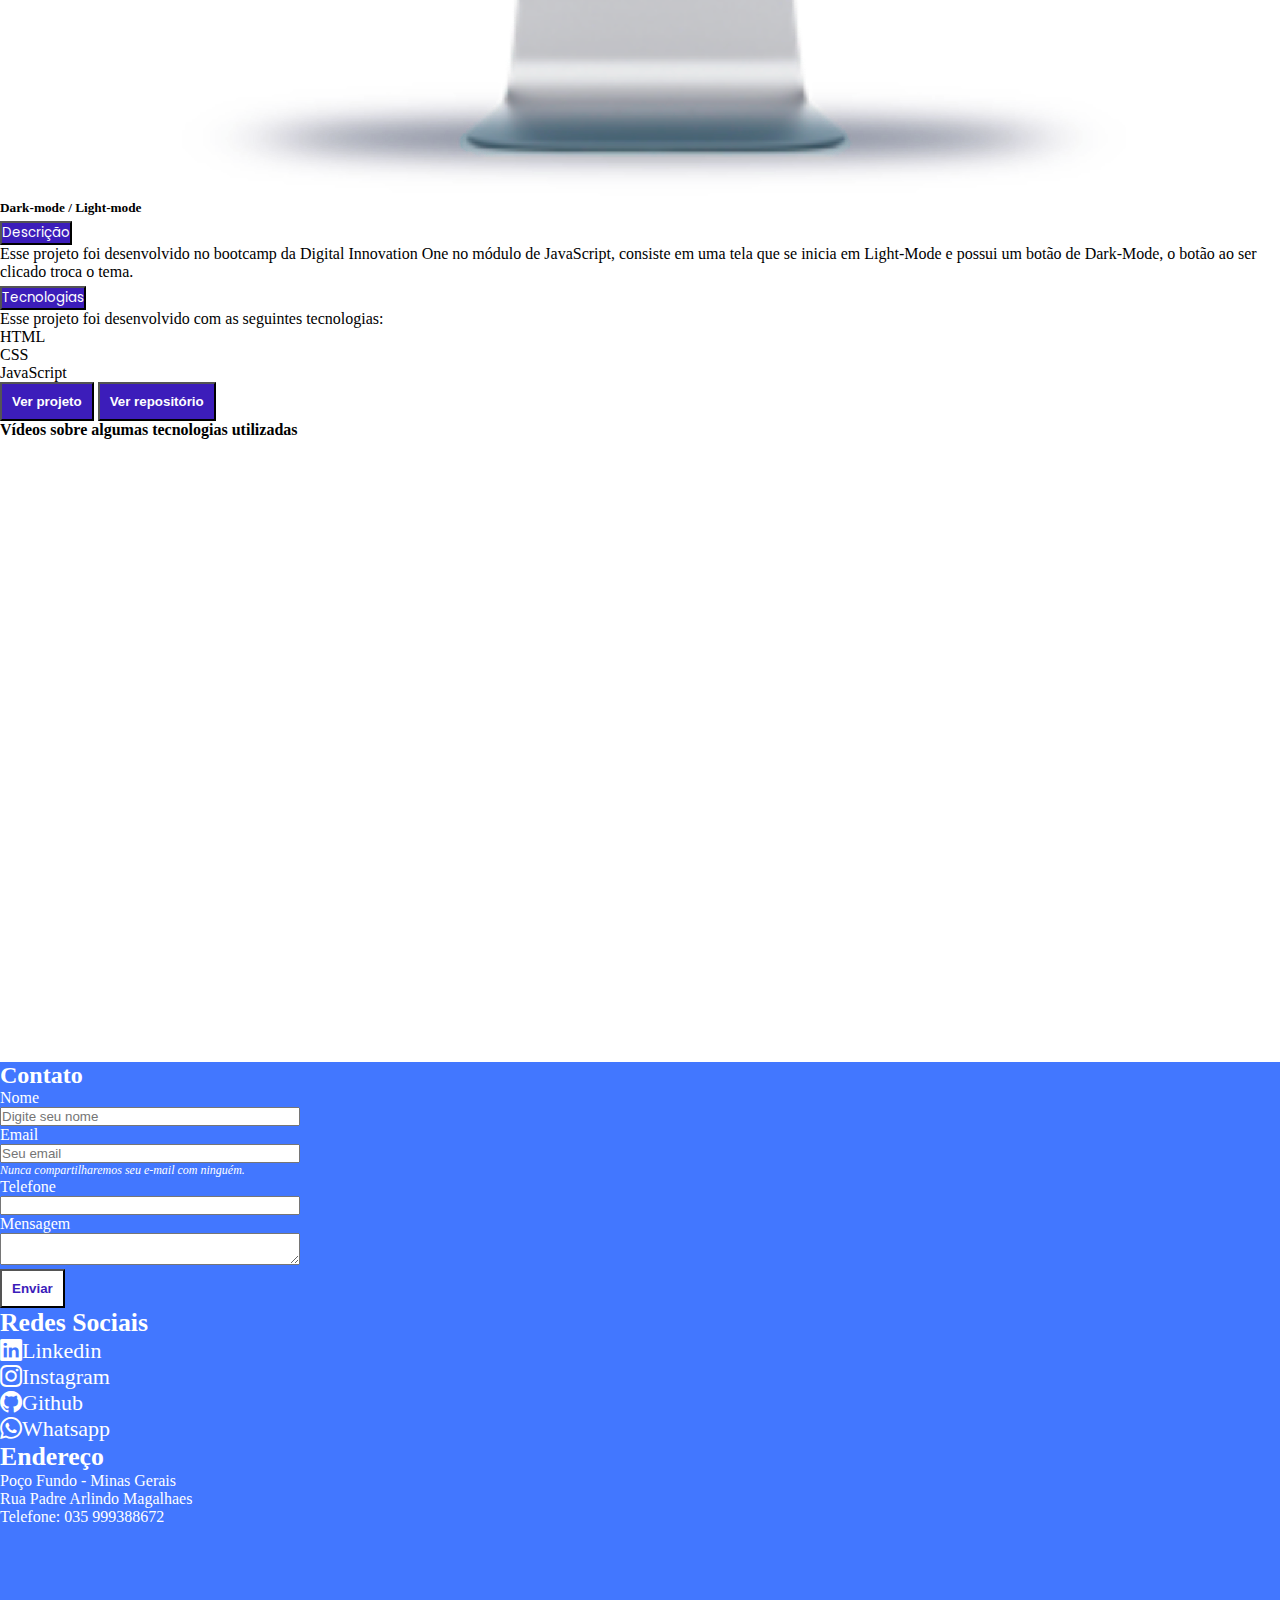
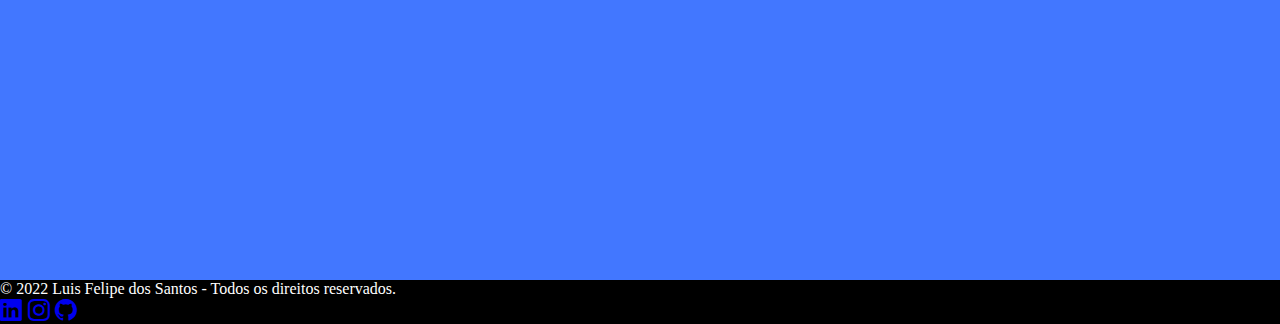
==== commit 9c450977: "Trocando o nome do link do menu" ====
--- a/index.html
+++ b/index.html
@@ -49,7 +49,7 @@
                             <a class="nav-link" href="#contato">Contato</a>
                           </li>
                           <li class="nav-item">
-                            <a class="nav-link" href="pagina-listagem.html " target="_blank">Listagem</a>
+                            <a class="nav-link" href="pagina-listagem.html " target="_blank">Mensagens</a>
                           </li>
                         </ul>
                       </div>
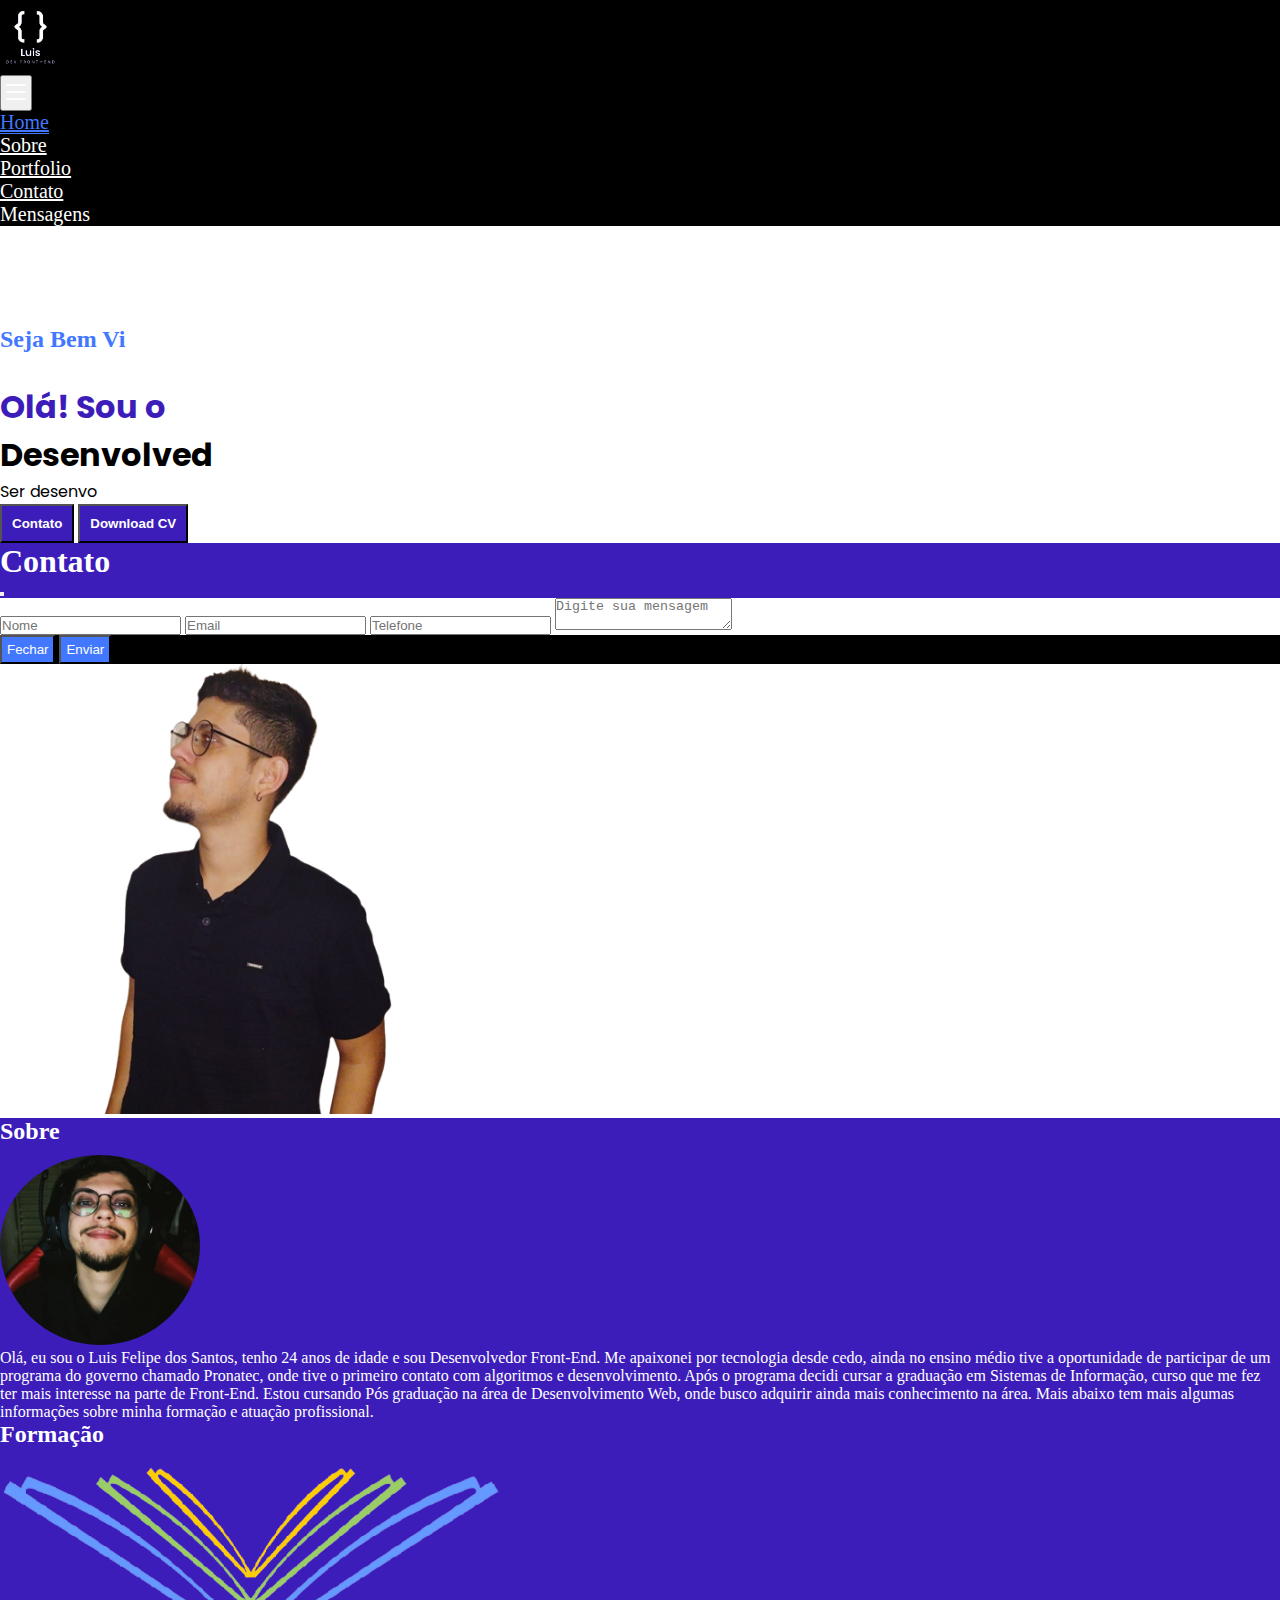
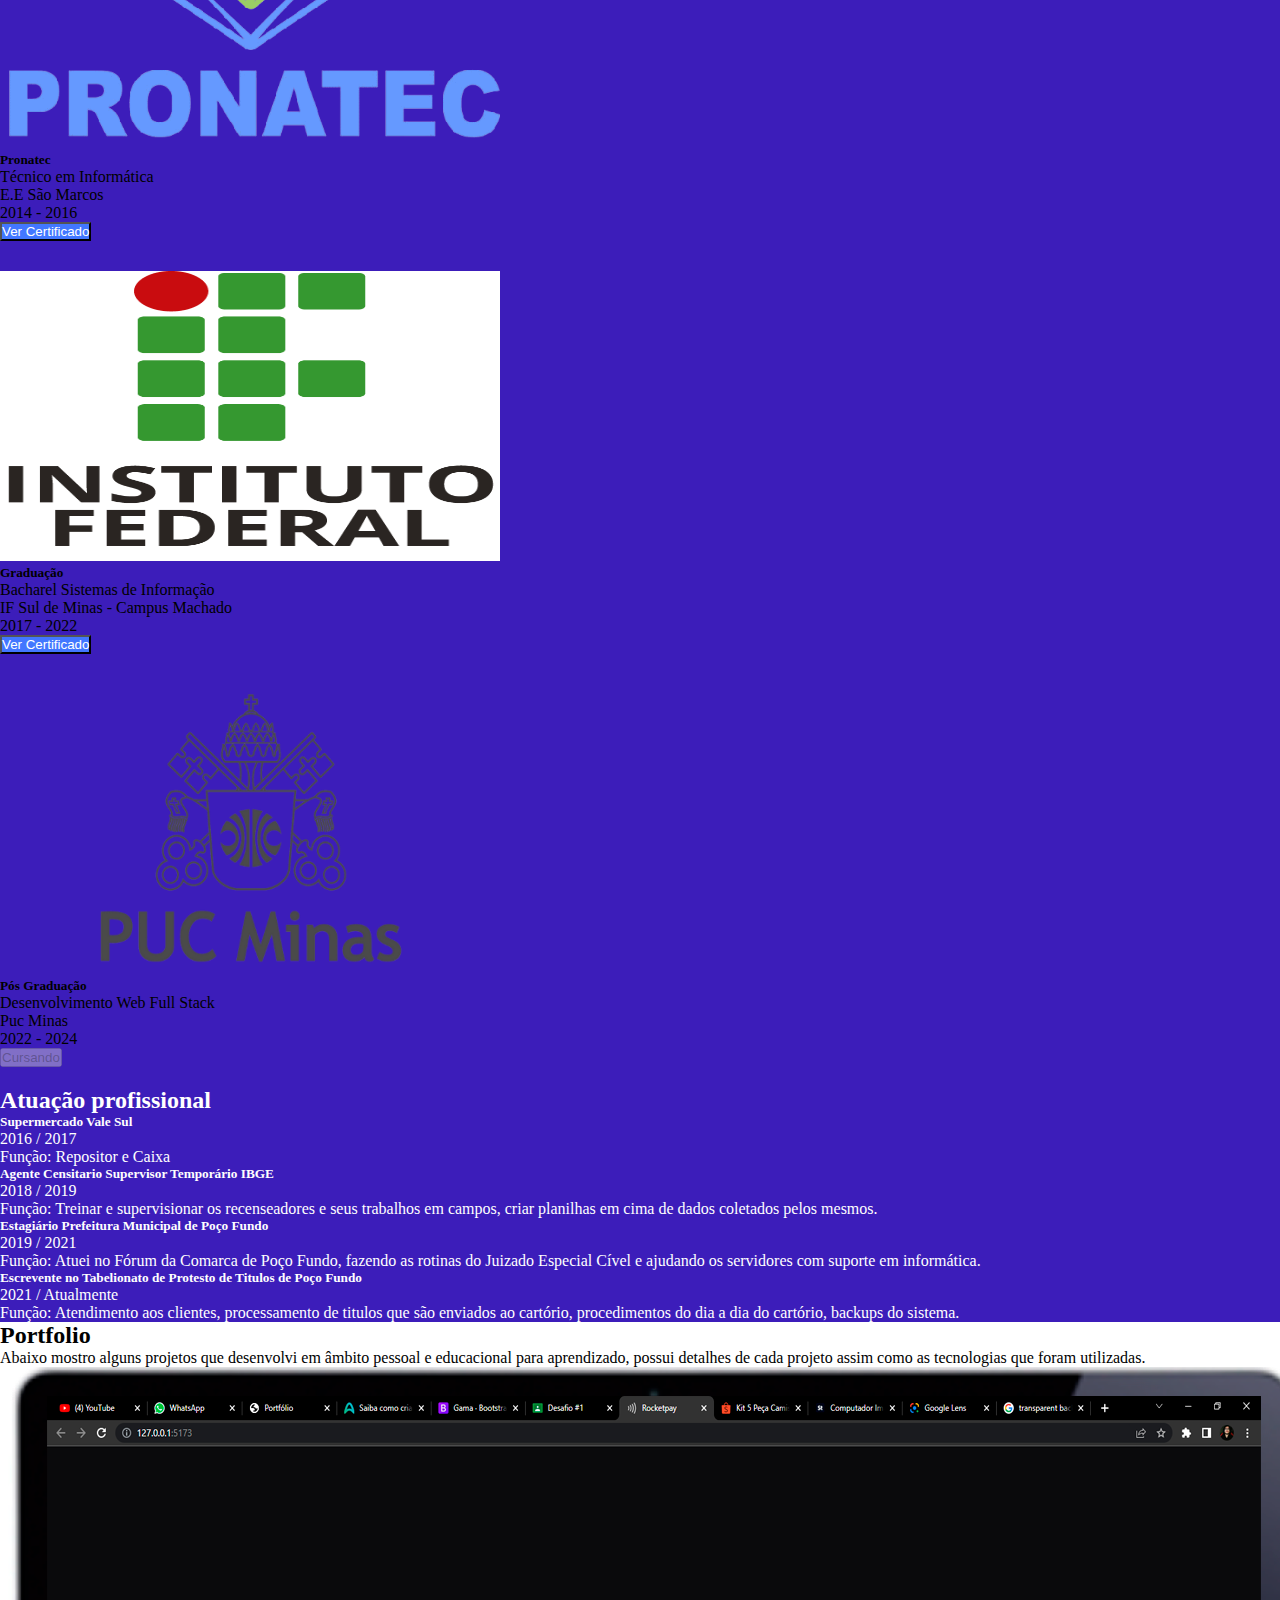
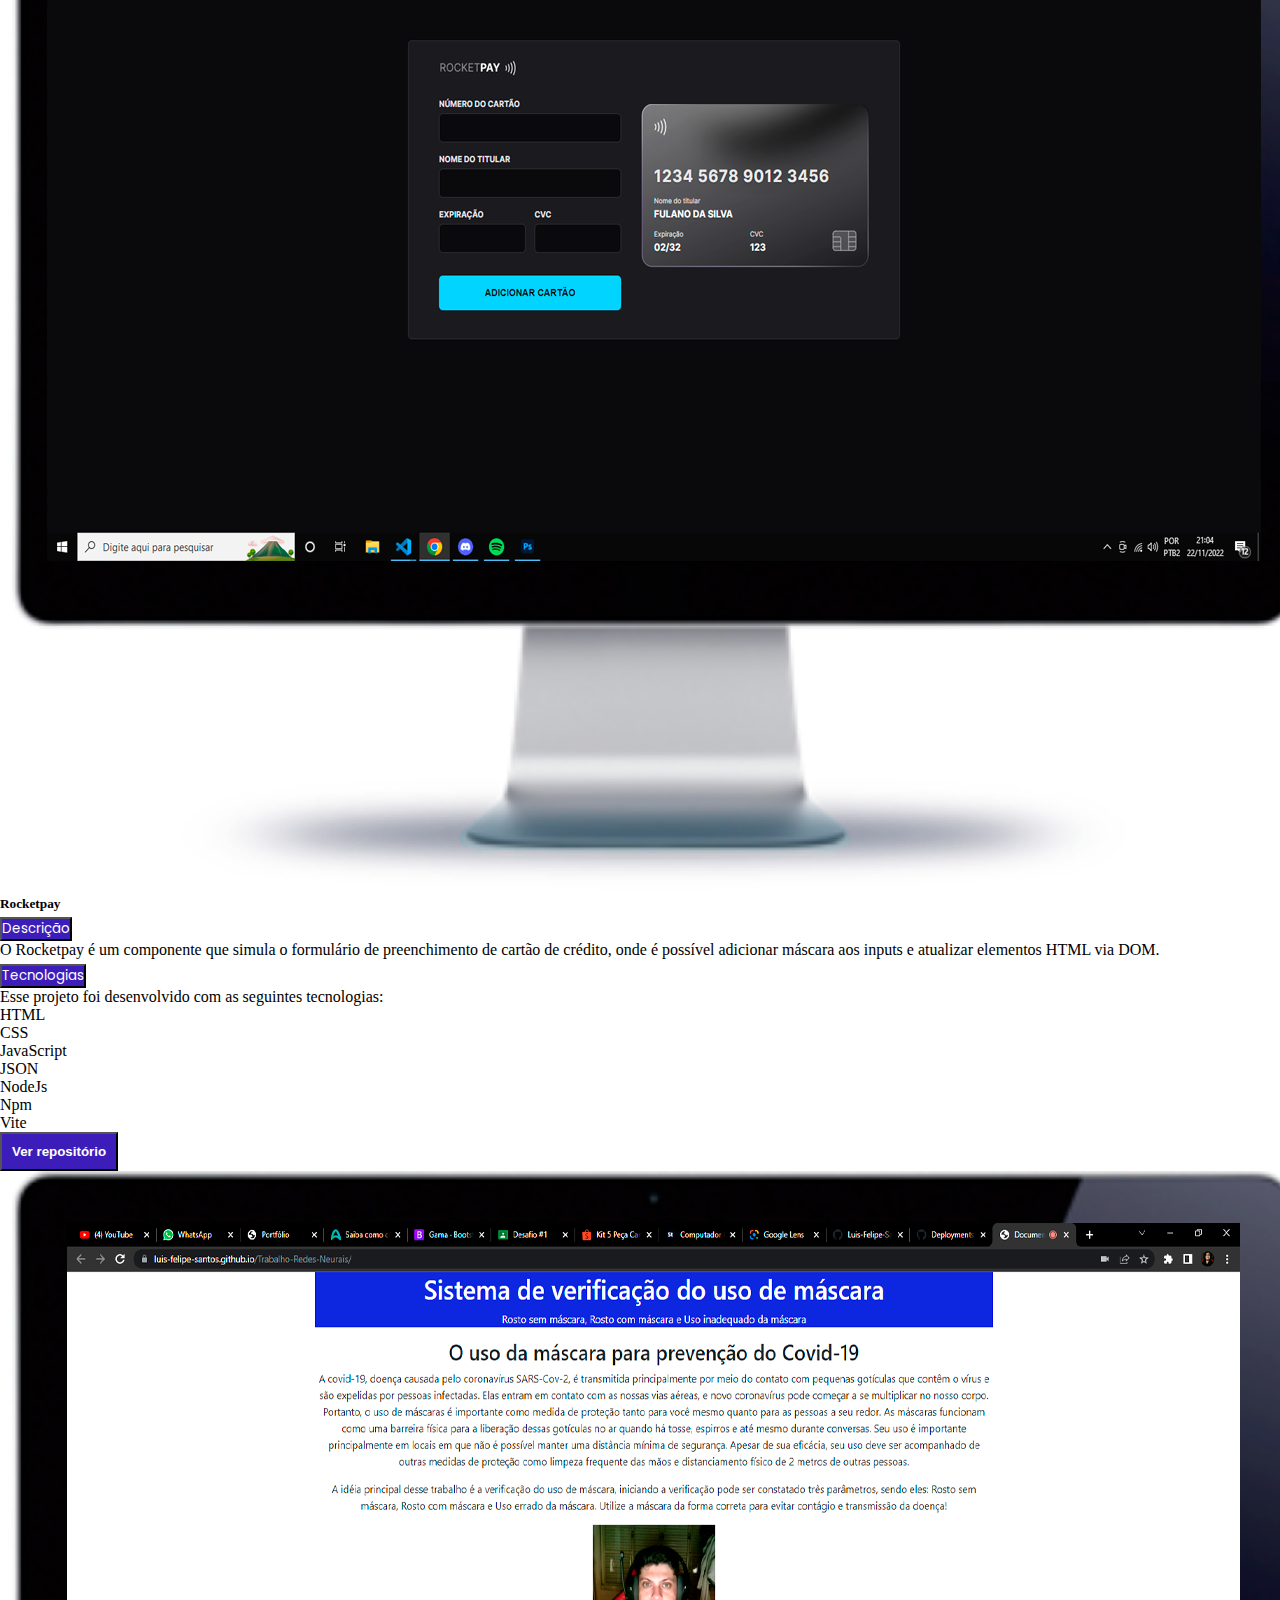
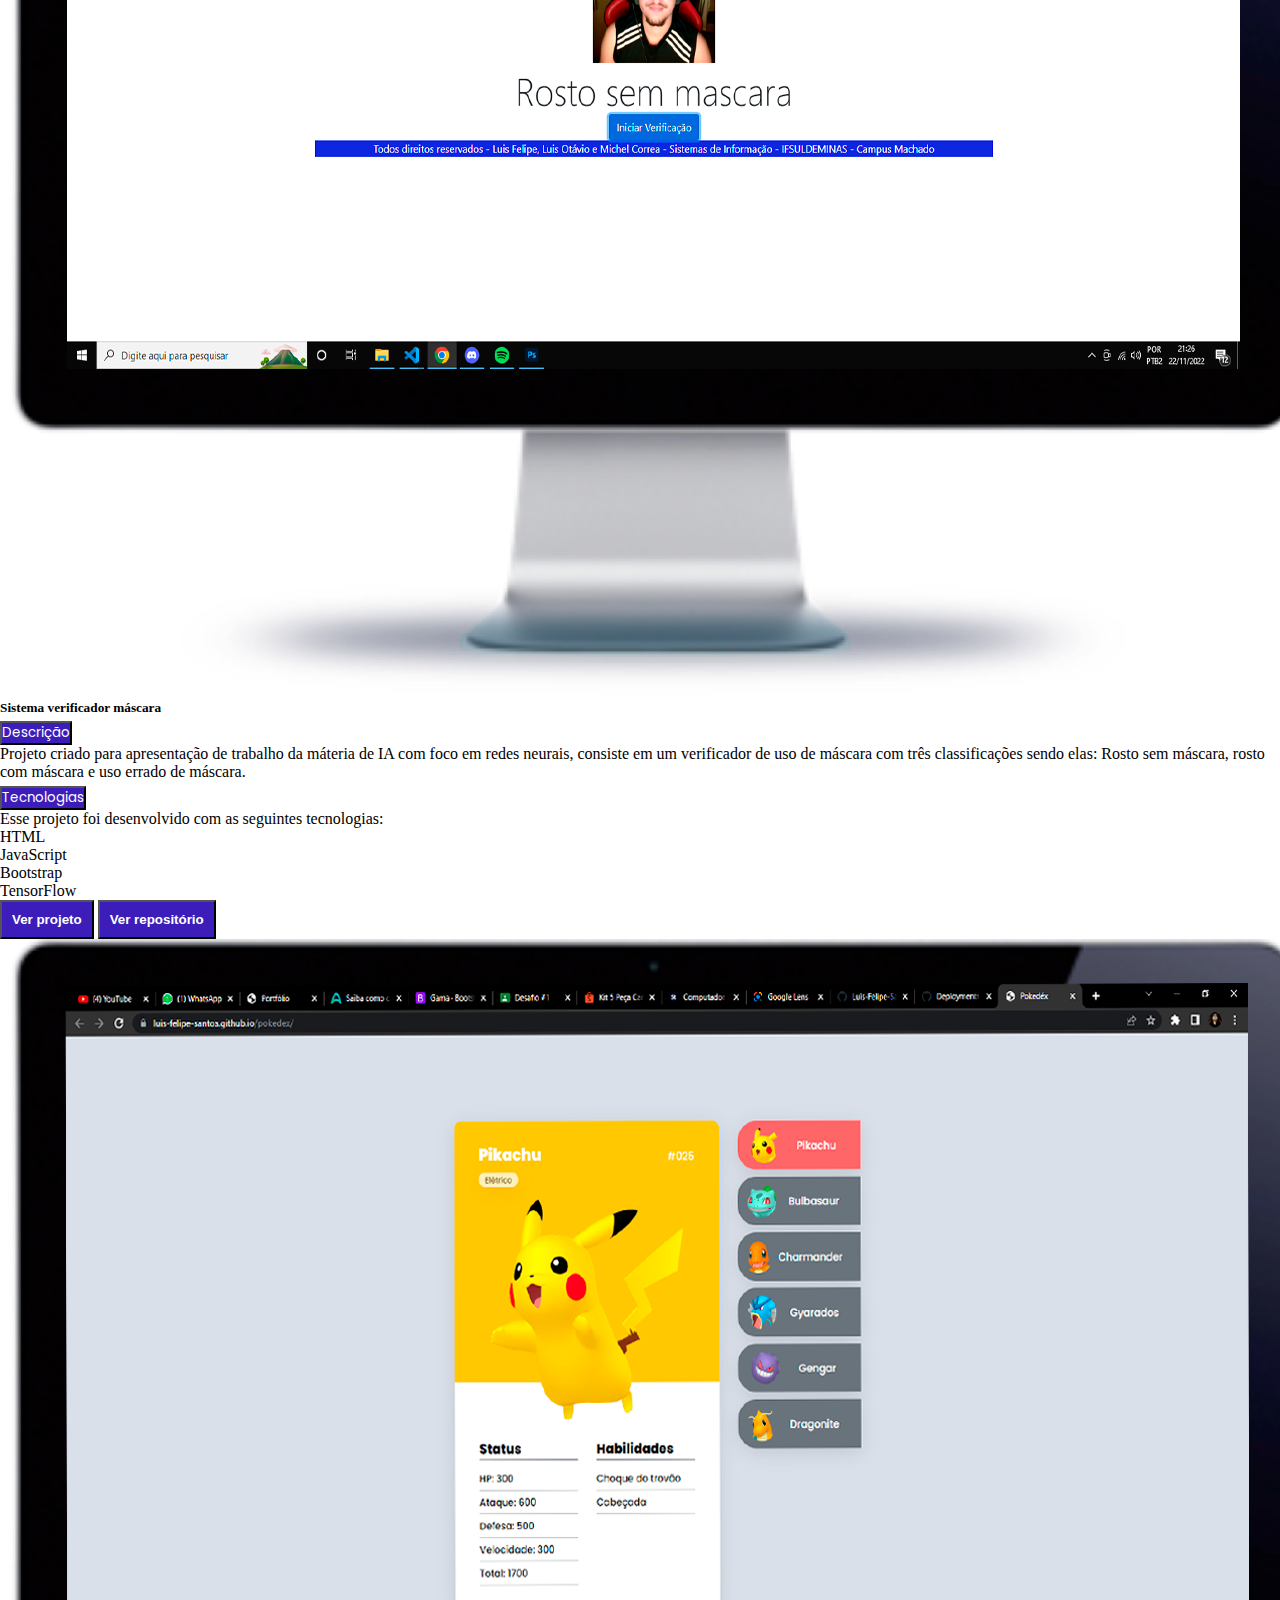
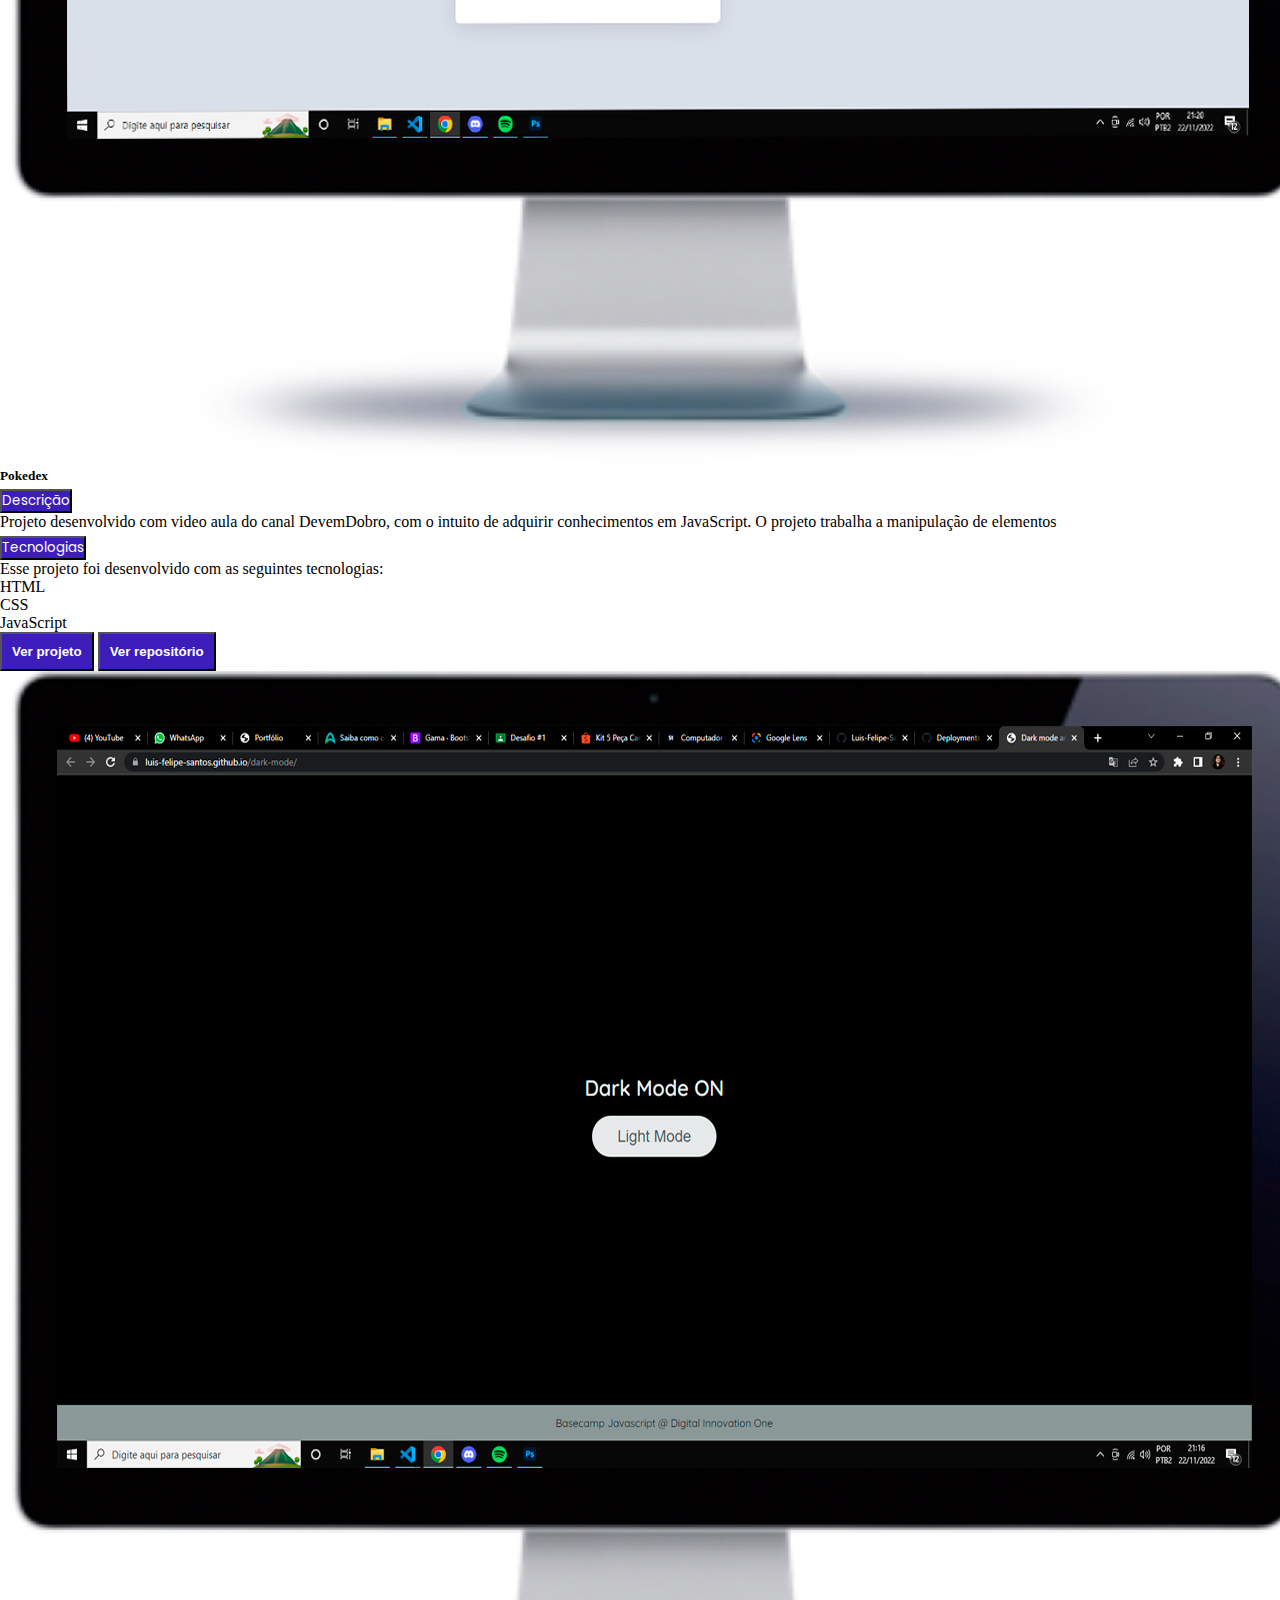
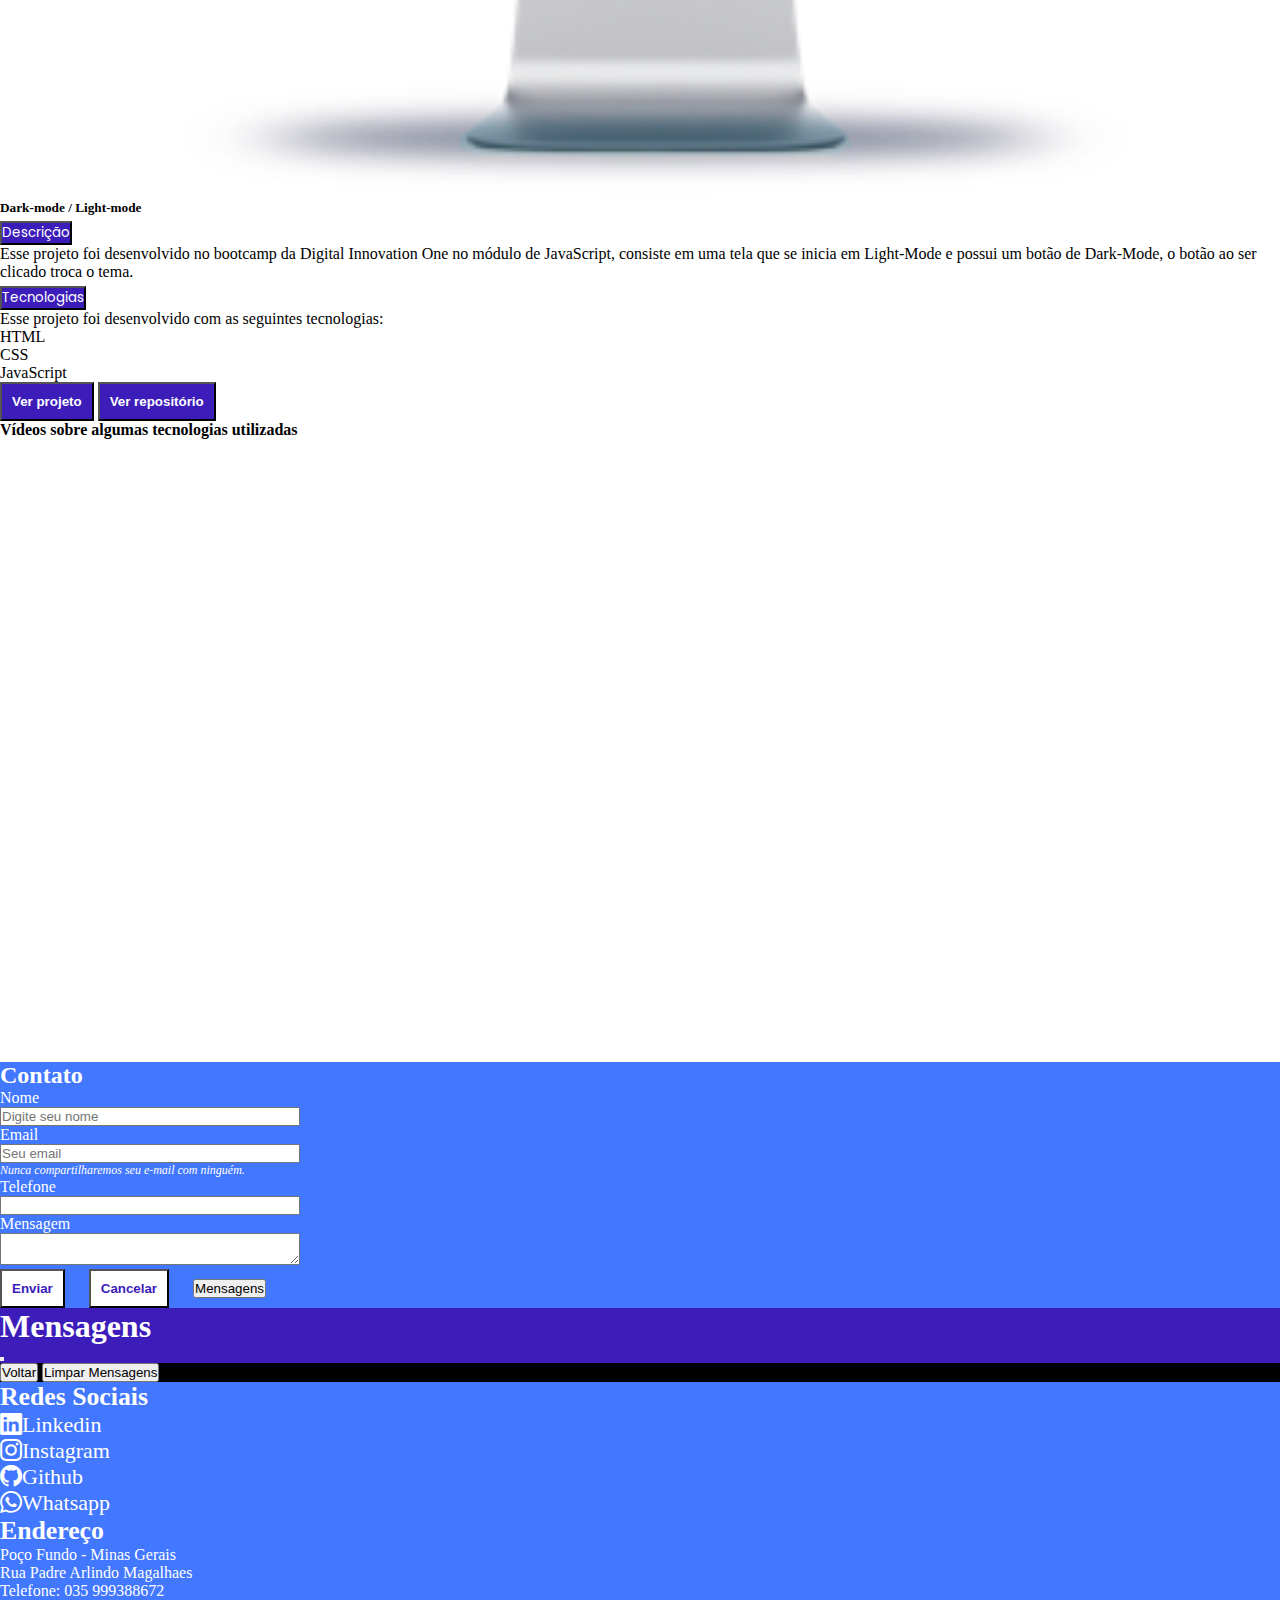
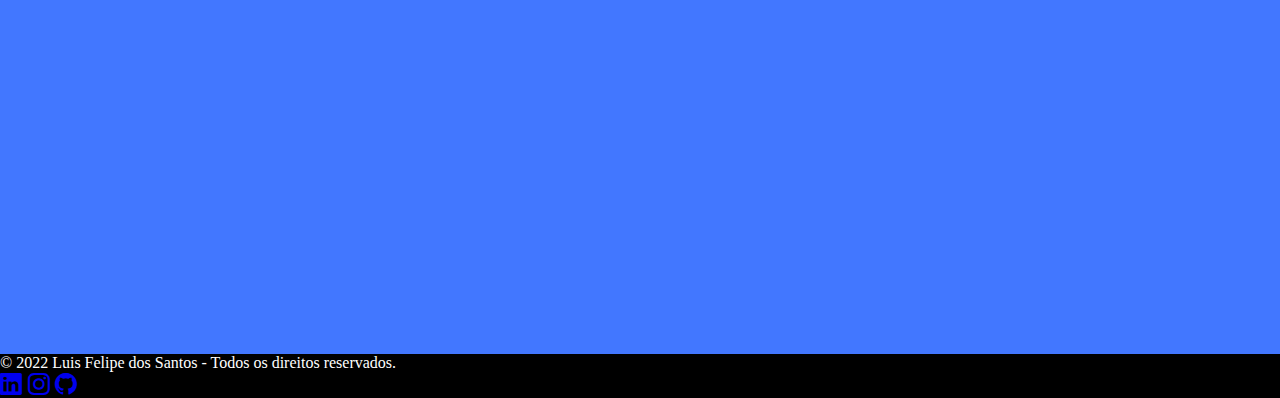
==== commit 71f94173: "Desafio #2 - Dados do form no localStorage" ====
--- a/index.html
+++ b/index.html
@@ -49,7 +49,9 @@
                             <a class="nav-link" href="#contato">Contato</a>
                           </li>
                           <li class="nav-item">
-                            <a class="nav-link" href="pagina-listagem.html " target="_blank">Mensagens</a>
+                            <a class="nav-link" button type="button" class="btn btn-primary" data-bs-toggle="modal" data-bs-target="#modalMensagens">
+                              Mensagens
+                            </button></a>
                           </li>
                         </ul>
                       </div>
@@ -80,7 +82,7 @@
                                   <form>
                                     <input type="text" placeholder="Nome" class="form-control mt-4">
                                     <input type="email" placeholder="Email" class="form-control mt-4">
-                                    <input type="text" placeholder="Assunto" class="form-control mt-4">
+                                    <input type="tel" placeholder="Telefone" class="form-control mt-4">
                                    <textarea placeholder="Digite sua mensagem" class="form-control mt-4"></textarea>
                                   </form>
                                  </div>
@@ -374,32 +376,53 @@
                 <div class="container col-xxl-4 col-xl-4 col-lg-4 col-md-12 col-sm-12 d-flex justify-content-center">
                   <form id="form">
                     <div class="text-form-nome">
-                      <label for="nome">Nome</label>
+                      <label for="dado">Nome</label>
                     </div>
                     <div class="campo-form-nome">
                       <input type="text" class="form-control-sm" id="nome_usuario" placeholder="Digite seu nome">
                     </div>
                     <div class="text-form-email">
-                      <label for="exampleInputEmail1">Email</label>
+                      <label for="dado">Email</label>
                     </div>
                     <div class="campo-form-email">
                       <input type="email" class="form-control-sm" id="email_usuario" placeholder="Seu email">
                       <div id="emailHelp" class="form-text">Nunca compartilharemos seu e-mail com ninguém.</div>
                     </div>
                     <div class="text-form-telefone">
-                      <label for="telefone" class="form-label">Telefone</label>
+                      <label for="dado" class="form-label">Telefone</label>
                     </div>
                     <div class="campo-form-telefone">
-                      <input type="text" class="form-control-sm" id="telefone_usuario">
+                      <input type="tel" class="form-control-sm" id="telefone_usuario">
                     </div>
                     <div>
-                      <label for="Textarea" class="form-label">Mensagem</label>
+                      <label for="dado" class="form-label">Mensagem</label>
                     </div>
                     <div>
                       <textarea class="form-control-lg" id="mensagem_usuario"></textarea>
                     </div>
-                    <button type="submit" class="btn btn-form btn-sm">Enviar</button>
-                  </form>
+                    <button type="submit" class="btn btn-form btn-sm" id="enviar">Enviar</button>
+                    <button id="cancelar" class="btn btn-form btn-sm">Cancelar</button>
+                    <button id="btn-msg" type="button" class="btn btn-primary" data-bs-toggle="modal" data-bs-target="#modalMensagens">
+                      Mensagens
+                    </button>
+                  </form>     
+                  <div class="modal fade" id="modalMensagens" tabindex="-1" aria-labelledby="exampleModalLabel" aria-hidden="true">
+                    <div class="modal-dialog">
+                    <div class="modal-content">
+                      <div class="modal-header">
+                      <h1 class="modal-title fs-5" id="exampleModalLabel">Mensagens</h1>
+                      <button type="button" class="btn-close" data-bs-dismiss="modal" aria-label="Close"></button>
+                      </div>
+                        <div class="modal-body">
+                          <span id="mensagens"></span>
+                        </div>
+                        <div class="modal-footer">
+                          <button type="button" class="btn btn-secondary" data-bs-dismiss="modal">Voltar</button>
+                          <button type="button" class="btn btn-primary" id="clear">Limpar Mensagens</button>
+                        </div>
+                    </div>
+                  </div>
+                  </div>   
                 </div>
                 <div class="redes col-xxl-4 col-xl-4 col-lg-4 col-md-12 col-sm-12">
                   <h3 class="text-center pt-5">Redes Sociais</h3>
@@ -452,7 +475,6 @@
     <script src="assets/js/script-text.js">
 
     </script>
-    <script src="assets/js/script-storage.js">
-    </script>
+    <script src="assets/js/script-storage.js"></script>
   </body>
 </html>
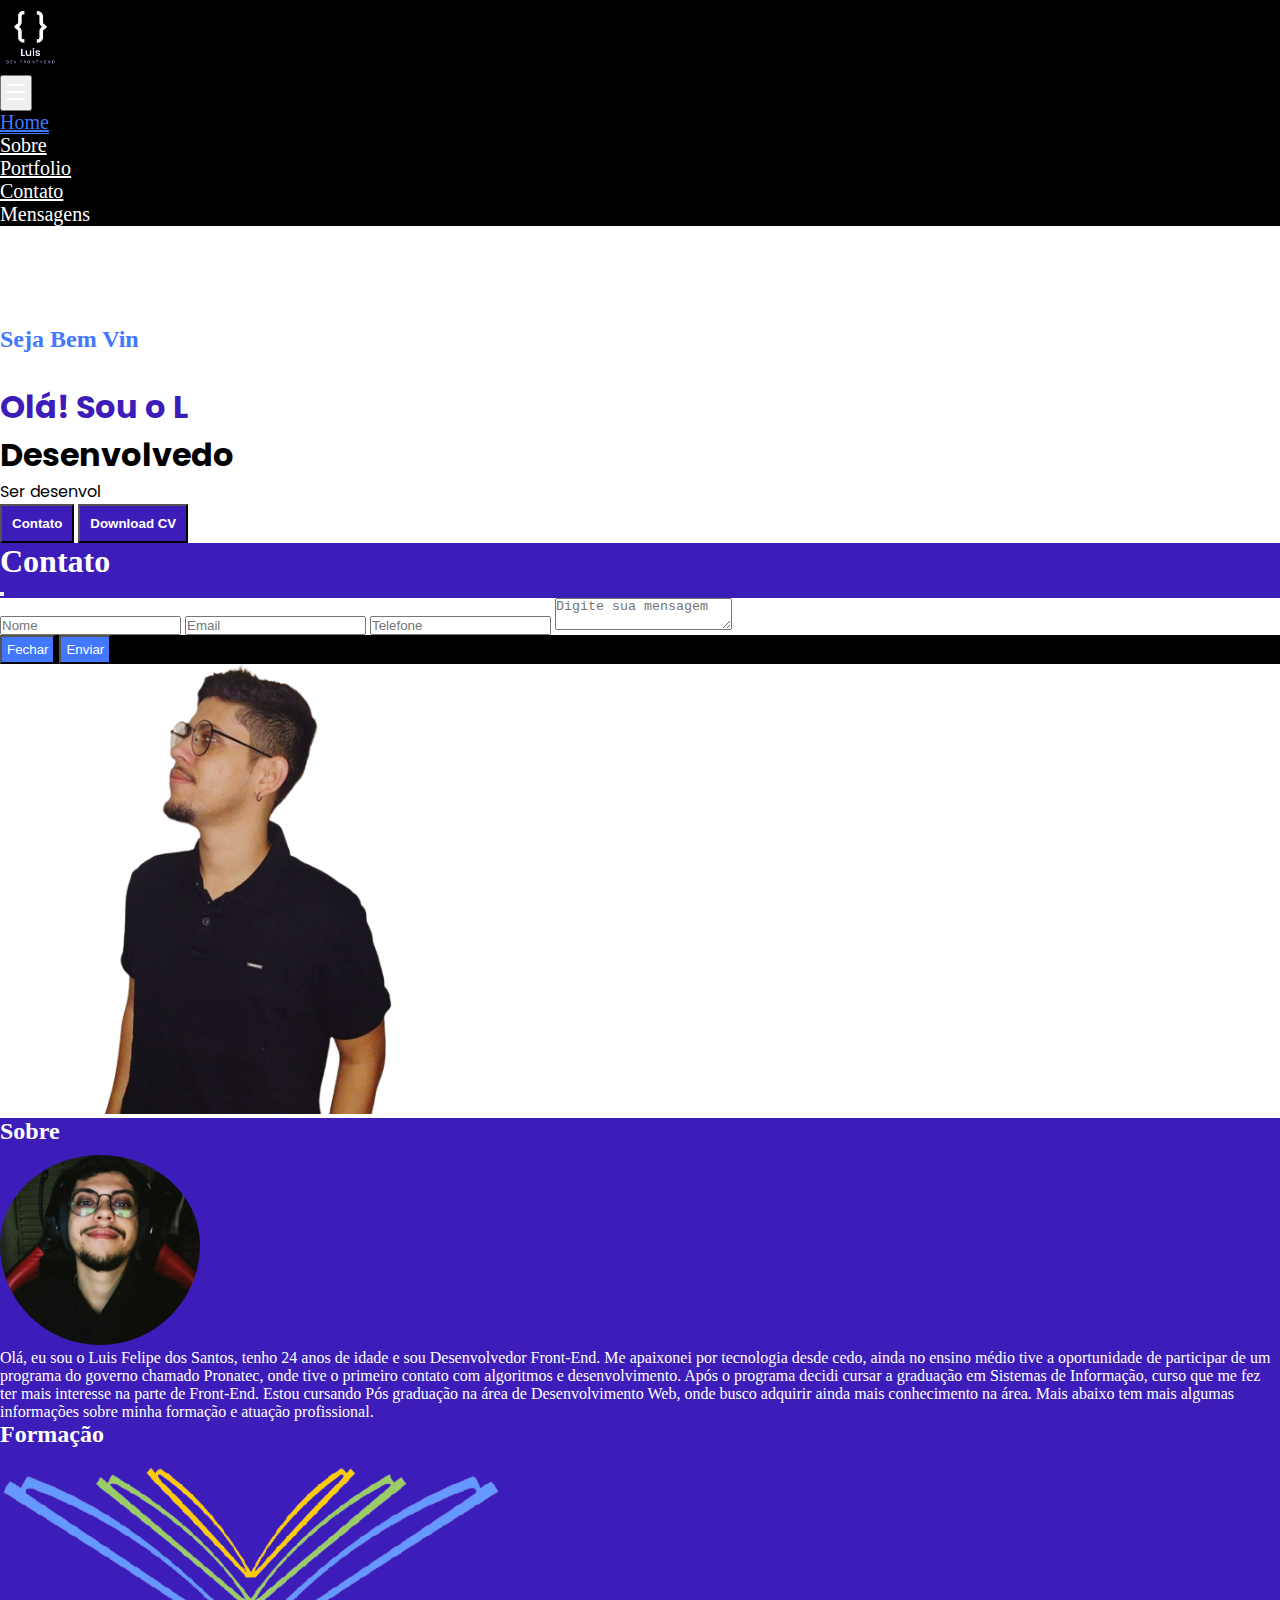
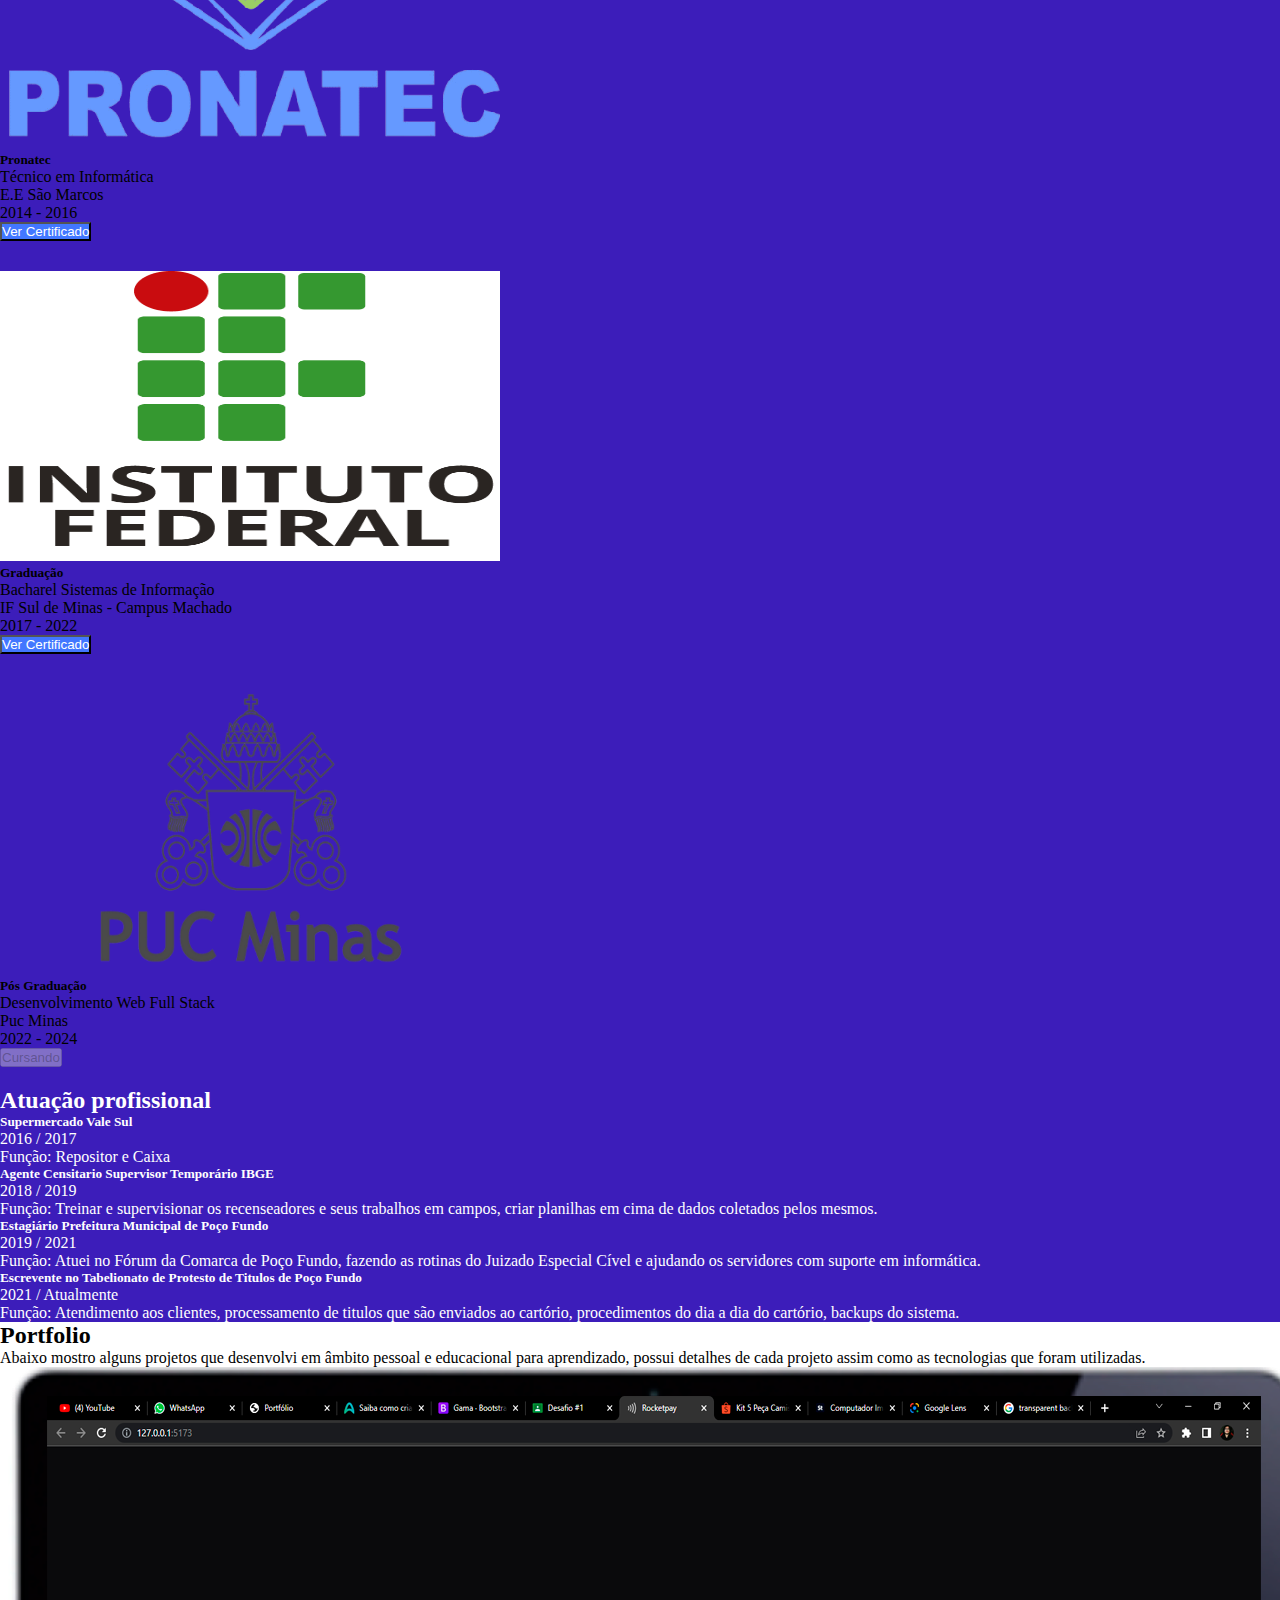
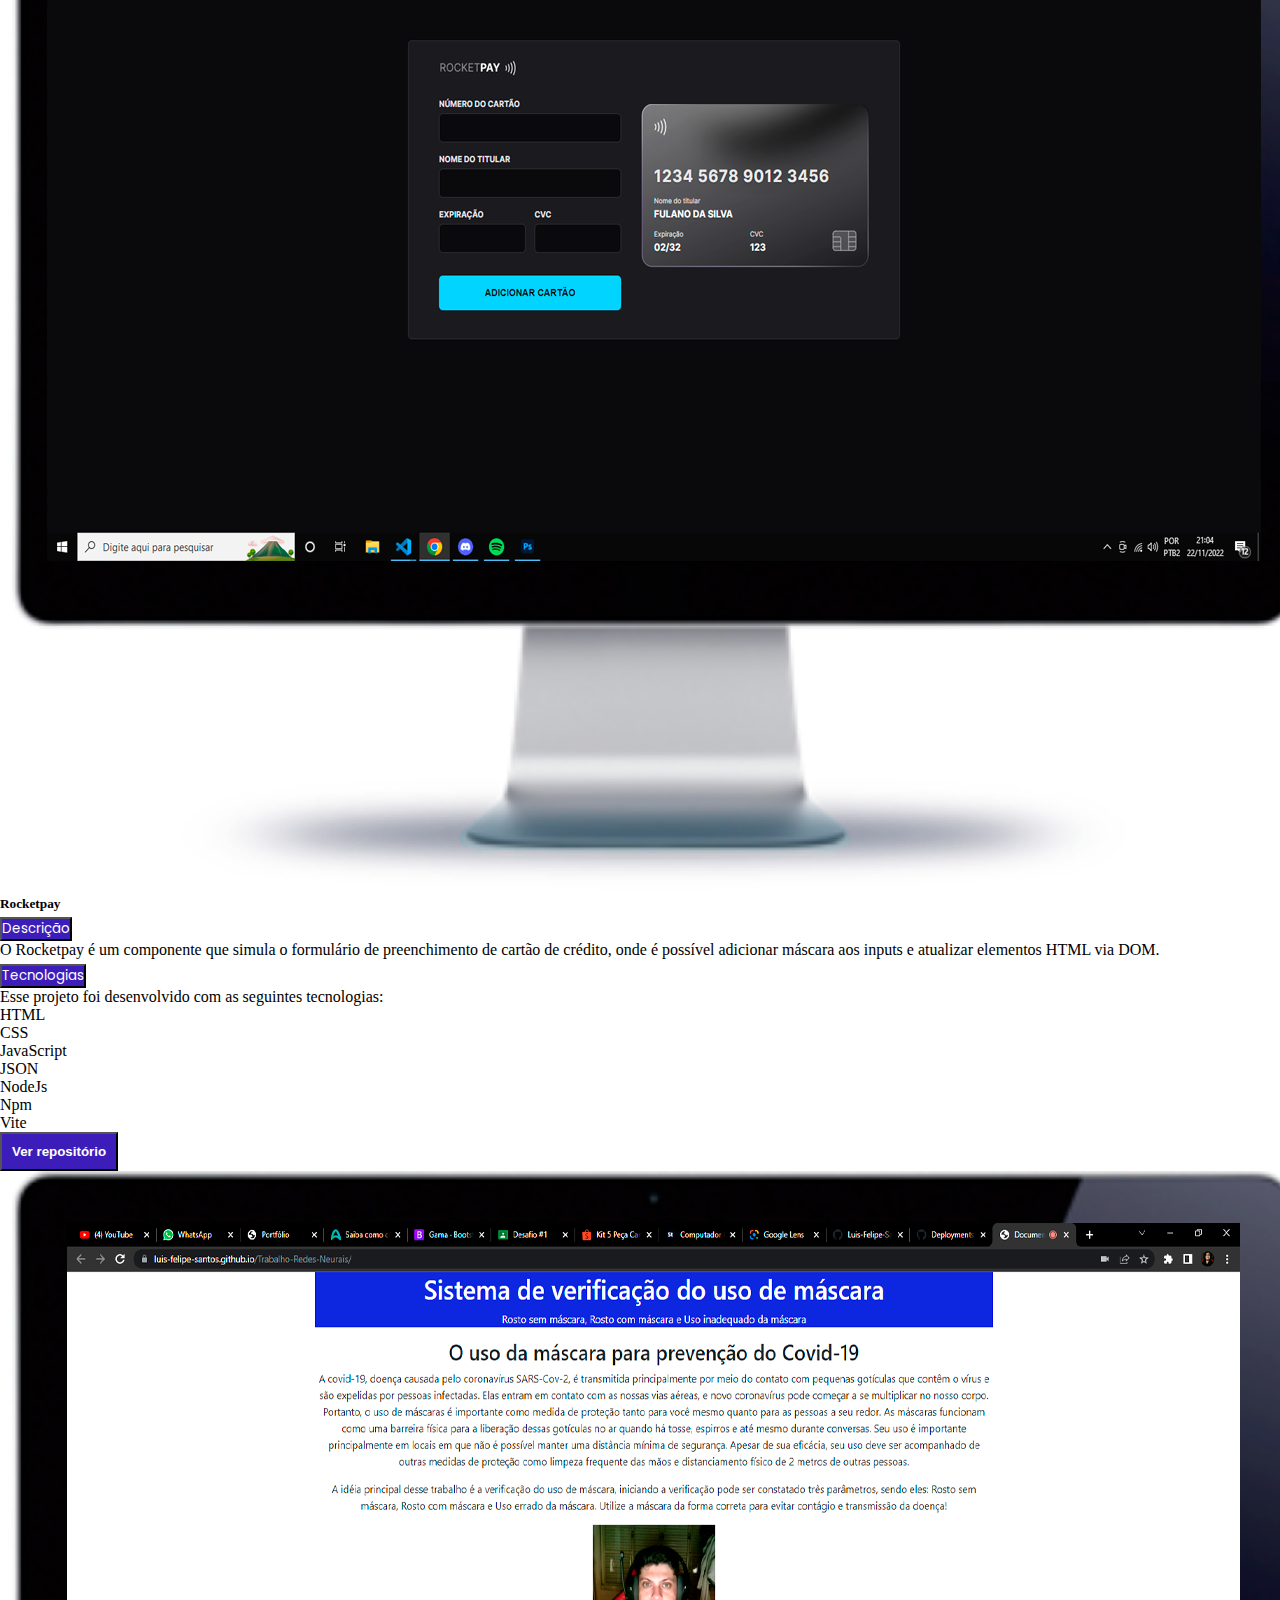
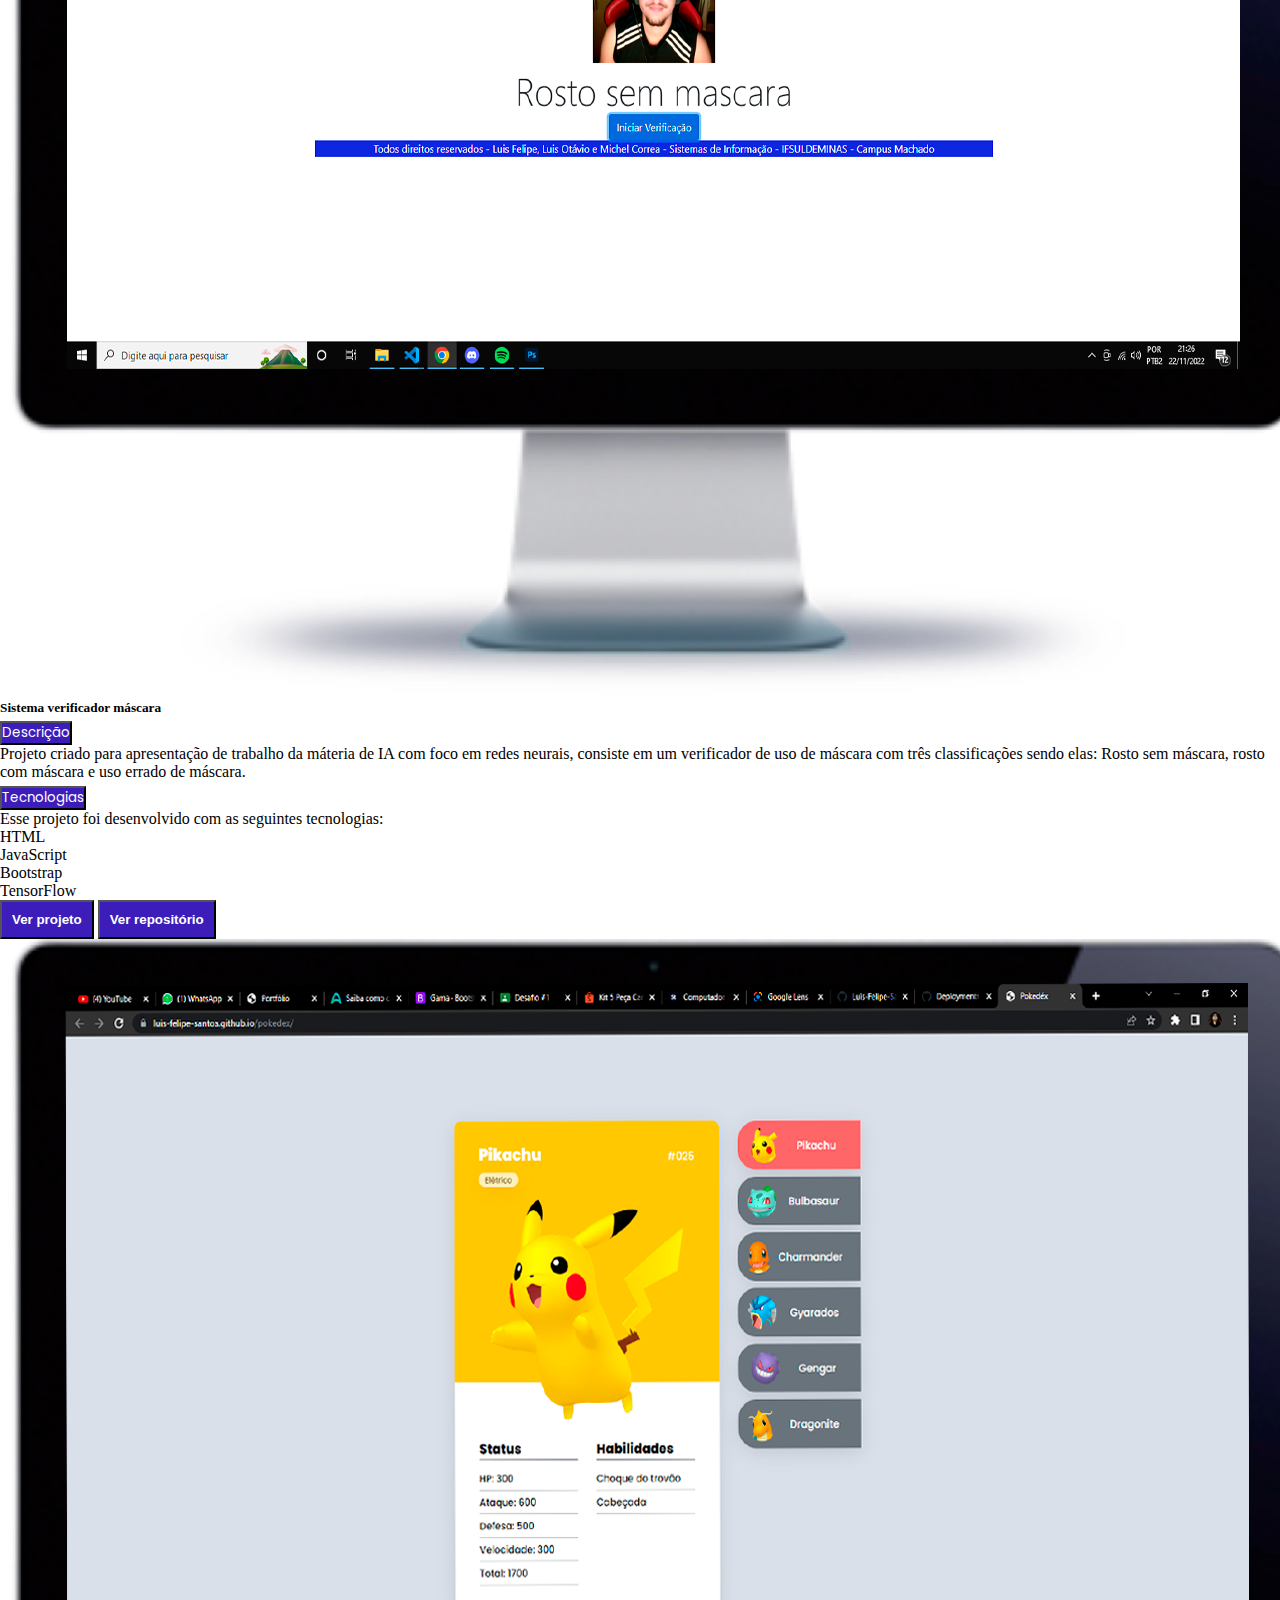
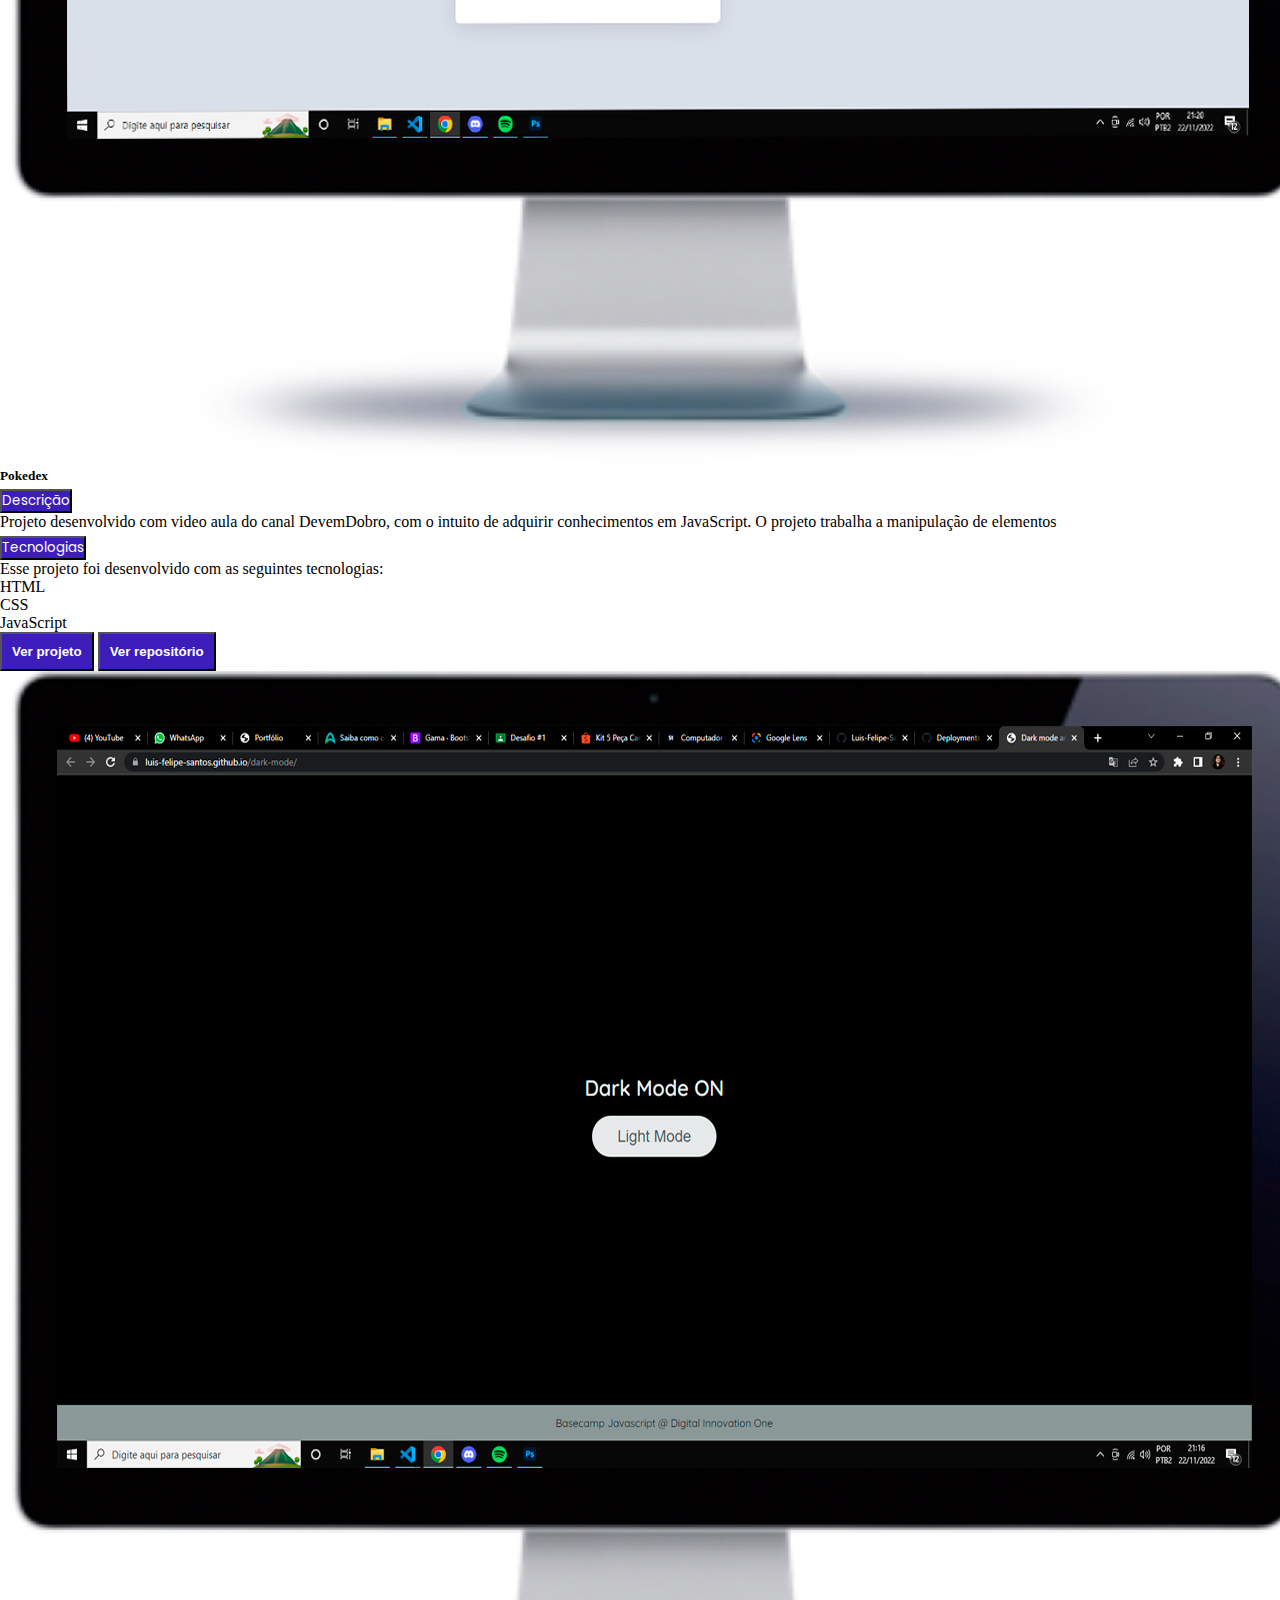
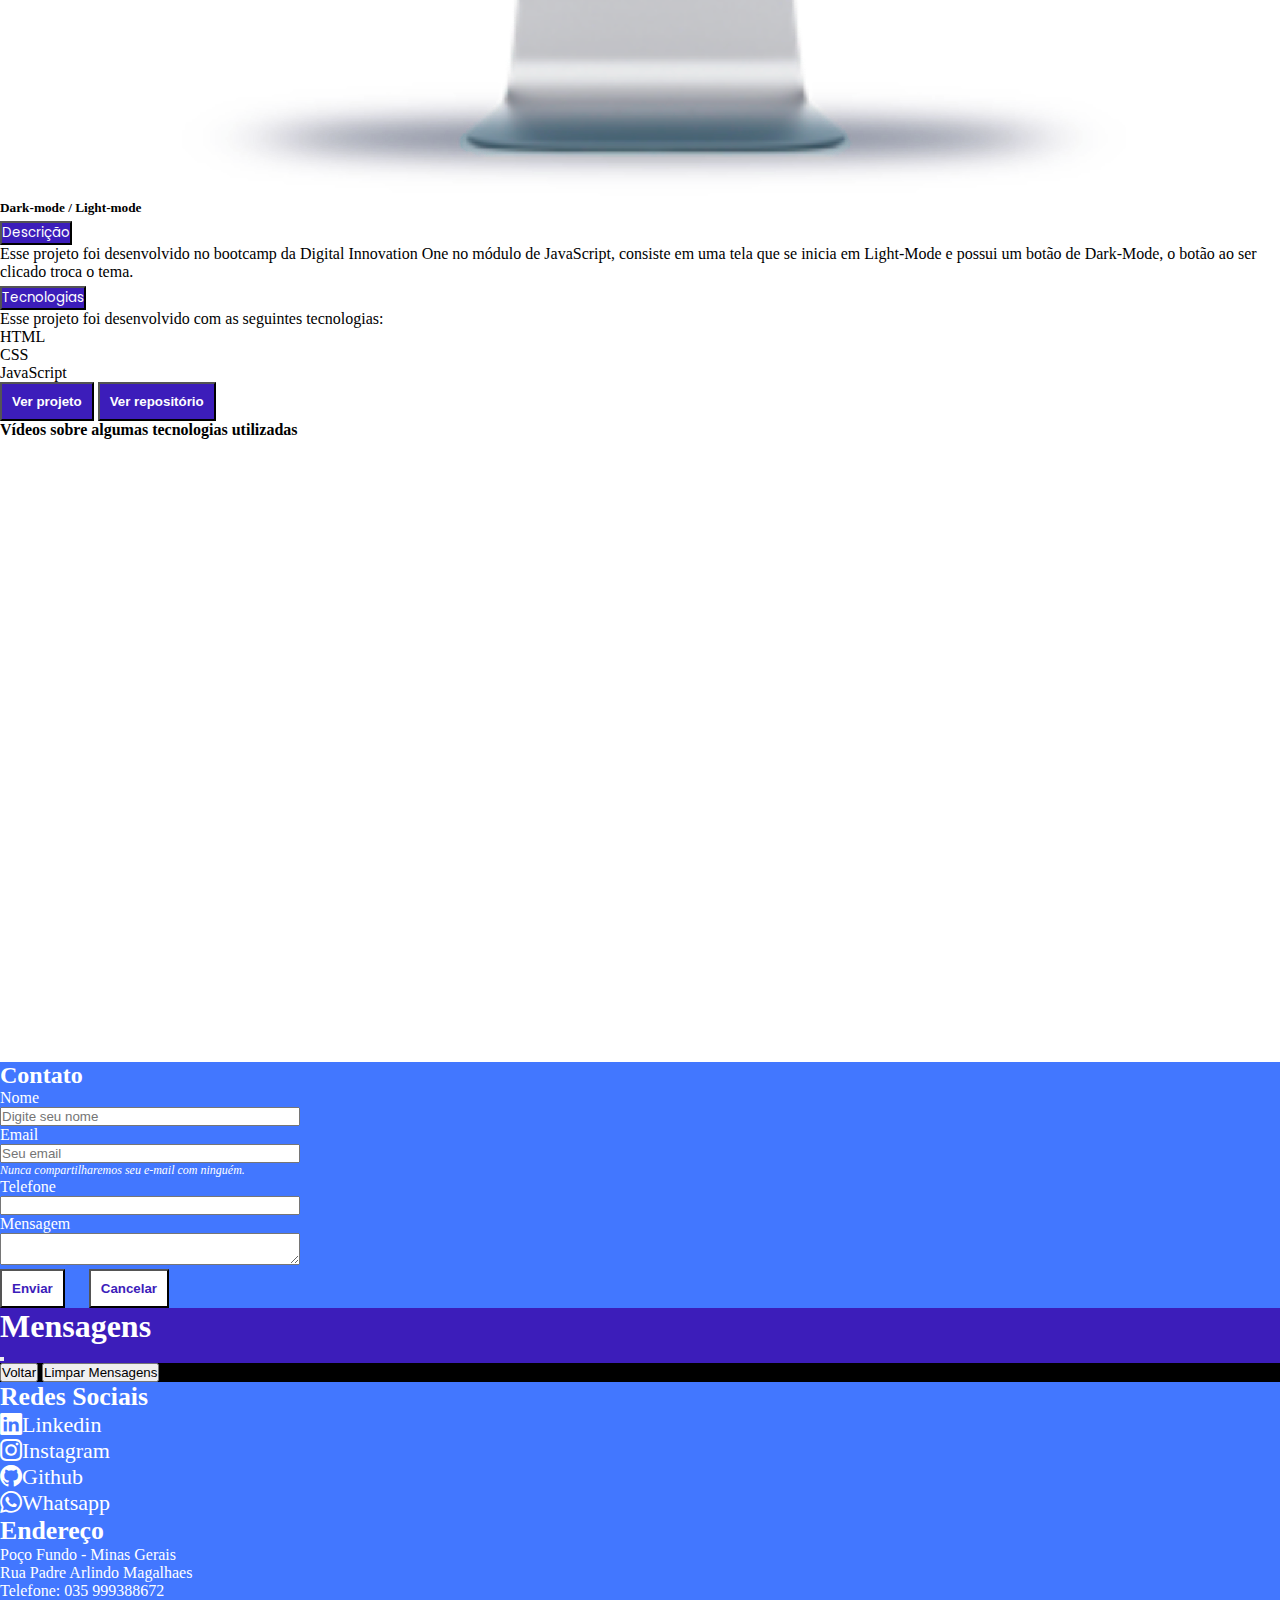
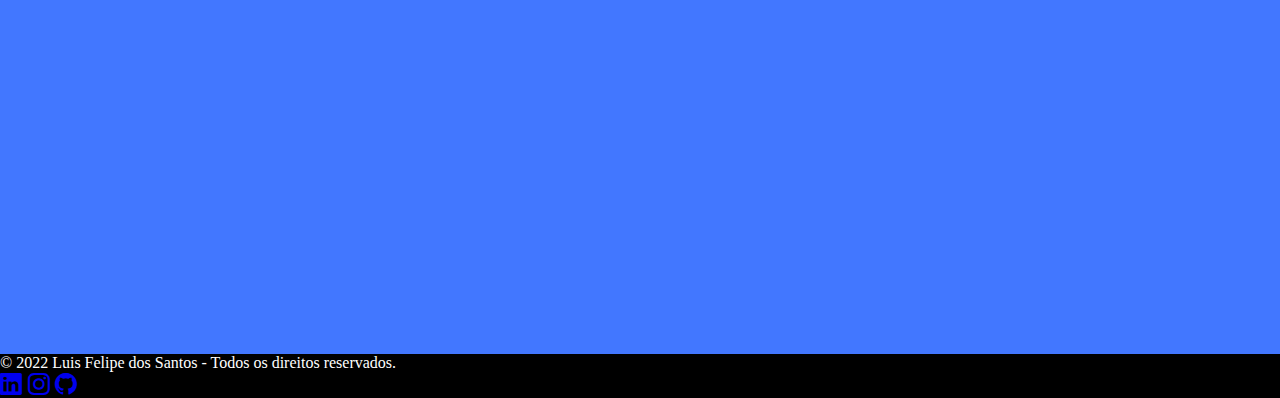
==== commit 169c22e9: "Finalização do modal mensagens" ====
--- a/index.html
+++ b/index.html
@@ -49,7 +49,7 @@
                             <a class="nav-link" href="#contato">Contato</a>
                           </li>
                           <li class="nav-item">
-                            <a class="nav-link" button type="button" class="btn btn-primary" data-bs-toggle="modal" data-bs-target="#modalMensagens">
+                            <a class="nav-link" id="openModal" button type="button" class="btn btn-primary" data-bs-toggle="modal" data-bs-target="#modalMensagens">
                               Mensagens
                             </button></a>
                           </li>
@@ -402,9 +402,6 @@
                     </div>
                     <button type="submit" class="btn btn-form btn-sm" id="enviar">Enviar</button>
                     <button id="cancelar" class="btn btn-form btn-sm">Cancelar</button>
-                    <button id="btn-msg" type="button" class="btn btn-primary" data-bs-toggle="modal" data-bs-target="#modalMensagens">
-                      Mensagens
-                    </button>
                   </form>     
                   <div class="modal fade" id="modalMensagens" tabindex="-1" aria-labelledby="exampleModalLabel" aria-hidden="true">
                     <div class="modal-dialog">
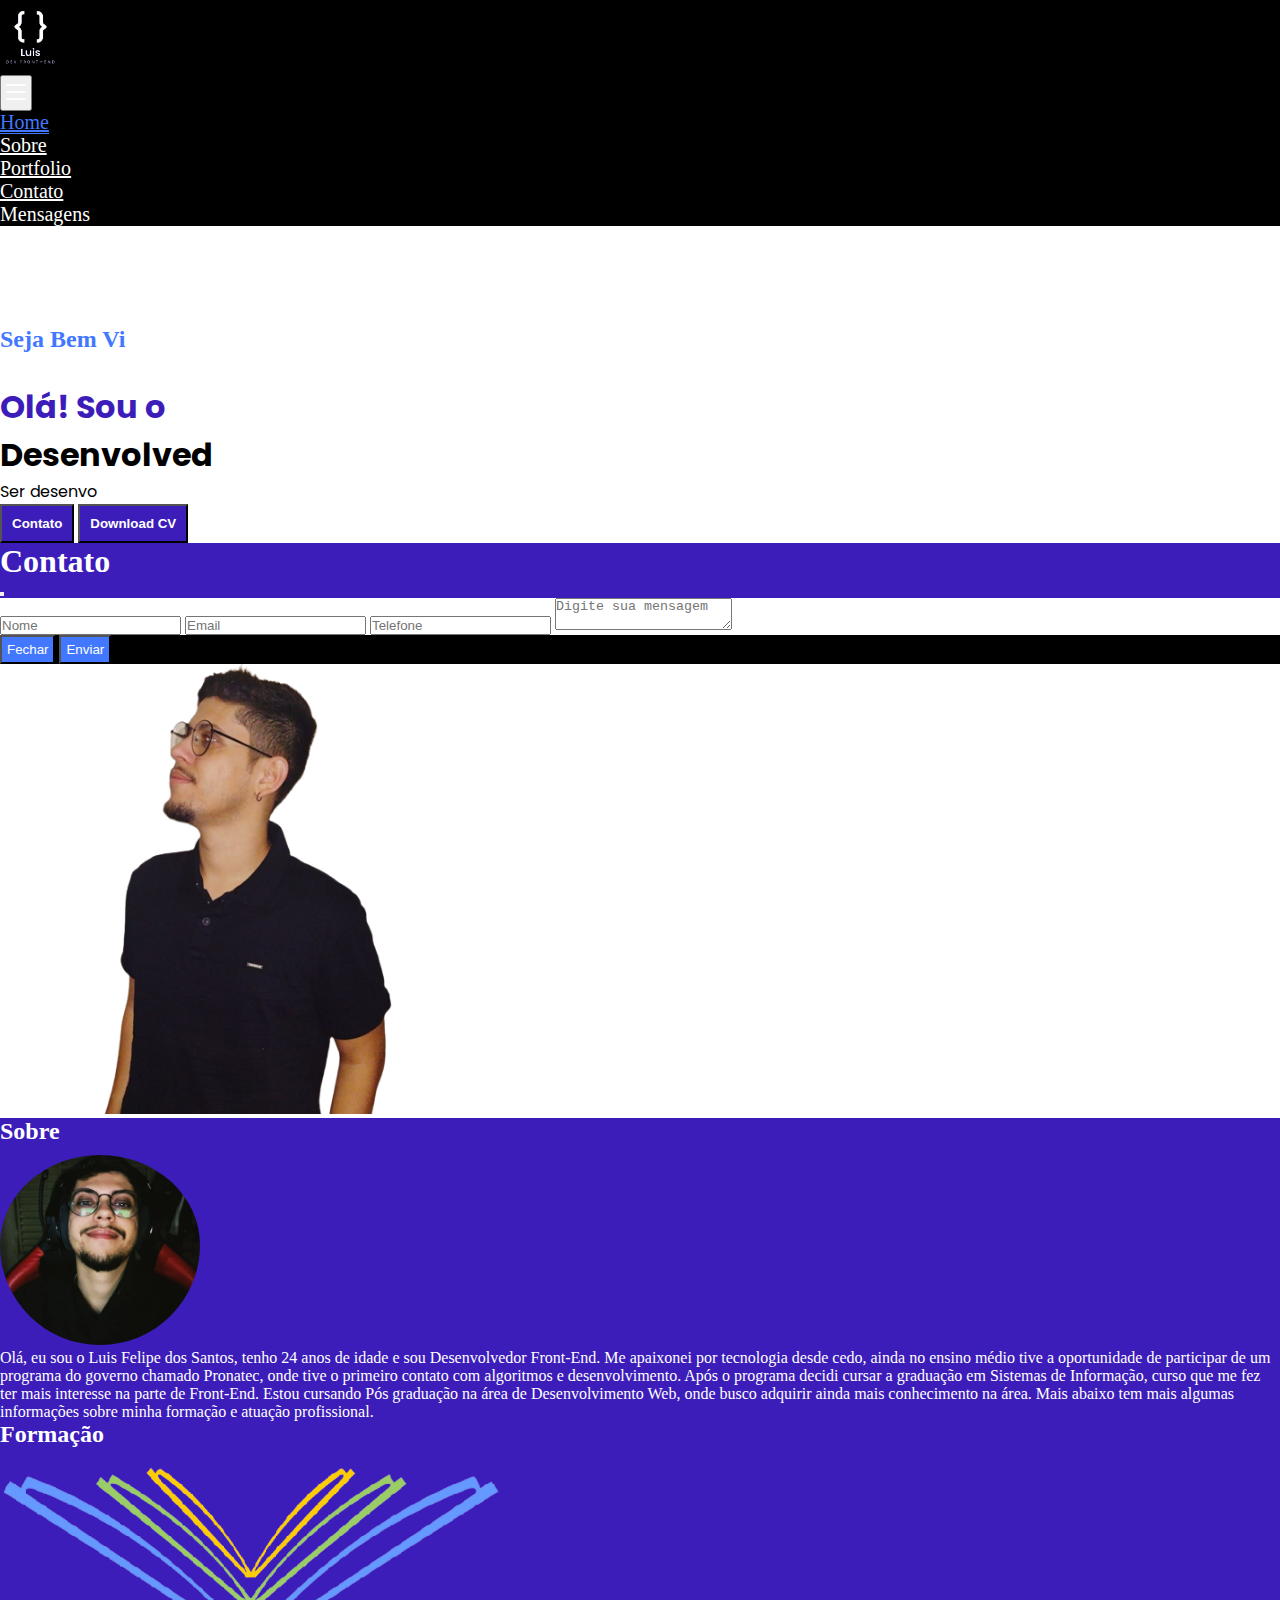
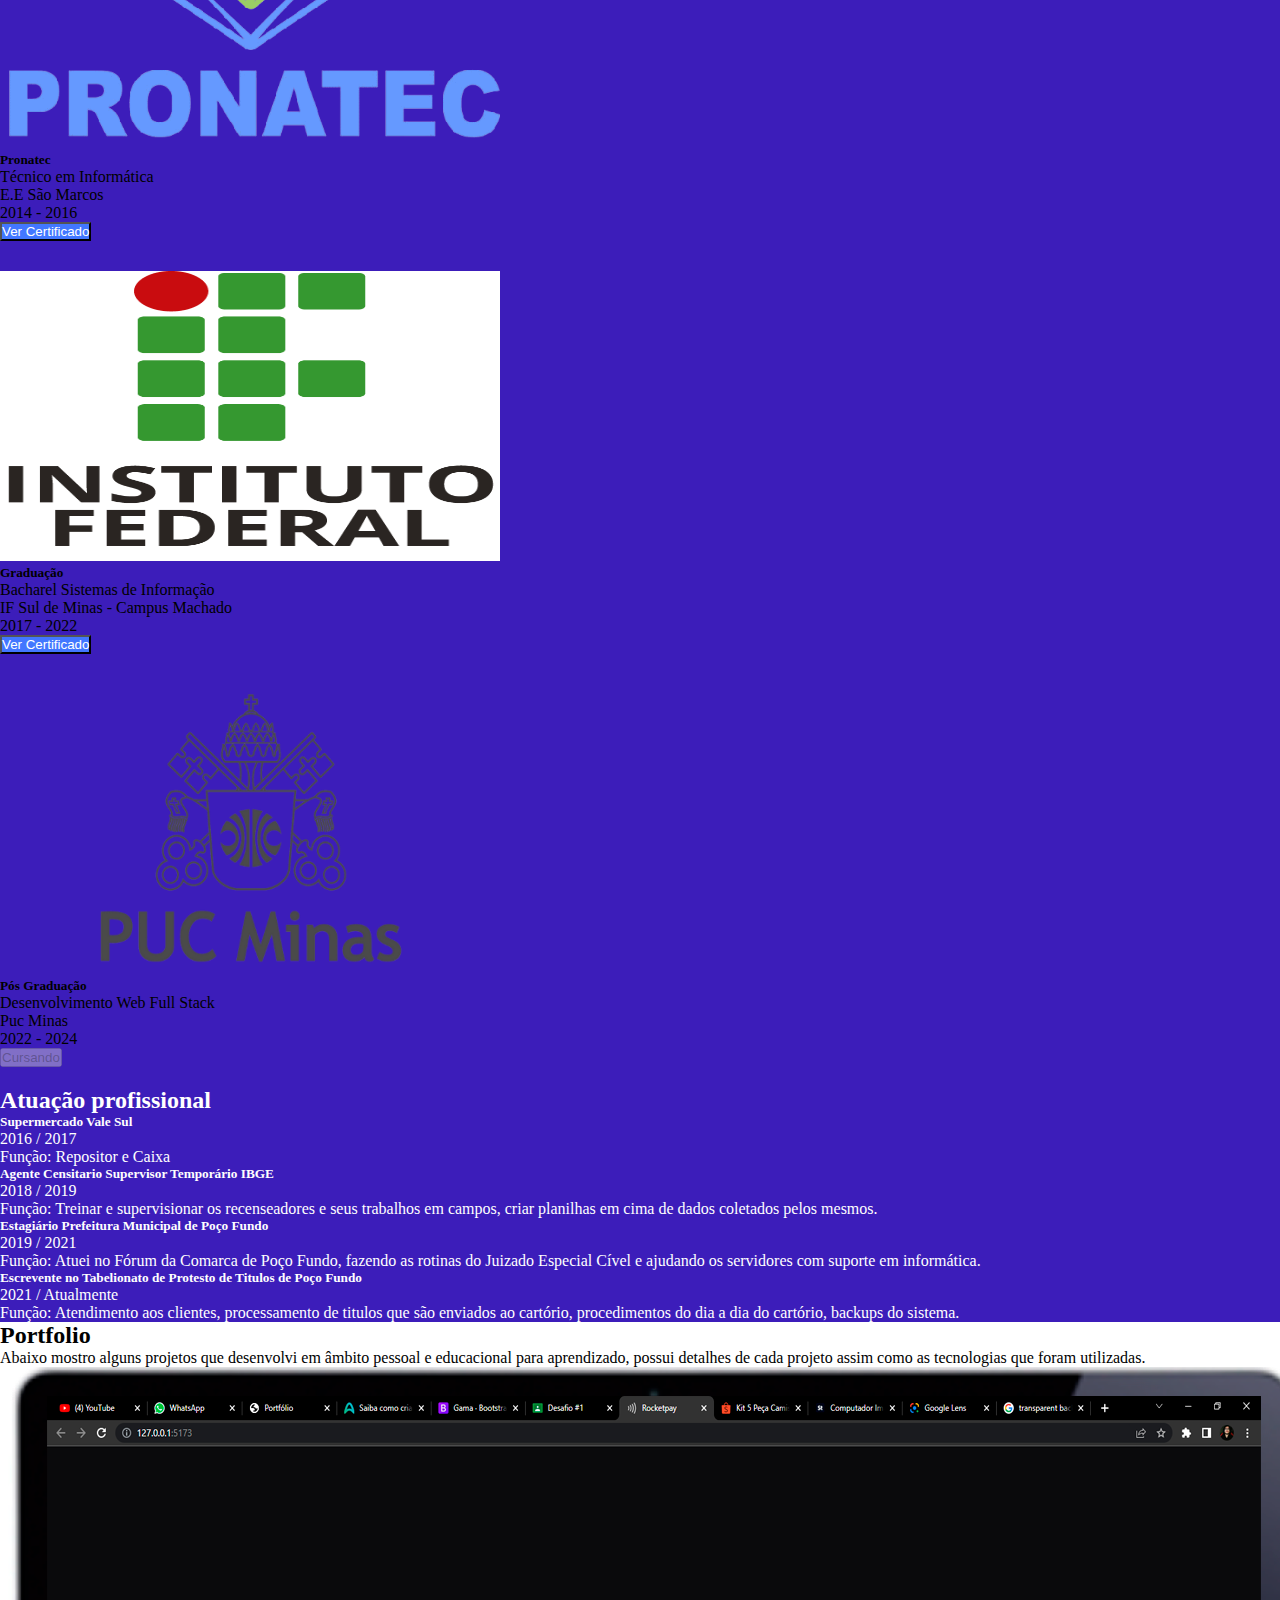
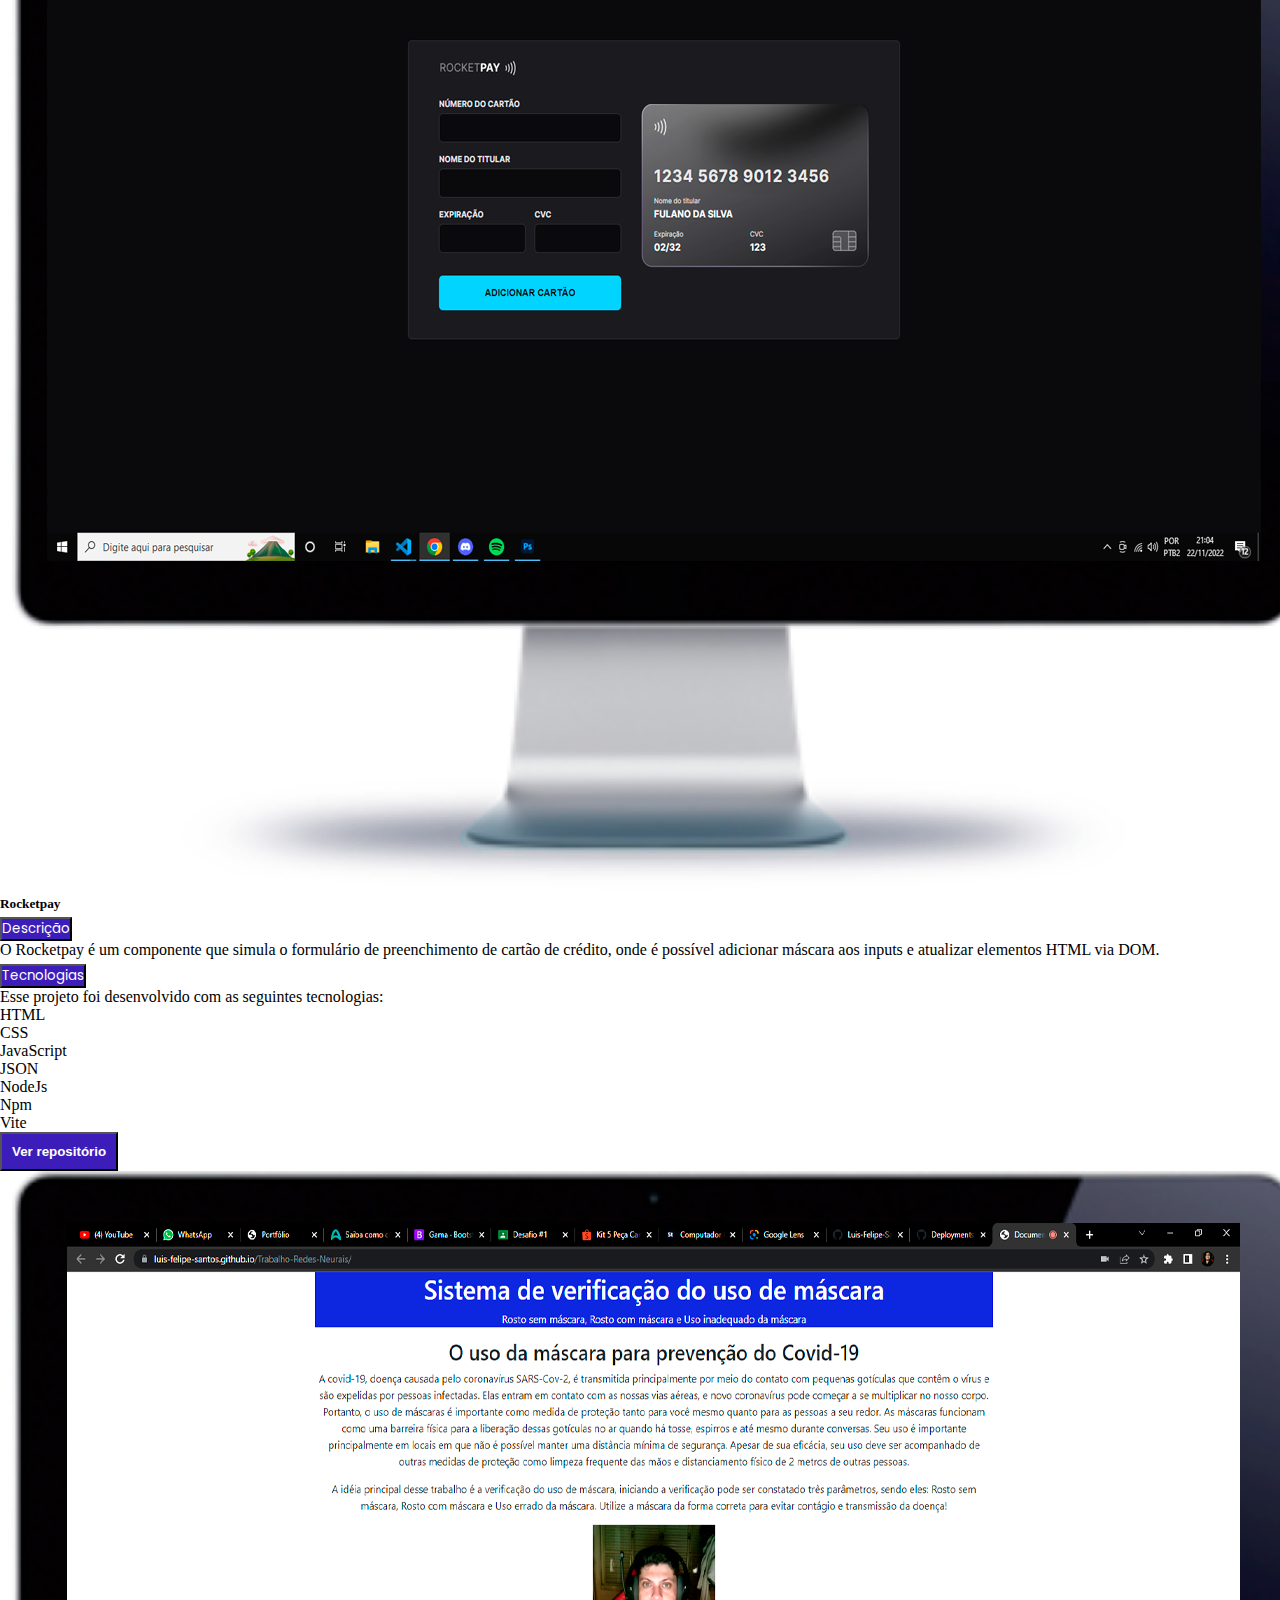
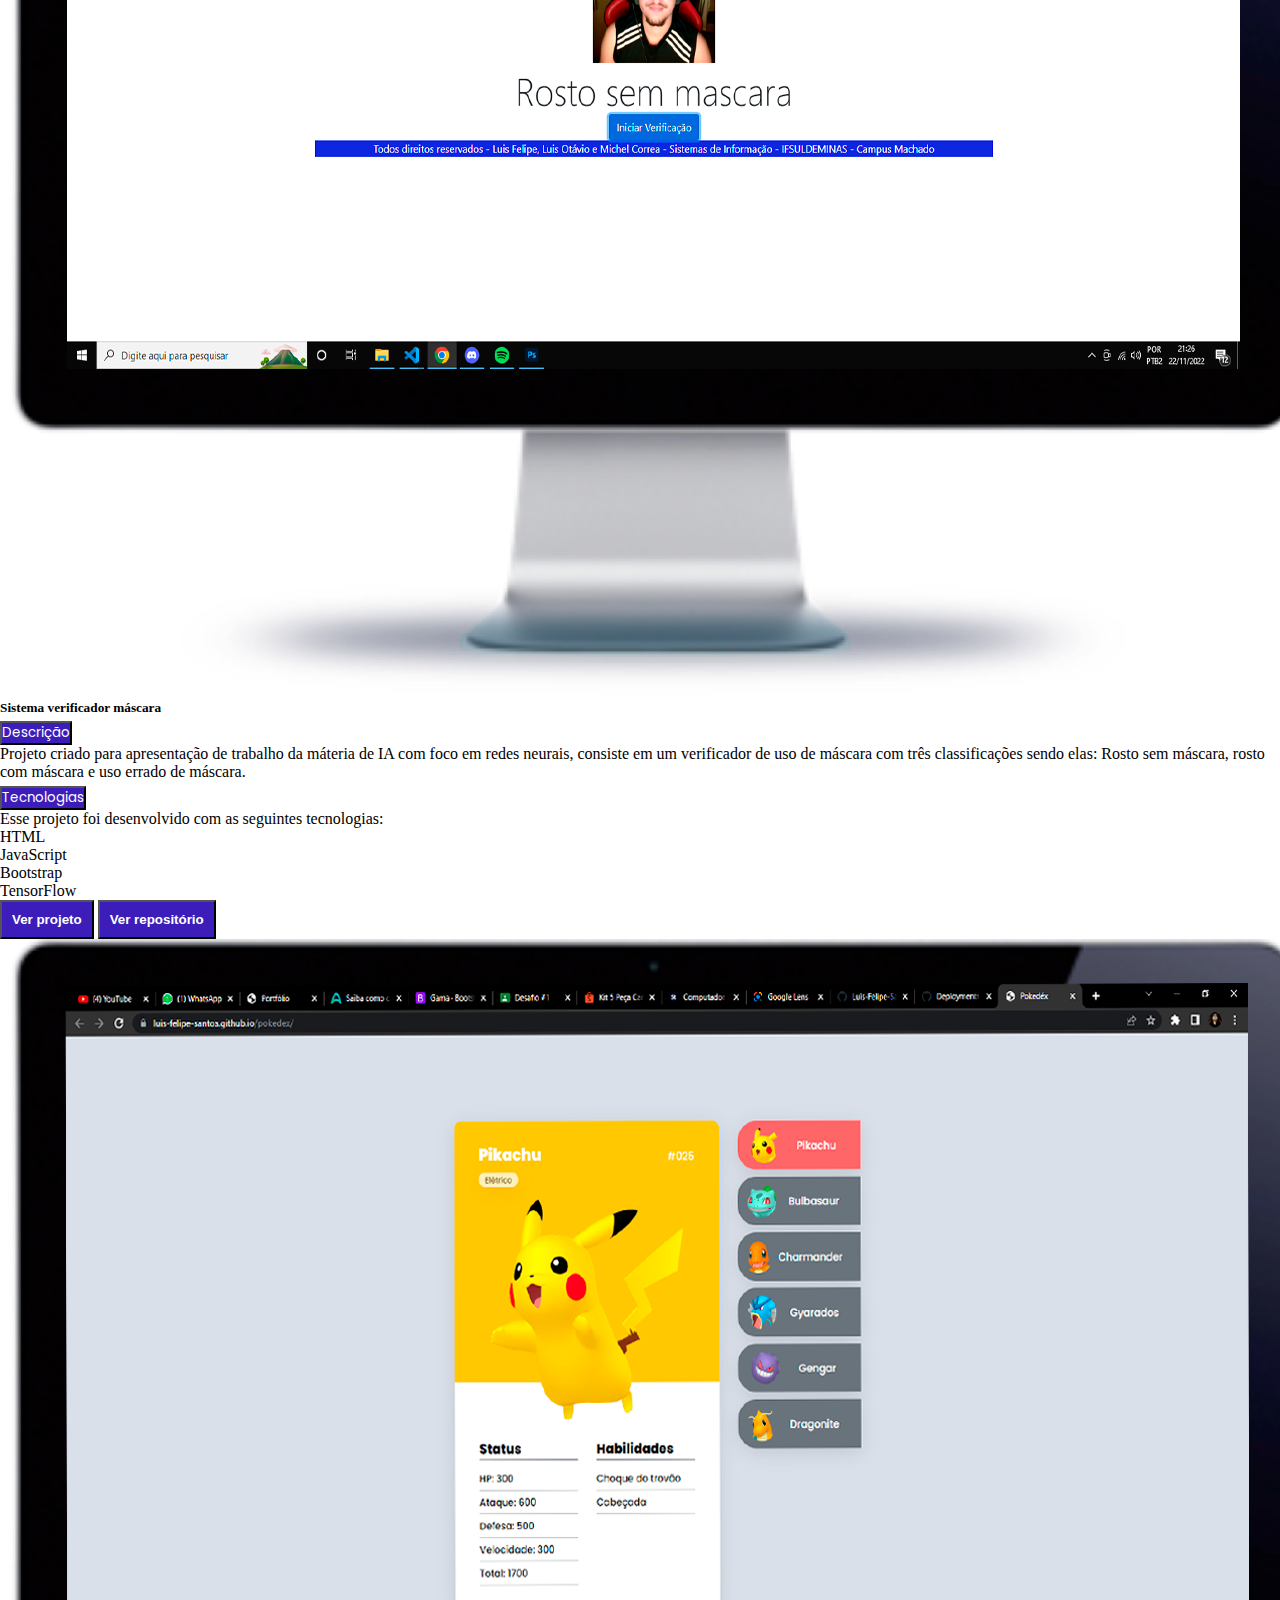
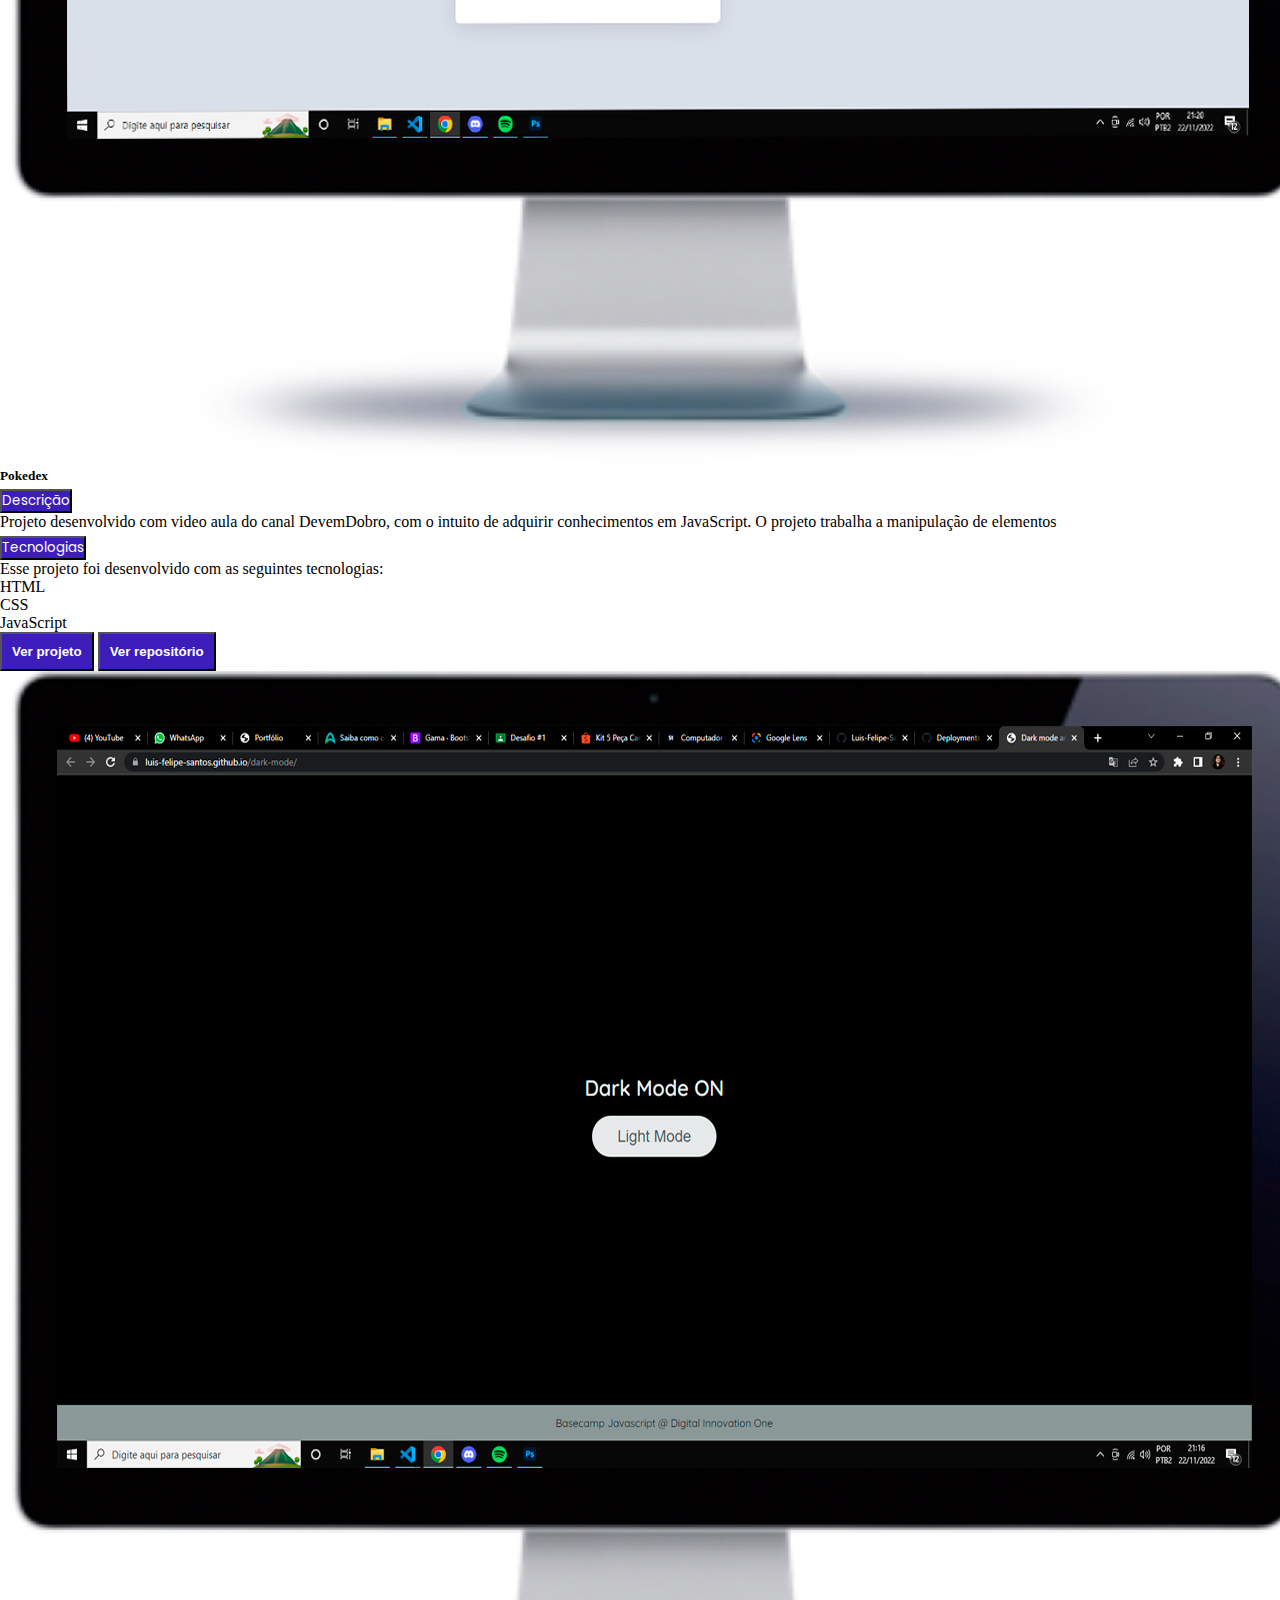
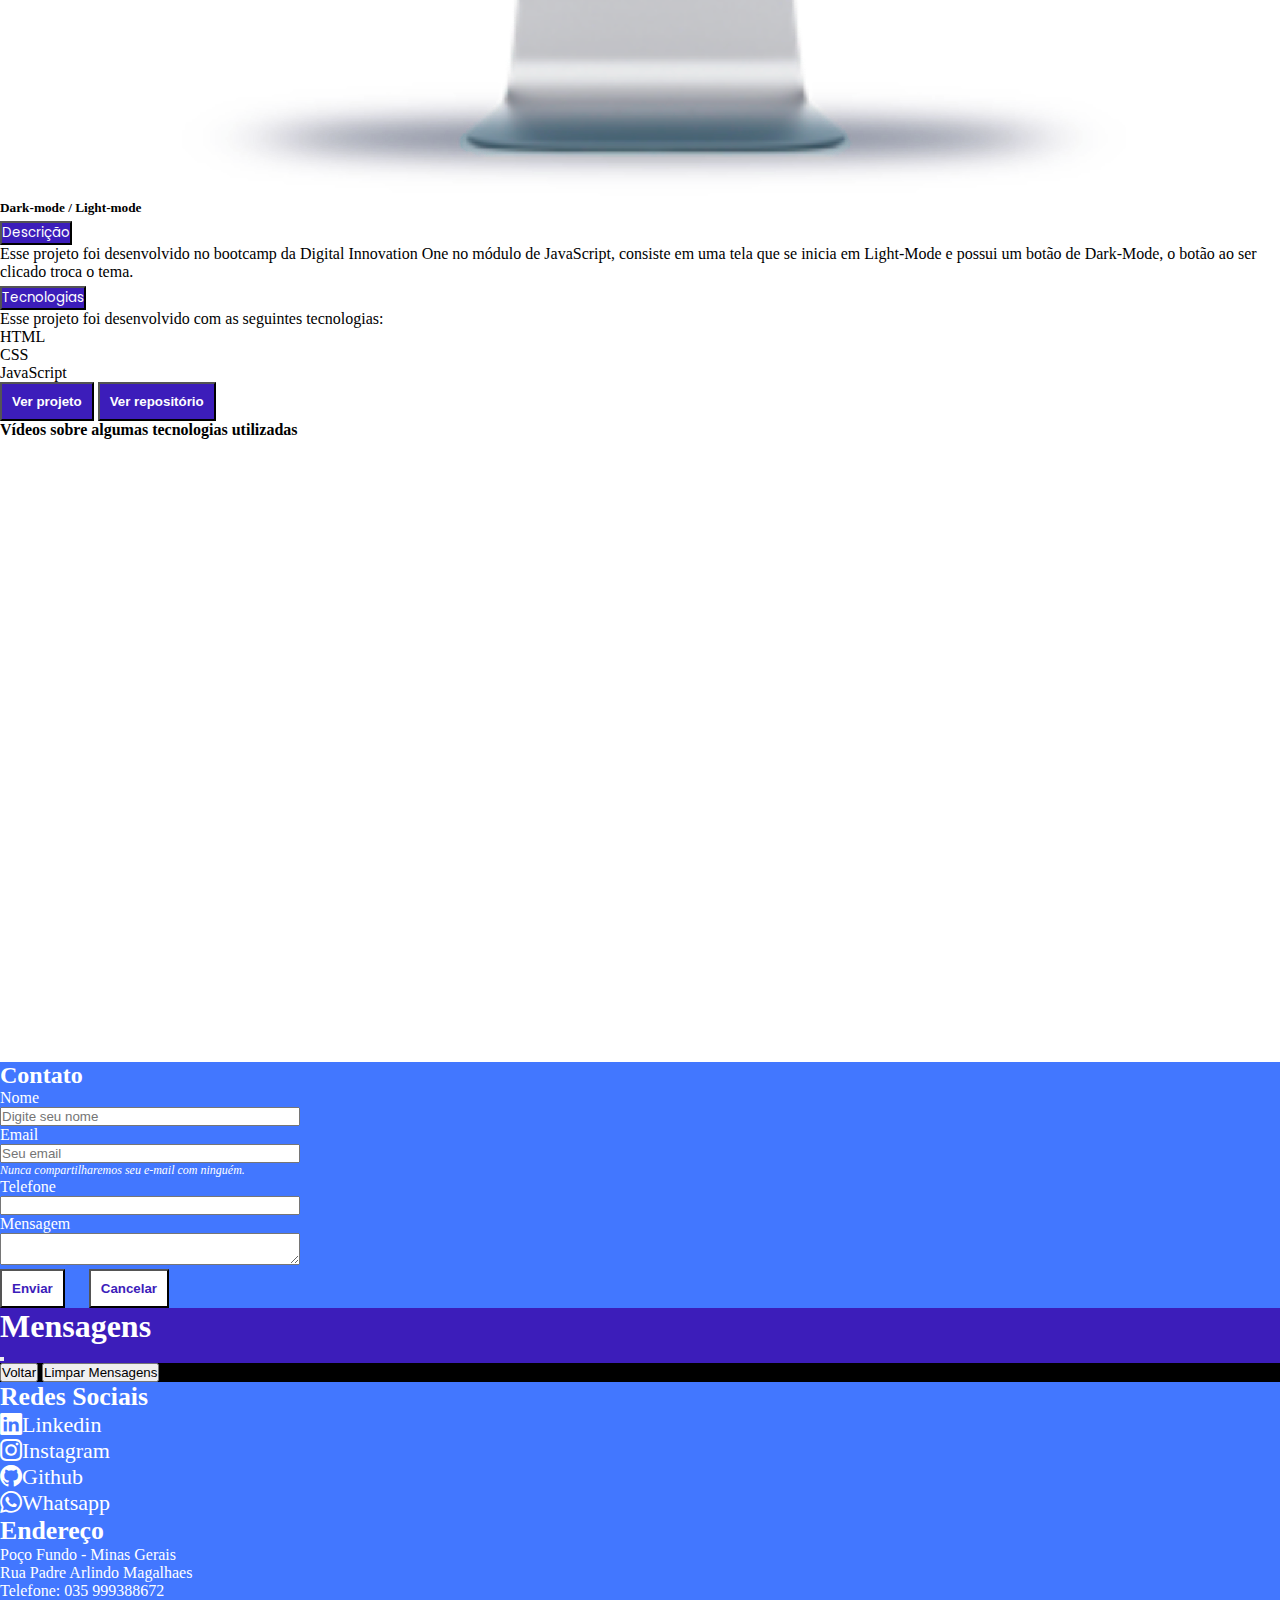
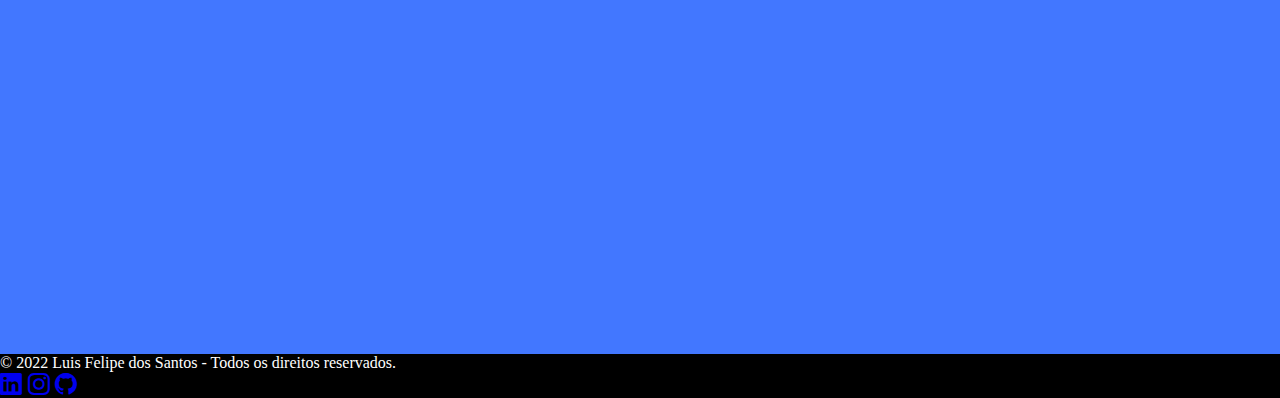
==== commit 50b40572: "Finalização Desafio 2" ====
--- a/index.html
+++ b/index.html
@@ -379,13 +379,13 @@
                       <label for="dado">Nome</label>
                     </div>
                     <div class="campo-form-nome">
-                      <input type="text" class="form-control-sm" id="nome_usuario" placeholder="Digite seu nome">
+                      <input type="text" class="form-control-sm" id="nome_usuario" placeholder="Digite seu nome" >
                     </div>
                     <div class="text-form-email">
                       <label for="dado">Email</label>
                     </div>
                     <div class="campo-form-email">
-                      <input type="email" class="form-control-sm" id="email_usuario" placeholder="Seu email">
+                      <input type="email" class="form-control-sm" id="email_usuario" placeholder="Seu email" >
                       <div id="emailHelp" class="form-text">Nunca compartilharemos seu e-mail com ninguém.</div>
                     </div>
                     <div class="text-form-telefone">
@@ -402,7 +402,8 @@
                     </div>
                     <button type="submit" class="btn btn-form btn-sm" id="enviar">Enviar</button>
                     <button id="cancelar" class="btn btn-form btn-sm">Cancelar</button>
-                  </form>     
+                  </form>  
+                     
                   <div class="modal fade" id="modalMensagens" tabindex="-1" aria-labelledby="exampleModalLabel" aria-hidden="true">
                     <div class="modal-dialog">
                     <div class="modal-content">
@@ -418,9 +419,10 @@
                           <button type="button" class="btn btn-primary" id="clear">Limpar Mensagens</button>
                         </div>
                     </div>
-                  </div>
+                    </div>
                   </div>   
                 </div>
+
                 <div class="redes col-xxl-4 col-xl-4 col-lg-4 col-md-12 col-sm-12">
                   <h3 class="text-center pt-5">Redes Sociais</h3>
                   <div class="d-flex justify-content-center pt-3">
@@ -440,6 +442,7 @@
                     <p class="text-center">Telefone: 035 999388672</p>
                   </div>
                 </div>
+
                     <div class="container col-xxl-4 col-xl-4 col-lg-4 col-md-12 col-sm-12 d-flex justify-content-center">
                       <iframe class="mapa d-flex justify-content-end" src="https://www.google.com/maps/embed?pb=!1m18!1m12!1m3!1d4674.432432999584!2d-45.971804184437914!3d-21.787484804366954!2m3!1f0!2f0!3f0!3m2!1i1024!2i768!4f13.1!3m3!1m2!1s0x94ca3e6d9e13fc6d%3A0xdb1681e7b88aac04!2sR.%20Padre%20Arl%C3%ADndo%20Magalh%C3%A3es%2C%20173%20-%20Po%C3%A7o%20Fundo%2C%20MG%2C%2037757-000!5e1!3m2!1spt-BR!2sbr!4v1669340479421!5m2!1spt-BR!2sbr" width="500" height="350" style="border:0;" allowfullscreen="" loading="lazy" referrerpolicy="no-referrer-when-downgrade"></iframe>
                     </div>
@@ -456,6 +459,7 @@
             </div>
           </div>
         </footer>
+
     <script
       src="https://cdn.jsdelivr.net/npm/@popperjs/core@2.11.6/dist/umd/popper.min.js"
       integrity="sha384-oBqDVmMz9ATKxIep9tiCxS/Z9fNfEXiDAYTujMAeBAsjFuCZSmKbSSUnQlmh/jp3"
